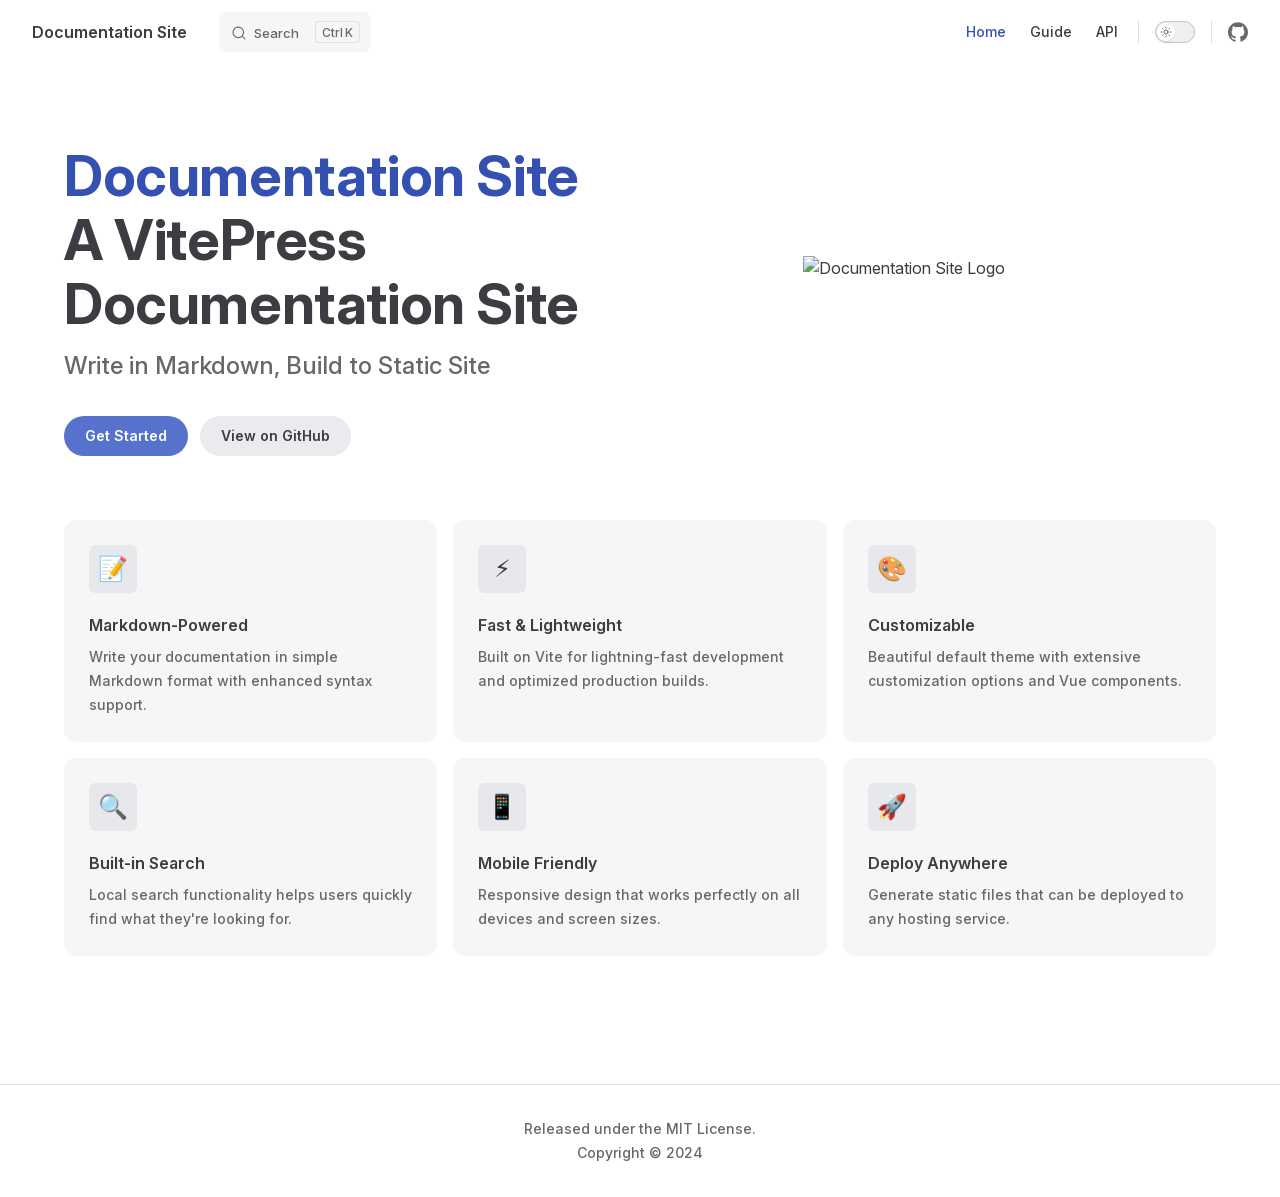
==== index.html @ 9bc7147f "Deploy documentation - 2025-07-24 17:13:26" ====
<!DOCTYPE html>
<html lang="en-US" dir="ltr">
  <head>
    <meta charset="utf-8">
    <meta name="viewport" content="width=device-width,initial-scale=1">
    <title>Documentation Site</title>
    <meta name="description" content="A VitePress documentation site">
    <meta name="generator" content="VitePress v1.6.3">
    <link rel="preload stylesheet" href="/assets/style.qp7qGaqN.css" as="style">
    <link rel="preload stylesheet" href="/vp-icons.css" as="style">
    
    <script type="module" src="/assets/app.B1MjW492.js"></script>
    <link rel="preload" href="/assets/inter-roman-latin.Di8DUHzh.woff2" as="font" type="font/woff2" crossorigin="">
    <link rel="modulepreload" href="/assets/chunks/theme.CQ7E8617.js">
    <link rel="modulepreload" href="/assets/chunks/framework.S-Qvb3wi.js">
    <link rel="modulepreload" href="/assets/index.md.BLoaq0x2.lean.js">
    <script id="check-dark-mode">(()=>{const e=localStorage.getItem("vitepress-theme-appearance")||"auto",a=window.matchMedia("(prefers-color-scheme: dark)").matches;(!e||e==="auto"?a:e==="dark")&&document.documentElement.classList.add("dark")})();</script>
    <script id="check-mac-os">document.documentElement.classList.toggle("mac",/Mac|iPhone|iPod|iPad/i.test(navigator.platform));</script>
  </head>
  <body>
    <div id="app"><div class="Layout" data-v-d8b57b2d><!--[--><!--]--><!--[--><span tabindex="-1" data-v-fcbfc0e0></span><a href="#VPContent" class="VPSkipLink visually-hidden" data-v-fcbfc0e0>Skip to content</a><!--]--><!----><header class="VPNav" data-v-d8b57b2d data-v-7ad780c2><div class="VPNavBar" data-v-7ad780c2 data-v-9fd4d1dd><div class="wrapper" data-v-9fd4d1dd><div class="container" data-v-9fd4d1dd><div class="title" data-v-9fd4d1dd><div class="VPNavBarTitle" data-v-9fd4d1dd data-v-9f43907a><a class="title" href="/" data-v-9f43907a><!--[--><!--]--><!----><span data-v-9f43907a>Documentation Site</span><!--[--><!--]--></a></div></div><div class="content" data-v-9fd4d1dd><div class="content-body" data-v-9fd4d1dd><!--[--><!--]--><div class="VPNavBarSearch search" data-v-9fd4d1dd><!--[--><!----><div id="local-search"><button type="button" class="DocSearch DocSearch-Button" aria-label="Search"><span class="DocSearch-Button-Container"><span class="vp-icon DocSearch-Search-Icon"></span><span class="DocSearch-Button-Placeholder">Search</span></span><span class="DocSearch-Button-Keys"><kbd class="DocSearch-Button-Key"></kbd><kbd class="DocSearch-Button-Key">K</kbd></span></button></div><!--]--></div><nav aria-labelledby="main-nav-aria-label" class="VPNavBarMenu menu" data-v-9fd4d1dd data-v-afb2845e><span id="main-nav-aria-label" class="visually-hidden" data-v-afb2845e> Main Navigation </span><!--[--><!--[--><a class="VPLink link VPNavBarMenuLink active" href="/" tabindex="0" data-v-afb2845e data-v-815115f5><!--[--><span data-v-815115f5>Home</span><!--]--></a><!--]--><!--[--><a class="VPLink link VPNavBarMenuLink" href="/guide/" tabindex="0" data-v-afb2845e data-v-815115f5><!--[--><span data-v-815115f5>Guide</span><!--]--></a><!--]--><!--[--><a class="VPLink link VPNavBarMenuLink" href="/api/" tabindex="0" data-v-afb2845e data-v-815115f5><!--[--><span data-v-815115f5>API</span><!--]--></a><!--]--><!--]--></nav><!----><div class="VPNavBarAppearance appearance" data-v-9fd4d1dd data-v-3f90c1a5><button class="VPSwitch VPSwitchAppearance" type="button" role="switch" title aria-checked="false" data-v-3f90c1a5 data-v-be9742d9 data-v-b4ccac88><span class="check" data-v-b4ccac88><span class="icon" data-v-b4ccac88><!--[--><span class="vpi-sun sun" data-v-be9742d9></span><span class="vpi-moon moon" data-v-be9742d9></span><!--]--></span></span></button></div><div class="VPSocialLinks VPNavBarSocialLinks social-links" data-v-9fd4d1dd data-v-ef6192dc data-v-e71e869c><!--[--><a class="VPSocialLink no-icon" href="https://github.com/SmooSenseAI/sense-table-doc" aria-label="github" target="_blank" rel="noopener" data-v-e71e869c data-v-60a9a2d3><span class="vpi-social-github"></span></a><!--]--></div><div class="VPFlyout VPNavBarExtra extra" data-v-9fd4d1dd data-v-f953d92f data-v-bfe7971f><button type="button" class="button" aria-haspopup="true" aria-expanded="false" aria-label="extra navigation" data-v-bfe7971f><span class="vpi-more-horizontal icon" data-v-bfe7971f></span></button><div class="menu" data-v-bfe7971f><div class="VPMenu" data-v-bfe7971f data-v-20ed86d6><!----><!--[--><!--[--><!----><div class="group" data-v-f953d92f><div class="item appearance" data-v-f953d92f><p class="label" data-v-f953d92f>Appearance</p><div class="appearance-action" data-v-f953d92f><button class="VPSwitch VPSwitchAppearance" type="button" role="switch" title aria-checked="false" data-v-f953d92f data-v-be9742d9 data-v-b4ccac88><span class="check" data-v-b4ccac88><span class="icon" data-v-b4ccac88><!--[--><span class="vpi-sun sun" data-v-be9742d9></span><span class="vpi-moon moon" data-v-be9742d9></span><!--]--></span></span></button></div></div></div><div class="group" data-v-f953d92f><div class="item social-links" data-v-f953d92f><div class="VPSocialLinks social-links-list" data-v-f953d92f data-v-e71e869c><!--[--><a class="VPSocialLink no-icon" href="https://github.com/SmooSenseAI/sense-table-doc" aria-label="github" target="_blank" rel="noopener" data-v-e71e869c data-v-60a9a2d3><span class="vpi-social-github"></span></a><!--]--></div></div></div><!--]--><!--]--></div></div></div><!--[--><!--]--><button type="button" class="VPNavBarHamburger hamburger" aria-label="mobile navigation" aria-expanded="false" aria-controls="VPNavScreen" data-v-9fd4d1dd data-v-6bee1efd><span class="container" data-v-6bee1efd><span class="top" data-v-6bee1efd></span><span class="middle" data-v-6bee1efd></span><span class="bottom" data-v-6bee1efd></span></span></button></div></div></div></div><div class="divider" data-v-9fd4d1dd><div class="divider-line" data-v-9fd4d1dd></div></div></div><!----></header><!----><!----><div class="VPContent is-home" id="VPContent" data-v-d8b57b2d data-v-9a6c75ad><div class="VPHome" data-v-9a6c75ad data-v-e07eaea7><!--[--><!--]--><div class="VPHero has-image VPHomeHero" data-v-e07eaea7 data-v-dd8814ff><div class="container" data-v-dd8814ff><div class="main" data-v-dd8814ff><!--[--><!--]--><!--[--><h1 class="heading" data-v-dd8814ff><span class="name clip" data-v-dd8814ff>Documentation Site</span><span class="text" data-v-dd8814ff>A VitePress Documentation Site</span></h1><p class="tagline" data-v-dd8814ff>Write in Markdown, Build to Static Site</p><!--]--><!--[--><!--]--><div class="actions" data-v-dd8814ff><!--[--><div class="action" data-v-dd8814ff><a class="VPButton medium brand" href="/guide/" data-v-dd8814ff data-v-93dc4167>Get Started</a></div><div class="action" data-v-dd8814ff><a class="VPButton medium alt" href="https://github.com/SmooSenseAI/sense-table-doc" target="_blank" rel="noreferrer" data-v-dd8814ff data-v-93dc4167>View on GitHub</a></div><!--]--></div><!--[--><!--]--></div><div class="image" data-v-dd8814ff><div class="image-container" data-v-dd8814ff><div class="image-bg" data-v-dd8814ff></div><!--[--><!--[--><img class="VPImage image-src" src="/logo.svg" alt="Documentation Site Logo" data-v-ab19afbb><!--]--><!--]--></div></div></div></div><!--[--><!--]--><!--[--><!--]--><div class="VPFeatures VPHomeFeatures" data-v-e07eaea7 data-v-b1eea84a><div class="container" data-v-b1eea84a><div class="items" data-v-b1eea84a><!--[--><div class="grid-6 item" data-v-b1eea84a><div class="VPLink no-icon VPFeature" data-v-b1eea84a data-v-bd37d1a2><!--[--><article class="box" data-v-bd37d1a2><div class="icon" data-v-bd37d1a2>📝</div><h2 class="title" data-v-bd37d1a2>Markdown-Powered</h2><p class="details" data-v-bd37d1a2>Write your documentation in simple Markdown format with enhanced syntax support.</p><!----></article><!--]--></div></div><div class="grid-6 item" data-v-b1eea84a><div class="VPLink no-icon VPFeature" data-v-b1eea84a data-v-bd37d1a2><!--[--><article class="box" data-v-bd37d1a2><div class="icon" data-v-bd37d1a2>⚡️</div><h2 class="title" data-v-bd37d1a2>Fast & Lightweight</h2><p class="details" data-v-bd37d1a2>Built on Vite for lightning-fast development and optimized production builds.</p><!----></article><!--]--></div></div><div class="grid-6 item" data-v-b1eea84a><div class="VPLink no-icon VPFeature" data-v-b1eea84a data-v-bd37d1a2><!--[--><article class="box" data-v-bd37d1a2><div class="icon" data-v-bd37d1a2>🎨</div><h2 class="title" data-v-bd37d1a2>Customizable</h2><p class="details" data-v-bd37d1a2>Beautiful default theme with extensive customization options and Vue components.</p><!----></article><!--]--></div></div><div class="grid-6 item" data-v-b1eea84a><div class="VPLink no-icon VPFeature" data-v-b1eea84a data-v-bd37d1a2><!--[--><article class="box" data-v-bd37d1a2><div class="icon" data-v-bd37d1a2>🔍</div><h2 class="title" data-v-bd37d1a2>Built-in Search</h2><p class="details" data-v-bd37d1a2>Local search functionality helps users quickly find what they're looking for.</p><!----></article><!--]--></div></div><div class="grid-6 item" data-v-b1eea84a><div class="VPLink no-icon VPFeature" data-v-b1eea84a data-v-bd37d1a2><!--[--><article class="box" data-v-bd37d1a2><div class="icon" data-v-bd37d1a2>📱</div><h2 class="title" data-v-bd37d1a2>Mobile Friendly</h2><p class="details" data-v-bd37d1a2>Responsive design that works perfectly on all devices and screen sizes.</p><!----></article><!--]--></div></div><div class="grid-6 item" data-v-b1eea84a><div class="VPLink no-icon VPFeature" data-v-b1eea84a data-v-bd37d1a2><!--[--><article class="box" data-v-bd37d1a2><div class="icon" data-v-bd37d1a2>🚀</div><h2 class="title" data-v-bd37d1a2>Deploy Anywhere</h2><p class="details" data-v-bd37d1a2>Generate static files that can be deployed to any hosting service.</p><!----></article><!--]--></div></div><!--]--></div></div></div><!--[--><!--]--><div class="vp-doc container" style="" data-v-e07eaea7 data-v-c141a4bd><!--[--><div style="position:relative;" data-v-e07eaea7><div></div></div><!--]--></div></div></div><footer class="VPFooter" data-v-d8b57b2d data-v-566314d4><div class="container" data-v-566314d4><p class="message" data-v-566314d4>Released under the MIT License.</p><p class="copyright" data-v-566314d4>Copyright © 2024</p></div></footer><!--[--><!--]--></div></div>
    <script>window.__VP_HASH_MAP__=JSON.parse("{\"api_index.md\":\"C1-LeH94\",\"api_methods.md\":\"DYzZcr83\",\"guide_configuration.md\":\"DzNbH4d9\",\"guide_index.md\":\"DT-qyWfF\",\"guide_installation.md\":\"Ddfhg83A\",\"index.md\":\"BLoaq0x2\",\"readme.md\":\"0QteBjTn\"}");window.__VP_SITE_DATA__=JSON.parse("{\"lang\":\"en-US\",\"dir\":\"ltr\",\"title\":\"Documentation Site\",\"description\":\"A VitePress documentation site\",\"base\":\"/\",\"head\":[],\"router\":{\"prefetchLinks\":true},\"appearance\":true,\"themeConfig\":{\"nav\":[{\"text\":\"Home\",\"link\":\"/\"},{\"text\":\"Guide\",\"link\":\"/guide/\"},{\"text\":\"API\",\"link\":\"/api/\"}],\"sidebar\":{\"/guide/\":[{\"text\":\"Guide\",\"items\":[{\"text\":\"Getting Started\",\"link\":\"/guide/\"},{\"text\":\"Installation\",\"link\":\"/guide/installation\"},{\"text\":\"Configuration\",\"link\":\"/guide/configuration\"}]}],\"/api/\":[{\"text\":\"API Reference\",\"items\":[{\"text\":\"Overview\",\"link\":\"/api/\"},{\"text\":\"Methods\",\"link\":\"/api/methods\"}]}]},\"socialLinks\":[{\"icon\":\"github\",\"link\":\"https://github.com/SmooSenseAI/sense-table-doc\"}],\"footer\":{\"message\":\"Released under the MIT License.\",\"copyright\":\"Copyright © 2024\"},\"search\":{\"provider\":\"local\"}},\"locales\":{},\"scrollOffset\":134,\"cleanUrls\":true}");</script>
    
  </body>
</html>
---- assets/style.qp7qGaqN.css ----
@font-face{font-family:Inter;font-style:normal;font-weight:100 900;font-display:swap;src:url(/assets/inter-roman-cyrillic-ext.BBPuwvHQ.woff2) format("woff2");unicode-range:U+0460-052F,U+1C80-1C88,U+20B4,U+2DE0-2DFF,U+A640-A69F,U+FE2E-FE2F}@font-face{font-family:Inter;font-style:normal;font-weight:100 900;font-display:swap;src:url(/assets/inter-roman-cyrillic.C5lxZ8CY.woff2) format("woff2");unicode-range:U+0301,U+0400-045F,U+0490-0491,U+04B0-04B1,U+2116}@font-face{font-family:Inter;font-style:normal;font-weight:100 900;font-display:swap;src:url(/assets/inter-roman-greek-ext.CqjqNYQ-.woff2) format("woff2");unicode-range:U+1F00-1FFF}@font-face{font-family:Inter;font-style:normal;font-weight:100 900;font-display:swap;src:url(/assets/inter-roman-greek.BBVDIX6e.woff2) format("woff2");unicode-range:U+0370-0377,U+037A-037F,U+0384-038A,U+038C,U+038E-03A1,U+03A3-03FF}@font-face{font-family:Inter;font-style:normal;font-weight:100 900;font-display:swap;src:url(/assets/inter-roman-vietnamese.BjW4sHH5.woff2) format("woff2");unicode-range:U+0102-0103,U+0110-0111,U+0128-0129,U+0168-0169,U+01A0-01A1,U+01AF-01B0,U+0300-0301,U+0303-0304,U+0308-0309,U+0323,U+0329,U+1EA0-1EF9,U+20AB}@font-face{font-family:Inter;font-style:normal;font-weight:100 900;font-display:swap;src:url(/assets/inter-roman-latin-ext.4ZJIpNVo.woff2) format("woff2");unicode-range:U+0100-02AF,U+0304,U+0308,U+0329,U+1E00-1E9F,U+1EF2-1EFF,U+2020,U+20A0-20AB,U+20AD-20C0,U+2113,U+2C60-2C7F,U+A720-A7FF}@font-face{font-family:Inter;font-style:normal;font-weight:100 900;font-display:swap;src:url(/assets/inter-roman-latin.Di8DUHzh.woff2) format("woff2");unicode-range:U+0000-00FF,U+0131,U+0152-0153,U+02BB-02BC,U+02C6,U+02DA,U+02DC,U+0304,U+0308,U+0329,U+2000-206F,U+2074,U+20AC,U+2122,U+2191,U+2193,U+2212,U+2215,U+FEFF,U+FFFD}@font-face{font-family:Inter;font-style:italic;font-weight:100 900;font-display:swap;src:url(/assets/inter-italic-cyrillic-ext.r48I6akx.woff2) format("woff2");unicode-range:U+0460-052F,U+1C80-1C88,U+20B4,U+2DE0-2DFF,U+A640-A69F,U+FE2E-FE2F}@font-face{font-family:Inter;font-style:italic;font-weight:100 900;font-display:swap;src:url(/assets/inter-italic-cyrillic.By2_1cv3.woff2) format("woff2");unicode-range:U+0301,U+0400-045F,U+0490-0491,U+04B0-04B1,U+2116}@font-face{font-family:Inter;font-style:italic;font-weight:100 900;font-display:swap;src:url(/assets/inter-italic-greek-ext.1u6EdAuj.woff2) format("woff2");unicode-range:U+1F00-1FFF}@font-face{font-family:Inter;font-style:italic;font-weight:100 900;font-display:swap;src:url(/assets/inter-italic-greek.DJ8dCoTZ.woff2) format("woff2");unicode-range:U+0370-0377,U+037A-037F,U+0384-038A,U+038C,U+038E-03A1,U+03A3-03FF}@font-face{font-family:Inter;font-style:italic;font-weight:100 900;font-display:swap;src:url(/assets/inter-italic-vietnamese.BSbpV94h.woff2) format("woff2");unicode-range:U+0102-0103,U+0110-0111,U+0128-0129,U+0168-0169,U+01A0-01A1,U+01AF-01B0,U+0300-0301,U+0303-0304,U+0308-0309,U+0323,U+0329,U+1EA0-1EF9,U+20AB}@font-face{font-family:Inter;font-style:italic;font-weight:100 900;font-display:swap;src:url(/assets/inter-italic-latin-ext.CN1xVJS-.woff2) format("woff2");unicode-range:U+0100-02AF,U+0304,U+0308,U+0329,U+1E00-1E9F,U+1EF2-1EFF,U+2020,U+20A0-20AB,U+20AD-20C0,U+2113,U+2C60-2C7F,U+A720-A7FF}@font-face{font-family:Inter;font-style:italic;font-weight:100 900;font-display:swap;src:url(/assets/inter-italic-latin.C2AdPX0b.woff2) format("woff2");unicode-range:U+0000-00FF,U+0131,U+0152-0153,U+02BB-02BC,U+02C6,U+02DA,U+02DC,U+0304,U+0308,U+0329,U+2000-206F,U+2074,U+20AC,U+2122,U+2191,U+2193,U+2212,U+2215,U+FEFF,U+FFFD}@font-face{font-family:Punctuation SC;font-weight:400;src:local("PingFang SC Regular"),local("Noto Sans CJK SC"),local("Microsoft YaHei");unicode-range:U+201C,U+201D,U+2018,U+2019,U+2E3A,U+2014,U+2013,U+2026,U+00B7,U+007E,U+002F}@font-face{font-family:Punctuation SC;font-weight:500;src:local("PingFang SC Medium"),local("Noto Sans CJK SC"),local("Microsoft YaHei");unicode-range:U+201C,U+201D,U+2018,U+2019,U+2E3A,U+2014,U+2013,U+2026,U+00B7,U+007E,U+002F}@font-face{font-family:Punctuation SC;font-weight:600;src:local("PingFang SC Semibold"),local("Noto Sans CJK SC Bold"),local("Microsoft YaHei Bold");unicode-range:U+201C,U+201D,U+2018,U+2019,U+2E3A,U+2014,U+2013,U+2026,U+00B7,U+007E,U+002F}@font-face{font-family:Punctuation SC;font-weight:700;src:local("PingFang SC Semibold"),local("Noto Sans CJK SC Bold"),local("Microsoft YaHei Bold");unicode-range:U+201C,U+201D,U+2018,U+2019,U+2E3A,U+2014,U+2013,U+2026,U+00B7,U+007E,U+002F}:root{--vp-c-white: #ffffff;--vp-c-black: #000000;--vp-c-neutral: var(--vp-c-black);--vp-c-neutral-inverse: var(--vp-c-white)}.dark{--vp-c-neutral: var(--vp-c-white);--vp-c-neutral-inverse: var(--vp-c-black)}:root{--vp-c-gray-1: #dddde3;--vp-c-gray-2: #e4e4e9;--vp-c-gray-3: #ebebef;--vp-c-gray-soft: rgba(142, 150, 170, .14);--vp-c-indigo-1: #3451b2;--vp-c-indigo-2: #3a5ccc;--vp-c-indigo-3: #5672cd;--vp-c-indigo-soft: rgba(100, 108, 255, .14);--vp-c-purple-1: #6f42c1;--vp-c-purple-2: #7e4cc9;--vp-c-purple-3: #8e5cd9;--vp-c-purple-soft: rgba(159, 122, 234, .14);--vp-c-green-1: #18794e;--vp-c-green-2: #299764;--vp-c-green-3: #30a46c;--vp-c-green-soft: rgba(16, 185, 129, .14);--vp-c-yellow-1: #915930;--vp-c-yellow-2: #946300;--vp-c-yellow-3: #9f6a00;--vp-c-yellow-soft: rgba(234, 179, 8, .14);--vp-c-red-1: #b8272c;--vp-c-red-2: #d5393e;--vp-c-red-3: #e0575b;--vp-c-red-soft: rgba(244, 63, 94, .14);--vp-c-sponsor: #db2777}.dark{--vp-c-gray-1: #515c67;--vp-c-gray-2: #414853;--vp-c-gray-3: #32363f;--vp-c-gray-soft: rgba(101, 117, 133, .16);--vp-c-indigo-1: #a8b1ff;--vp-c-indigo-2: #5c73e7;--vp-c-indigo-3: #3e63dd;--vp-c-indigo-soft: rgba(100, 108, 255, .16);--vp-c-purple-1: #c8abfa;--vp-c-purple-2: #a879e6;--vp-c-purple-3: #8e5cd9;--vp-c-purple-soft: rgba(159, 122, 234, .16);--vp-c-green-1: #3dd68c;--vp-c-green-2: #30a46c;--vp-c-green-3: #298459;--vp-c-green-soft: rgba(16, 185, 129, .16);--vp-c-yellow-1: #f9b44e;--vp-c-yellow-2: #da8b17;--vp-c-yellow-3: #a46a0a;--vp-c-yellow-soft: rgba(234, 179, 8, .16);--vp-c-red-1: #f66f81;--vp-c-red-2: #f14158;--vp-c-red-3: #b62a3c;--vp-c-red-soft: rgba(244, 63, 94, .16)}:root{--vp-c-bg: #ffffff;--vp-c-bg-alt: #f6f6f7;--vp-c-bg-elv: #ffffff;--vp-c-bg-soft: #f6f6f7}.dark{--vp-c-bg: #1b1b1f;--vp-c-bg-alt: #161618;--vp-c-bg-elv: #202127;--vp-c-bg-soft: #202127}:root{--vp-c-border: #c2c2c4;--vp-c-divider: #e2e2e3;--vp-c-gutter: #e2e2e3}.dark{--vp-c-border: #3c3f44;--vp-c-divider: #2e2e32;--vp-c-gutter: #000000}:root{--vp-c-text-1: #3c3c43;--vp-c-text-2: #67676c;--vp-c-text-3: #929295}.dark{--vp-c-text-1: #dfdfd6;--vp-c-text-2: #98989f;--vp-c-text-3: #6a6a71}:root{--vp-c-default-1: var(--vp-c-gray-1);--vp-c-default-2: var(--vp-c-gray-2);--vp-c-default-3: var(--vp-c-gray-3);--vp-c-default-soft: var(--vp-c-gray-soft);--vp-c-brand-1: var(--vp-c-indigo-1);--vp-c-brand-2: var(--vp-c-indigo-2);--vp-c-brand-3: var(--vp-c-indigo-3);--vp-c-brand-soft: var(--vp-c-indigo-soft);--vp-c-brand: var(--vp-c-brand-1);--vp-c-tip-1: var(--vp-c-brand-1);--vp-c-tip-2: var(--vp-c-brand-2);--vp-c-tip-3: var(--vp-c-brand-3);--vp-c-tip-soft: var(--vp-c-brand-soft);--vp-c-note-1: var(--vp-c-brand-1);--vp-c-note-2: var(--vp-c-brand-2);--vp-c-note-3: var(--vp-c-brand-3);--vp-c-note-soft: var(--vp-c-brand-soft);--vp-c-success-1: var(--vp-c-green-1);--vp-c-success-2: var(--vp-c-green-2);--vp-c-success-3: var(--vp-c-green-3);--vp-c-success-soft: var(--vp-c-green-soft);--vp-c-important-1: var(--vp-c-purple-1);--vp-c-important-2: var(--vp-c-purple-2);--vp-c-important-3: var(--vp-c-purple-3);--vp-c-important-soft: var(--vp-c-purple-soft);--vp-c-warning-1: var(--vp-c-yellow-1);--vp-c-warning-2: var(--vp-c-yellow-2);--vp-c-warning-3: var(--vp-c-yellow-3);--vp-c-warning-soft: var(--vp-c-yellow-soft);--vp-c-danger-1: var(--vp-c-red-1);--vp-c-danger-2: var(--vp-c-red-2);--vp-c-danger-3: var(--vp-c-red-3);--vp-c-danger-soft: var(--vp-c-red-soft);--vp-c-caution-1: var(--vp-c-red-1);--vp-c-caution-2: var(--vp-c-red-2);--vp-c-caution-3: var(--vp-c-red-3);--vp-c-caution-soft: var(--vp-c-red-soft)}:root{--vp-font-family-base: "Inter", ui-sans-serif, system-ui, sans-serif, "Apple Color Emoji", "Segoe UI Emoji", "Segoe UI Symbol", "Noto Color Emoji";--vp-font-family-mono: ui-monospace, "Menlo", "Monaco", "Consolas", "Liberation Mono", "Courier New", monospace;font-optical-sizing:auto}:root:where(:lang(zh)){--vp-font-family-base: "Punctuation SC", "Inter", ui-sans-serif, system-ui, sans-serif, "Apple Color Emoji", "Segoe UI Emoji", "Segoe UI Symbol", "Noto Color Emoji"}:root{--vp-shadow-1: 0 1px 2px rgba(0, 0, 0, .04), 0 1px 2px rgba(0, 0, 0, .06);--vp-shadow-2: 0 3px 12px rgba(0, 0, 0, .07), 0 1px 4px rgba(0, 0, 0, .07);--vp-shadow-3: 0 12px 32px rgba(0, 0, 0, .1), 0 2px 6px rgba(0, 0, 0, .08);--vp-shadow-4: 0 14px 44px rgba(0, 0, 0, .12), 0 3px 9px rgba(0, 0, 0, .12);--vp-shadow-5: 0 18px 56px rgba(0, 0, 0, .16), 0 4px 12px rgba(0, 0, 0, .16)}:root{--vp-z-index-footer: 10;--vp-z-index-local-nav: 20;--vp-z-index-nav: 30;--vp-z-index-layout-top: 40;--vp-z-index-backdrop: 50;--vp-z-index-sidebar: 60}@media (min-width: 960px){:root{--vp-z-index-sidebar: 25}}:root{--vp-layout-max-width: 1440px}:root{--vp-header-anchor-symbol: "#"}:root{--vp-code-line-height: 1.7;--vp-code-font-size: .875em;--vp-code-color: var(--vp-c-brand-1);--vp-code-link-color: var(--vp-c-brand-1);--vp-code-link-hover-color: var(--vp-c-brand-2);--vp-code-bg: var(--vp-c-default-soft);--vp-code-block-color: var(--vp-c-text-2);--vp-code-block-bg: var(--vp-c-bg-alt);--vp-code-block-divider-color: var(--vp-c-gutter);--vp-code-lang-color: var(--vp-c-text-3);--vp-code-line-highlight-color: var(--vp-c-default-soft);--vp-code-line-number-color: var(--vp-c-text-3);--vp-code-line-diff-add-color: var(--vp-c-success-soft);--vp-code-line-diff-add-symbol-color: var(--vp-c-success-1);--vp-code-line-diff-remove-color: var(--vp-c-danger-soft);--vp-code-line-diff-remove-symbol-color: var(--vp-c-danger-1);--vp-code-line-warning-color: var(--vp-c-warning-soft);--vp-code-line-error-color: var(--vp-c-danger-soft);--vp-code-copy-code-border-color: var(--vp-c-divider);--vp-code-copy-code-bg: var(--vp-c-bg-soft);--vp-code-copy-code-hover-border-color: var(--vp-c-divider);--vp-code-copy-code-hover-bg: var(--vp-c-bg);--vp-code-copy-code-active-text: var(--vp-c-text-2);--vp-code-copy-copied-text-content: "Copied";--vp-code-tab-divider: var(--vp-code-block-divider-color);--vp-code-tab-text-color: var(--vp-c-text-2);--vp-code-tab-bg: var(--vp-code-block-bg);--vp-code-tab-hover-text-color: var(--vp-c-text-1);--vp-code-tab-active-text-color: var(--vp-c-text-1);--vp-code-tab-active-bar-color: var(--vp-c-brand-1)}:lang(es),:lang(pt){--vp-code-copy-copied-text-content: "Copiado"}:lang(fa){--vp-code-copy-copied-text-content: "کپی شد"}:lang(ko){--vp-code-copy-copied-text-content: "복사됨"}:lang(ru){--vp-code-copy-copied-text-content: "Скопировано"}:lang(zh){--vp-code-copy-copied-text-content: "已复制"}:root{--vp-button-brand-border: transparent;--vp-button-brand-text: var(--vp-c-white);--vp-button-brand-bg: var(--vp-c-brand-3);--vp-button-brand-hover-border: transparent;--vp-button-brand-hover-text: var(--vp-c-white);--vp-button-brand-hover-bg: var(--vp-c-brand-2);--vp-button-brand-active-border: transparent;--vp-button-brand-active-text: var(--vp-c-white);--vp-button-brand-active-bg: var(--vp-c-brand-1);--vp-button-alt-border: transparent;--vp-button-alt-text: var(--vp-c-text-1);--vp-button-alt-bg: var(--vp-c-default-3);--vp-button-alt-hover-border: transparent;--vp-button-alt-hover-text: var(--vp-c-text-1);--vp-button-alt-hover-bg: var(--vp-c-default-2);--vp-button-alt-active-border: transparent;--vp-button-alt-active-text: var(--vp-c-text-1);--vp-button-alt-active-bg: var(--vp-c-default-1);--vp-button-sponsor-border: var(--vp-c-text-2);--vp-button-sponsor-text: var(--vp-c-text-2);--vp-button-sponsor-bg: transparent;--vp-button-sponsor-hover-border: var(--vp-c-sponsor);--vp-button-sponsor-hover-text: var(--vp-c-sponsor);--vp-button-sponsor-hover-bg: transparent;--vp-button-sponsor-active-border: var(--vp-c-sponsor);--vp-button-sponsor-active-text: var(--vp-c-sponsor);--vp-button-sponsor-active-bg: transparent}:root{--vp-custom-block-font-size: 14px;--vp-custom-block-code-font-size: 13px;--vp-custom-block-info-border: transparent;--vp-custom-block-info-text: var(--vp-c-text-1);--vp-custom-block-info-bg: var(--vp-c-default-soft);--vp-custom-block-info-code-bg: var(--vp-c-default-soft);--vp-custom-block-note-border: transparent;--vp-custom-block-note-text: var(--vp-c-text-1);--vp-custom-block-note-bg: var(--vp-c-default-soft);--vp-custom-block-note-code-bg: var(--vp-c-default-soft);--vp-custom-block-tip-border: transparent;--vp-custom-block-tip-text: var(--vp-c-text-1);--vp-custom-block-tip-bg: var(--vp-c-tip-soft);--vp-custom-block-tip-code-bg: var(--vp-c-tip-soft);--vp-custom-block-important-border: transparent;--vp-custom-block-important-text: var(--vp-c-text-1);--vp-custom-block-important-bg: var(--vp-c-important-soft);--vp-custom-block-important-code-bg: var(--vp-c-important-soft);--vp-custom-block-warning-border: transparent;--vp-custom-block-warning-text: var(--vp-c-text-1);--vp-custom-block-warning-bg: var(--vp-c-warning-soft);--vp-custom-block-warning-code-bg: var(--vp-c-warning-soft);--vp-custom-block-danger-border: transparent;--vp-custom-block-danger-text: var(--vp-c-text-1);--vp-custom-block-danger-bg: var(--vp-c-danger-soft);--vp-custom-block-danger-code-bg: var(--vp-c-danger-soft);--vp-custom-block-caution-border: transparent;--vp-custom-block-caution-text: var(--vp-c-text-1);--vp-custom-block-caution-bg: var(--vp-c-caution-soft);--vp-custom-block-caution-code-bg: var(--vp-c-caution-soft);--vp-custom-block-details-border: var(--vp-custom-block-info-border);--vp-custom-block-details-text: var(--vp-custom-block-info-text);--vp-custom-block-details-bg: var(--vp-custom-block-info-bg);--vp-custom-block-details-code-bg: var(--vp-custom-block-info-code-bg)}:root{--vp-input-border-color: var(--vp-c-border);--vp-input-bg-color: var(--vp-c-bg-alt);--vp-input-switch-bg-color: var(--vp-c-default-soft)}:root{--vp-nav-height: 64px;--vp-nav-bg-color: var(--vp-c-bg);--vp-nav-screen-bg-color: var(--vp-c-bg);--vp-nav-logo-height: 24px}.hide-nav{--vp-nav-height: 0px}.hide-nav .VPSidebar{--vp-nav-height: 22px}:root{--vp-local-nav-bg-color: var(--vp-c-bg)}:root{--vp-sidebar-width: 272px;--vp-sidebar-bg-color: var(--vp-c-bg-alt)}:root{--vp-backdrop-bg-color: rgba(0, 0, 0, .6)}:root{--vp-home-hero-name-color: var(--vp-c-brand-1);--vp-home-hero-name-background: transparent;--vp-home-hero-image-background-image: none;--vp-home-hero-image-filter: none}:root{--vp-badge-info-border: transparent;--vp-badge-info-text: var(--vp-c-text-2);--vp-badge-info-bg: var(--vp-c-default-soft);--vp-badge-tip-border: transparent;--vp-badge-tip-text: var(--vp-c-tip-1);--vp-badge-tip-bg: var(--vp-c-tip-soft);--vp-badge-warning-border: transparent;--vp-badge-warning-text: var(--vp-c-warning-1);--vp-badge-warning-bg: var(--vp-c-warning-soft);--vp-badge-danger-border: transparent;--vp-badge-danger-text: var(--vp-c-danger-1);--vp-badge-danger-bg: var(--vp-c-danger-soft)}:root{--vp-carbon-ads-text-color: var(--vp-c-text-1);--vp-carbon-ads-poweredby-color: var(--vp-c-text-2);--vp-carbon-ads-bg-color: var(--vp-c-bg-soft);--vp-carbon-ads-hover-text-color: var(--vp-c-brand-1);--vp-carbon-ads-hover-poweredby-color: var(--vp-c-text-1)}:root{--vp-local-search-bg: var(--vp-c-bg);--vp-local-search-result-bg: var(--vp-c-bg);--vp-local-search-result-border: var(--vp-c-divider);--vp-local-search-result-selected-bg: var(--vp-c-bg);--vp-local-search-result-selected-border: var(--vp-c-brand-1);--vp-local-search-highlight-bg: var(--vp-c-brand-1);--vp-local-search-highlight-text: var(--vp-c-neutral-inverse)}@media (prefers-reduced-motion: reduce){*,:before,:after{animation-delay:-1ms!important;animation-duration:1ms!important;animation-iteration-count:1!important;background-attachment:initial!important;scroll-behavior:auto!important;transition-duration:0s!important;transition-delay:0s!important}}*,:before,:after{box-sizing:border-box}html{line-height:1.4;font-size:16px;-webkit-text-size-adjust:100%}html.dark{color-scheme:dark}body{margin:0;width:100%;min-width:320px;min-height:100vh;line-height:24px;font-family:var(--vp-font-family-base);font-size:16px;font-weight:400;color:var(--vp-c-text-1);background-color:var(--vp-c-bg);font-synthesis:style;text-rendering:optimizeLegibility;-webkit-font-smoothing:antialiased;-moz-osx-font-smoothing:grayscale}main{display:block}h1,h2,h3,h4,h5,h6{margin:0;line-height:24px;font-size:16px;font-weight:400}p{margin:0}strong,b{font-weight:600}a,area,button,[role=button],input,label,select,summary,textarea{touch-action:manipulation}a{color:inherit;text-decoration:inherit}ol,ul{list-style:none;margin:0;padding:0}blockquote{margin:0}pre,code,kbd,samp{font-family:var(--vp-font-family-mono)}img,svg,video,canvas,audio,iframe,embed,object{display:block}figure{margin:0}img,video{max-width:100%;height:auto}button,input,optgroup,select,textarea{border:0;padding:0;line-height:inherit;color:inherit}button{padding:0;font-family:inherit;background-color:transparent;background-image:none}button:enabled,[role=button]:enabled{cursor:pointer}button:focus,button:focus-visible{outline:1px dotted;outline:4px auto -webkit-focus-ring-color}button:focus:not(:focus-visible){outline:none!important}input:focus,textarea:focus,select:focus{outline:none}table{border-collapse:collapse}input{background-color:transparent}input:-ms-input-placeholder,textarea:-ms-input-placeholder{color:var(--vp-c-text-3)}input::-ms-input-placeholder,textarea::-ms-input-placeholder{color:var(--vp-c-text-3)}input::placeholder,textarea::placeholder{color:var(--vp-c-text-3)}input::-webkit-outer-spin-button,input::-webkit-inner-spin-button{-webkit-appearance:none;margin:0}input[type=number]{-moz-appearance:textfield}textarea{resize:vertical}select{-webkit-appearance:none}fieldset{margin:0;padding:0}h1,h2,h3,h4,h5,h6,li,p{overflow-wrap:break-word}vite-error-overlay{z-index:9999}mjx-container{overflow-x:auto}mjx-container>svg{display:inline-block;margin:auto}[class^=vpi-],[class*=" vpi-"],.vp-icon{width:1em;height:1em}[class^=vpi-].bg,[class*=" vpi-"].bg,.vp-icon.bg{background-size:100% 100%;background-color:transparent}[class^=vpi-]:not(.bg),[class*=" vpi-"]:not(.bg),.vp-icon:not(.bg){-webkit-mask:var(--icon) no-repeat;mask:var(--icon) no-repeat;-webkit-mask-size:100% 100%;mask-size:100% 100%;background-color:currentColor;color:inherit}.vpi-align-left{--icon: url("data:image/svg+xml,%3Csvg xmlns='http://www.w3.org/2000/svg' fill='none' stroke='currentColor' stroke-linecap='round' stroke-linejoin='round' stroke-width='2' viewBox='0 0 24 24'%3E%3Cpath d='M21 6H3M15 12H3M17 18H3'/%3E%3C/svg%3E")}.vpi-arrow-right,.vpi-arrow-down,.vpi-arrow-left,.vpi-arrow-up{--icon: url("data:image/svg+xml,%3Csvg xmlns='http://www.w3.org/2000/svg' fill='none' stroke='currentColor' stroke-linecap='round' stroke-linejoin='round' stroke-width='2' viewBox='0 0 24 24'%3E%3Cpath d='M5 12h14M12 5l7 7-7 7'/%3E%3C/svg%3E")}.vpi-chevron-right,.vpi-chevron-down,.vpi-chevron-left,.vpi-chevron-up{--icon: url("data:image/svg+xml,%3Csvg xmlns='http://www.w3.org/2000/svg' fill='none' stroke='currentColor' stroke-linecap='round' stroke-linejoin='round' stroke-width='2' viewBox='0 0 24 24'%3E%3Cpath d='m9 18 6-6-6-6'/%3E%3C/svg%3E")}.vpi-chevron-down,.vpi-arrow-down{transform:rotate(90deg)}.vpi-chevron-left,.vpi-arrow-left{transform:rotate(180deg)}.vpi-chevron-up,.vpi-arrow-up{transform:rotate(-90deg)}.vpi-square-pen{--icon: url("data:image/svg+xml,%3Csvg xmlns='http://www.w3.org/2000/svg' fill='none' stroke='currentColor' stroke-linecap='round' stroke-linejoin='round' stroke-width='2' viewBox='0 0 24 24'%3E%3Cpath d='M12 3H5a2 2 0 0 0-2 2v14a2 2 0 0 0 2 2h14a2 2 0 0 0 2-2v-7'/%3E%3Cpath d='M18.375 2.625a2.121 2.121 0 1 1 3 3L12 15l-4 1 1-4Z'/%3E%3C/svg%3E")}.vpi-plus{--icon: url("data:image/svg+xml,%3Csvg xmlns='http://www.w3.org/2000/svg' fill='none' stroke='currentColor' stroke-linecap='round' stroke-linejoin='round' stroke-width='2' viewBox='0 0 24 24'%3E%3Cpath d='M5 12h14M12 5v14'/%3E%3C/svg%3E")}.vpi-sun{--icon: url("data:image/svg+xml,%3Csvg xmlns='http://www.w3.org/2000/svg' fill='none' stroke='currentColor' stroke-linecap='round' stroke-linejoin='round' stroke-width='2' viewBox='0 0 24 24'%3E%3Ccircle cx='12' cy='12' r='4'/%3E%3Cpath d='M12 2v2M12 20v2M4.93 4.93l1.41 1.41M17.66 17.66l1.41 1.41M2 12h2M20 12h2M6.34 17.66l-1.41 1.41M19.07 4.93l-1.41 1.41'/%3E%3C/svg%3E")}.vpi-moon{--icon: url("data:image/svg+xml,%3Csvg xmlns='http://www.w3.org/2000/svg' fill='none' stroke='currentColor' stroke-linecap='round' stroke-linejoin='round' stroke-width='2' viewBox='0 0 24 24'%3E%3Cpath d='M12 3a6 6 0 0 0 9 9 9 9 0 1 1-9-9Z'/%3E%3C/svg%3E")}.vpi-more-horizontal{--icon: url("data:image/svg+xml,%3Csvg xmlns='http://www.w3.org/2000/svg' fill='none' stroke='currentColor' stroke-linecap='round' stroke-linejoin='round' stroke-width='2' viewBox='0 0 24 24'%3E%3Ccircle cx='12' cy='12' r='1'/%3E%3Ccircle cx='19' cy='12' r='1'/%3E%3Ccircle cx='5' cy='12' r='1'/%3E%3C/svg%3E")}.vpi-languages{--icon: url("data:image/svg+xml,%3Csvg xmlns='http://www.w3.org/2000/svg' fill='none' stroke='currentColor' stroke-linecap='round' stroke-linejoin='round' stroke-width='2' viewBox='0 0 24 24'%3E%3Cpath d='m5 8 6 6M4 14l6-6 2-3M2 5h12M7 2h1M22 22l-5-10-5 10M14 18h6'/%3E%3C/svg%3E")}.vpi-heart{--icon: url("data:image/svg+xml,%3Csvg xmlns='http://www.w3.org/2000/svg' fill='none' stroke='currentColor' stroke-linecap='round' stroke-linejoin='round' stroke-width='2' viewBox='0 0 24 24'%3E%3Cpath d='M19 14c1.49-1.46 3-3.21 3-5.5A5.5 5.5 0 0 0 16.5 3c-1.76 0-3 .5-4.5 2-1.5-1.5-2.74-2-4.5-2A5.5 5.5 0 0 0 2 8.5c0 2.3 1.5 4.05 3 5.5l7 7Z'/%3E%3C/svg%3E")}.vpi-search{--icon: url("data:image/svg+xml,%3Csvg xmlns='http://www.w3.org/2000/svg' fill='none' stroke='currentColor' stroke-linecap='round' stroke-linejoin='round' stroke-width='2' viewBox='0 0 24 24'%3E%3Ccircle cx='11' cy='11' r='8'/%3E%3Cpath d='m21 21-4.3-4.3'/%3E%3C/svg%3E")}.vpi-layout-list{--icon: url("data:image/svg+xml,%3Csvg xmlns='http://www.w3.org/2000/svg' fill='none' stroke='currentColor' stroke-linecap='round' stroke-linejoin='round' stroke-width='2' viewBox='0 0 24 24'%3E%3Crect width='7' height='7' x='3' y='3' rx='1'/%3E%3Crect width='7' height='7' x='3' y='14' rx='1'/%3E%3Cpath d='M14 4h7M14 9h7M14 15h7M14 20h7'/%3E%3C/svg%3E")}.vpi-delete{--icon: url("data:image/svg+xml,%3Csvg xmlns='http://www.w3.org/2000/svg' fill='none' stroke='currentColor' stroke-linecap='round' stroke-linejoin='round' stroke-width='2' viewBox='0 0 24 24'%3E%3Cpath d='M20 5H9l-7 7 7 7h11a2 2 0 0 0 2-2V7a2 2 0 0 0-2-2ZM18 9l-6 6M12 9l6 6'/%3E%3C/svg%3E")}.vpi-corner-down-left{--icon: url("data:image/svg+xml,%3Csvg xmlns='http://www.w3.org/2000/svg' fill='none' stroke='currentColor' stroke-linecap='round' stroke-linejoin='round' stroke-width='2' viewBox='0 0 24 24'%3E%3Cpath d='m9 10-5 5 5 5'/%3E%3Cpath d='M20 4v7a4 4 0 0 1-4 4H4'/%3E%3C/svg%3E")}:root{--vp-icon-copy: url("data:image/svg+xml,%3Csvg xmlns='http://www.w3.org/2000/svg' fill='none' stroke='rgba(128,128,128,1)' stroke-linecap='round' stroke-linejoin='round' stroke-width='2' viewBox='0 0 24 24'%3E%3Crect width='8' height='4' x='8' y='2' rx='1' ry='1'/%3E%3Cpath d='M16 4h2a2 2 0 0 1 2 2v14a2 2 0 0 1-2 2H6a2 2 0 0 1-2-2V6a2 2 0 0 1 2-2h2'/%3E%3C/svg%3E");--vp-icon-copied: url("data:image/svg+xml,%3Csvg xmlns='http://www.w3.org/2000/svg' fill='none' stroke='rgba(128,128,128,1)' stroke-linecap='round' stroke-linejoin='round' stroke-width='2' viewBox='0 0 24 24'%3E%3Crect width='8' height='4' x='8' y='2' rx='1' ry='1'/%3E%3Cpath d='M16 4h2a2 2 0 0 1 2 2v14a2 2 0 0 1-2 2H6a2 2 0 0 1-2-2V6a2 2 0 0 1 2-2h2'/%3E%3Cpath d='m9 14 2 2 4-4'/%3E%3C/svg%3E")}.visually-hidden{position:absolute;width:1px;height:1px;white-space:nowrap;clip:rect(0 0 0 0);clip-path:inset(50%);overflow:hidden}.custom-block{border:1px solid transparent;border-radius:8px;padding:16px 16px 8px;line-height:24px;font-size:var(--vp-custom-block-font-size);color:var(--vp-c-text-2)}.custom-block.info{border-color:var(--vp-custom-block-info-border);color:var(--vp-custom-block-info-text);background-color:var(--vp-custom-block-info-bg)}.custom-block.info a,.custom-block.info code{color:var(--vp-c-brand-1)}.custom-block.info a:hover,.custom-block.info a:hover>code{color:var(--vp-c-brand-2)}.custom-block.info code{background-color:var(--vp-custom-block-info-code-bg)}.custom-block.note{border-color:var(--vp-custom-block-note-border);color:var(--vp-custom-block-note-text);background-color:var(--vp-custom-block-note-bg)}.custom-block.note a,.custom-block.note code{color:var(--vp-c-brand-1)}.custom-block.note a:hover,.custom-block.note a:hover>code{color:var(--vp-c-brand-2)}.custom-block.note code{background-color:var(--vp-custom-block-note-code-bg)}.custom-block.tip{border-color:var(--vp-custom-block-tip-border);color:var(--vp-custom-block-tip-text);background-color:var(--vp-custom-block-tip-bg)}.custom-block.tip a,.custom-block.tip code{color:var(--vp-c-tip-1)}.custom-block.tip a:hover,.custom-block.tip a:hover>code{color:var(--vp-c-tip-2)}.custom-block.tip code{background-color:var(--vp-custom-block-tip-code-bg)}.custom-block.important{border-color:var(--vp-custom-block-important-border);color:var(--vp-custom-block-important-text);background-color:var(--vp-custom-block-important-bg)}.custom-block.important a,.custom-block.important code{color:var(--vp-c-important-1)}.custom-block.important a:hover,.custom-block.important a:hover>code{color:var(--vp-c-important-2)}.custom-block.important code{background-color:var(--vp-custom-block-important-code-bg)}.custom-block.warning{border-color:var(--vp-custom-block-warning-border);color:var(--vp-custom-block-warning-text);background-color:var(--vp-custom-block-warning-bg)}.custom-block.warning a,.custom-block.warning code{color:var(--vp-c-warning-1)}.custom-block.warning a:hover,.custom-block.warning a:hover>code{color:var(--vp-c-warning-2)}.custom-block.warning code{background-color:var(--vp-custom-block-warning-code-bg)}.custom-block.danger{border-color:var(--vp-custom-block-danger-border);color:var(--vp-custom-block-danger-text);background-color:var(--vp-custom-block-danger-bg)}.custom-block.danger a,.custom-block.danger code{color:var(--vp-c-danger-1)}.custom-block.danger a:hover,.custom-block.danger a:hover>code{color:var(--vp-c-danger-2)}.custom-block.danger code{background-color:var(--vp-custom-block-danger-code-bg)}.custom-block.caution{border-color:var(--vp-custom-block-caution-border);color:var(--vp-custom-block-caution-text);background-color:var(--vp-custom-block-caution-bg)}.custom-block.caution a,.custom-block.caution code{color:var(--vp-c-caution-1)}.custom-block.caution a:hover,.custom-block.caution a:hover>code{color:var(--vp-c-caution-2)}.custom-block.caution code{background-color:var(--vp-custom-block-caution-code-bg)}.custom-block.details{border-color:var(--vp-custom-block-details-border);color:var(--vp-custom-block-details-text);background-color:var(--vp-custom-block-details-bg)}.custom-block.details a{color:var(--vp-c-brand-1)}.custom-block.details a:hover,.custom-block.details a:hover>code{color:var(--vp-c-brand-2)}.custom-block.details code{background-color:var(--vp-custom-block-details-code-bg)}.custom-block-title{font-weight:600}.custom-block p+p{margin:8px 0}.custom-block.details summary{margin:0 0 8px;font-weight:700;cursor:pointer;-webkit-user-select:none;user-select:none}.custom-block.details summary+p{margin:8px 0}.custom-block a{color:inherit;font-weight:600;text-decoration:underline;text-underline-offset:2px;transition:opacity .25s}.custom-block a:hover{opacity:.75}.custom-block code{font-size:var(--vp-custom-block-code-font-size)}.custom-block.custom-block th,.custom-block.custom-block blockquote>p{font-size:var(--vp-custom-block-font-size);color:inherit}.dark .vp-code span{color:var(--shiki-dark, inherit)}html:not(.dark) .vp-code span{color:var(--shiki-light, inherit)}.vp-code-group{margin-top:16px}.vp-code-group .tabs{position:relative;display:flex;margin-right:-24px;margin-left:-24px;padding:0 12px;background-color:var(--vp-code-tab-bg);overflow-x:auto;overflow-y:hidden;box-shadow:inset 0 -1px var(--vp-code-tab-divider)}@media (min-width: 640px){.vp-code-group .tabs{margin-right:0;margin-left:0;border-radius:8px 8px 0 0}}.vp-code-group .tabs input{position:fixed;opacity:0;pointer-events:none}.vp-code-group .tabs label{position:relative;display:inline-block;border-bottom:1px solid transparent;padding:0 12px;line-height:48px;font-size:14px;font-weight:500;color:var(--vp-code-tab-text-color);white-space:nowrap;cursor:pointer;transition:color .25s}.vp-code-group .tabs label:after{position:absolute;right:8px;bottom:-1px;left:8px;z-index:1;height:2px;border-radius:2px;content:"";background-color:transparent;transition:background-color .25s}.vp-code-group label:hover{color:var(--vp-code-tab-hover-text-color)}.vp-code-group input:checked+label{color:var(--vp-code-tab-active-text-color)}.vp-code-group input:checked+label:after{background-color:var(--vp-code-tab-active-bar-color)}.vp-code-group div[class*=language-],.vp-block{display:none;margin-top:0!important;border-top-left-radius:0!important;border-top-right-radius:0!important}.vp-code-group div[class*=language-].active,.vp-block.active{display:block}.vp-block{padding:20px 24px}.vp-doc h1,.vp-doc h2,.vp-doc h3,.vp-doc h4,.vp-doc h5,.vp-doc h6{position:relative;font-weight:600;outline:none}.vp-doc h1{letter-spacing:-.02em;line-height:40px;font-size:28px}.vp-doc h2{margin:48px 0 16px;border-top:1px solid var(--vp-c-divider);padding-top:24px;letter-spacing:-.02em;line-height:32px;font-size:24px}.vp-doc h3{margin:32px 0 0;letter-spacing:-.01em;line-height:28px;font-size:20px}.vp-doc h4{margin:24px 0 0;letter-spacing:-.01em;line-height:24px;font-size:18px}.vp-doc .header-anchor{position:absolute;top:0;left:0;margin-left:-.87em;font-weight:500;-webkit-user-select:none;user-select:none;opacity:0;text-decoration:none;transition:color .25s,opacity .25s}.vp-doc .header-anchor:before{content:var(--vp-header-anchor-symbol)}.vp-doc h1:hover .header-anchor,.vp-doc h1 .header-anchor:focus,.vp-doc h2:hover .header-anchor,.vp-doc h2 .header-anchor:focus,.vp-doc h3:hover .header-anchor,.vp-doc h3 .header-anchor:focus,.vp-doc h4:hover .header-anchor,.vp-doc h4 .header-anchor:focus,.vp-doc h5:hover .header-anchor,.vp-doc h5 .header-anchor:focus,.vp-doc h6:hover .header-anchor,.vp-doc h6 .header-anchor:focus{opacity:1}@media (min-width: 768px){.vp-doc h1{letter-spacing:-.02em;line-height:40px;font-size:32px}}.vp-doc h2 .header-anchor{top:24px}.vp-doc p,.vp-doc summary{margin:16px 0}.vp-doc p{line-height:28px}.vp-doc blockquote{margin:16px 0;border-left:2px solid var(--vp-c-divider);padding-left:16px;transition:border-color .5s;color:var(--vp-c-text-2)}.vp-doc blockquote>p{margin:0;font-size:16px;transition:color .5s}.vp-doc a{font-weight:500;color:var(--vp-c-brand-1);text-decoration:underline;text-underline-offset:2px;transition:color .25s,opacity .25s}.vp-doc a:hover{color:var(--vp-c-brand-2)}.vp-doc strong{font-weight:600}.vp-doc ul,.vp-doc ol{padding-left:1.25rem;margin:16px 0}.vp-doc ul{list-style:disc}.vp-doc ol{list-style:decimal}.vp-doc li+li{margin-top:8px}.vp-doc li>ol,.vp-doc li>ul{margin:8px 0 0}.vp-doc table{display:block;border-collapse:collapse;margin:20px 0;overflow-x:auto}.vp-doc tr{background-color:var(--vp-c-bg);border-top:1px solid var(--vp-c-divider);transition:background-color .5s}.vp-doc tr:nth-child(2n){background-color:var(--vp-c-bg-soft)}.vp-doc th,.vp-doc td{border:1px solid var(--vp-c-divider);padding:8px 16px}.vp-doc th{text-align:left;font-size:14px;font-weight:600;color:var(--vp-c-text-2);background-color:var(--vp-c-bg-soft)}.vp-doc td{font-size:14px}.vp-doc hr{margin:16px 0;border:none;border-top:1px solid var(--vp-c-divider)}.vp-doc .custom-block{margin:16px 0}.vp-doc .custom-block p{margin:8px 0;line-height:24px}.vp-doc .custom-block p:first-child{margin:0}.vp-doc .custom-block div[class*=language-]{margin:8px 0;border-radius:8px}.vp-doc .custom-block div[class*=language-] code{font-weight:400;background-color:transparent}.vp-doc .custom-block .vp-code-group .tabs{margin:0;border-radius:8px 8px 0 0}.vp-doc :not(pre,h1,h2,h3,h4,h5,h6)>code{font-size:var(--vp-code-font-size);color:var(--vp-code-color)}.vp-doc :not(pre)>code{border-radius:4px;padding:3px 6px;background-color:var(--vp-code-bg);transition:color .25s,background-color .5s}.vp-doc a>code{color:var(--vp-code-link-color)}.vp-doc a:hover>code{color:var(--vp-code-link-hover-color)}.vp-doc h1>code,.vp-doc h2>code,.vp-doc h3>code,.vp-doc h4>code{font-size:.9em}.vp-doc div[class*=language-],.vp-block{position:relative;margin:16px -24px;background-color:var(--vp-code-block-bg);overflow-x:auto;transition:background-color .5s}@media (min-width: 640px){.vp-doc div[class*=language-],.vp-block{border-radius:8px;margin:16px 0}}@media (max-width: 639px){.vp-doc li div[class*=language-]{border-radius:8px 0 0 8px}}.vp-doc div[class*=language-]+div[class*=language-],.vp-doc div[class$=-api]+div[class*=language-],.vp-doc div[class*=language-]+div[class$=-api]>div[class*=language-]{margin-top:-8px}.vp-doc [class*=language-] pre,.vp-doc [class*=language-] code{direction:ltr;text-align:left;white-space:pre;word-spacing:normal;word-break:normal;word-wrap:normal;-moz-tab-size:4;-o-tab-size:4;tab-size:4;-webkit-hyphens:none;-moz-hyphens:none;-ms-hyphens:none;hyphens:none}.vp-doc [class*=language-] pre{position:relative;z-index:1;margin:0;padding:20px 0;background:transparent;overflow-x:auto}.vp-doc [class*=language-] code{display:block;padding:0 24px;width:fit-content;min-width:100%;line-height:var(--vp-code-line-height);font-size:var(--vp-code-font-size);color:var(--vp-code-block-color);transition:color .5s}.vp-doc [class*=language-] code .highlighted{background-color:var(--vp-code-line-highlight-color);transition:background-color .5s;margin:0 -24px;padding:0 24px;width:calc(100% + 48px);display:inline-block}.vp-doc [class*=language-] code .highlighted.error{background-color:var(--vp-code-line-error-color)}.vp-doc [class*=language-] code .highlighted.warning{background-color:var(--vp-code-line-warning-color)}.vp-doc [class*=language-] code .diff{transition:background-color .5s;margin:0 -24px;padding:0 24px;width:calc(100% + 48px);display:inline-block}.vp-doc [class*=language-] code .diff:before{position:absolute;left:10px}.vp-doc [class*=language-] .has-focused-lines .line:not(.has-focus){filter:blur(.095rem);opacity:.4;transition:filter .35s,opacity .35s}.vp-doc [class*=language-] .has-focused-lines .line:not(.has-focus){opacity:.7;transition:filter .35s,opacity .35s}.vp-doc [class*=language-]:hover .has-focused-lines .line:not(.has-focus){filter:blur(0);opacity:1}.vp-doc [class*=language-] code .diff.remove{background-color:var(--vp-code-line-diff-remove-color);opacity:.7}.vp-doc [class*=language-] code .diff.remove:before{content:"-";color:var(--vp-code-line-diff-remove-symbol-color)}.vp-doc [class*=language-] code .diff.add{background-color:var(--vp-code-line-diff-add-color)}.vp-doc [class*=language-] code .diff.add:before{content:"+";color:var(--vp-code-line-diff-add-symbol-color)}.vp-doc div[class*=language-].line-numbers-mode{padding-left:32px}.vp-doc .line-numbers-wrapper{position:absolute;top:0;bottom:0;left:0;z-index:3;border-right:1px solid var(--vp-code-block-divider-color);padding-top:20px;width:32px;text-align:center;font-family:var(--vp-font-family-mono);line-height:var(--vp-code-line-height);font-size:var(--vp-code-font-size);color:var(--vp-code-line-number-color);transition:border-color .5s,color .5s}.vp-doc [class*=language-]>button.copy{direction:ltr;position:absolute;top:12px;right:12px;z-index:3;border:1px solid var(--vp-code-copy-code-border-color);border-radius:4px;width:40px;height:40px;background-color:var(--vp-code-copy-code-bg);opacity:0;cursor:pointer;background-image:var(--vp-icon-copy);background-position:50%;background-size:20px;background-repeat:no-repeat;transition:border-color .25s,background-color .25s,opacity .25s}.vp-doc [class*=language-]:hover>button.copy,.vp-doc [class*=language-]>button.copy:focus{opacity:1}.vp-doc [class*=language-]>button.copy:hover,.vp-doc [class*=language-]>button.copy.copied{border-color:var(--vp-code-copy-code-hover-border-color);background-color:var(--vp-code-copy-code-hover-bg)}.vp-doc [class*=language-]>button.copy.copied,.vp-doc [class*=language-]>button.copy:hover.copied{border-radius:0 4px 4px 0;background-color:var(--vp-code-copy-code-hover-bg);background-image:var(--vp-icon-copied)}.vp-doc [class*=language-]>button.copy.copied:before,.vp-doc [class*=language-]>button.copy:hover.copied:before{position:relative;top:-1px;transform:translate(calc(-100% - 1px));display:flex;justify-content:center;align-items:center;border:1px solid var(--vp-code-copy-code-hover-border-color);border-right:0;border-radius:4px 0 0 4px;padding:0 10px;width:fit-content;height:40px;text-align:center;font-size:12px;font-weight:500;color:var(--vp-code-copy-code-active-text);background-color:var(--vp-code-copy-code-hover-bg);white-space:nowrap;content:var(--vp-code-copy-copied-text-content)}.vp-doc [class*=language-]>span.lang{position:absolute;top:2px;right:8px;z-index:2;font-size:12px;font-weight:500;-webkit-user-select:none;user-select:none;color:var(--vp-code-lang-color);transition:color .4s,opacity .4s}.vp-doc [class*=language-]:hover>button.copy+span.lang,.vp-doc [class*=language-]>button.copy:focus+span.lang{opacity:0}.vp-doc .VPTeamMembers{margin-top:24px}.vp-doc .VPTeamMembers.small.count-1 .container{margin:0!important;max-width:calc((100% - 24px)/2)!important}.vp-doc .VPTeamMembers.small.count-2 .container,.vp-doc .VPTeamMembers.small.count-3 .container{max-width:100%!important}.vp-doc .VPTeamMembers.medium.count-1 .container{margin:0!important;max-width:calc((100% - 24px)/2)!important}:is(.vp-external-link-icon,.vp-doc a[href*="://"],.vp-doc a[target=_blank]):not(:is(.no-icon,svg a,:has(img,svg))):after{display:inline-block;margin-top:-1px;margin-left:4px;width:11px;height:11px;background:currentColor;color:var(--vp-c-text-3);flex-shrink:0;--icon: url("data:image/svg+xml, %3Csvg xmlns='http://www.w3.org/2000/svg' viewBox='0 0 24 24' %3E%3Cpath d='M0 0h24v24H0V0z' fill='none' /%3E%3Cpath d='M9 5v2h6.59L4 18.59 5.41 20 17 8.41V15h2V5H9z' /%3E%3C/svg%3E");-webkit-mask-image:var(--icon);mask-image:var(--icon)}.vp-external-link-icon:after{content:""}.external-link-icon-enabled :is(.vp-doc a[href*="://"],.vp-doc a[target=_blank]):not(:is(.no-icon,svg a,:has(img,svg))):after{content:"";color:currentColor}.vp-sponsor{border-radius:16px;overflow:hidden}.vp-sponsor.aside{border-radius:12px}.vp-sponsor-section+.vp-sponsor-section{margin-top:4px}.vp-sponsor-tier{margin:0 0 4px!important;text-align:center;letter-spacing:1px!important;line-height:24px;width:100%;font-weight:600;color:var(--vp-c-text-2);background-color:var(--vp-c-bg-soft)}.vp-sponsor.normal .vp-sponsor-tier{padding:13px 0 11px;font-size:14px}.vp-sponsor.aside .vp-sponsor-tier{padding:9px 0 7px;font-size:12px}.vp-sponsor-grid+.vp-sponsor-tier{margin-top:4px}.vp-sponsor-grid{display:flex;flex-wrap:wrap;gap:4px}.vp-sponsor-grid.xmini .vp-sponsor-grid-link{height:64px}.vp-sponsor-grid.xmini .vp-sponsor-grid-image{max-width:64px;max-height:22px}.vp-sponsor-grid.mini .vp-sponsor-grid-link{height:72px}.vp-sponsor-grid.mini .vp-sponsor-grid-image{max-width:96px;max-height:24px}.vp-sponsor-grid.small .vp-sponsor-grid-link{height:96px}.vp-sponsor-grid.small .vp-sponsor-grid-image{max-width:96px;max-height:24px}.vp-sponsor-grid.medium .vp-sponsor-grid-link{height:112px}.vp-sponsor-grid.medium .vp-sponsor-grid-image{max-width:120px;max-height:36px}.vp-sponsor-grid.big .vp-sponsor-grid-link{height:184px}.vp-sponsor-grid.big .vp-sponsor-grid-image{max-width:192px;max-height:56px}.vp-sponsor-grid[data-vp-grid="2"] .vp-sponsor-grid-item{width:calc((100% - 4px)/2)}.vp-sponsor-grid[data-vp-grid="3"] .vp-sponsor-grid-item{width:calc((100% - 4px * 2) / 3)}.vp-sponsor-grid[data-vp-grid="4"] .vp-sponsor-grid-item{width:calc((100% - 12px)/4)}.vp-sponsor-grid[data-vp-grid="5"] .vp-sponsor-grid-item{width:calc((100% - 16px)/5)}.vp-sponsor-grid[data-vp-grid="6"] .vp-sponsor-grid-item{width:calc((100% - 4px * 5) / 6)}.vp-sponsor-grid-item{flex-shrink:0;width:100%;background-color:var(--vp-c-bg-soft);transition:background-color .25s}.vp-sponsor-grid-item:hover{background-color:var(--vp-c-default-soft)}.vp-sponsor-grid-item:hover .vp-sponsor-grid-image{filter:grayscale(0) invert(0)}.vp-sponsor-grid-item.empty:hover{background-color:var(--vp-c-bg-soft)}.dark .vp-sponsor-grid-item:hover{background-color:var(--vp-c-white)}.dark .vp-sponsor-grid-item.empty:hover{background-color:var(--vp-c-bg-soft)}.vp-sponsor-grid-link{display:flex}.vp-sponsor-grid-box{display:flex;justify-content:center;align-items:center;width:100%}.vp-sponsor-grid-image{max-width:100%;filter:grayscale(1);transition:filter .25s}.dark .vp-sponsor-grid-image{filter:grayscale(1) invert(1)}.VPBadge{display:inline-block;margin-left:2px;border:1px solid transparent;border-radius:12px;padding:0 10px;line-height:22px;font-size:12px;font-weight:500;transform:translateY(-2px)}.VPBadge.small{padding:0 6px;line-height:18px;font-size:10px;transform:translateY(-8px)}.VPDocFooter .VPBadge{display:none}.vp-doc h1>.VPBadge{margin-top:4px;vertical-align:top}.vp-doc h2>.VPBadge{margin-top:3px;padding:0 8px;vertical-align:top}.vp-doc h3>.VPBadge{vertical-align:middle}.vp-doc h4>.VPBadge,.vp-doc h5>.VPBadge,.vp-doc h6>.VPBadge{vertical-align:middle;line-height:18px}.VPBadge.info{border-color:var(--vp-badge-info-border);color:var(--vp-badge-info-text);background-color:var(--vp-badge-info-bg)}.VPBadge.tip{border-color:var(--vp-badge-tip-border);color:var(--vp-badge-tip-text);background-color:var(--vp-badge-tip-bg)}.VPBadge.warning{border-color:var(--vp-badge-warning-border);color:var(--vp-badge-warning-text);background-color:var(--vp-badge-warning-bg)}.VPBadge.danger{border-color:var(--vp-badge-danger-border);color:var(--vp-badge-danger-text);background-color:var(--vp-badge-danger-bg)}.VPBackdrop[data-v-54a304ca]{position:fixed;top:0;right:0;bottom:0;left:0;z-index:var(--vp-z-index-backdrop);background:var(--vp-backdrop-bg-color);transition:opacity .5s}.VPBackdrop.fade-enter-from[data-v-54a304ca],.VPBackdrop.fade-leave-to[data-v-54a304ca]{opacity:0}.VPBackdrop.fade-leave-active[data-v-54a304ca]{transition-duration:.25s}@media (min-width: 1280px){.VPBackdrop[data-v-54a304ca]{display:none}}.NotFound[data-v-6ff51ddd]{padding:64px 24px 96px;text-align:center}@media (min-width: 768px){.NotFound[data-v-6ff51ddd]{padding:96px 32px 168px}}.code[data-v-6ff51ddd]{line-height:64px;font-size:64px;font-weight:600}.title[data-v-6ff51ddd]{padding-top:12px;letter-spacing:2px;line-height:20px;font-size:20px;font-weight:700}.divider[data-v-6ff51ddd]{margin:24px auto 18px;width:64px;height:1px;background-color:var(--vp-c-divider)}.quote[data-v-6ff51ddd]{margin:0 auto;max-width:256px;font-size:14px;font-weight:500;color:var(--vp-c-text-2)}.action[data-v-6ff51ddd]{padding-top:20px}.link[data-v-6ff51ddd]{display:inline-block;border:1px solid var(--vp-c-brand-1);border-radius:16px;padding:3px 16px;font-size:14px;font-weight:500;color:var(--vp-c-brand-1);transition:border-color .25s,color .25s}.link[data-v-6ff51ddd]:hover{border-color:var(--vp-c-brand-2);color:var(--vp-c-brand-2)}.root[data-v-53c99d69]{position:relative;z-index:1}.nested[data-v-53c99d69]{padding-right:16px;padding-left:16px}.outline-link[data-v-53c99d69]{display:block;line-height:32px;font-size:14px;font-weight:400;color:var(--vp-c-text-2);white-space:nowrap;overflow:hidden;text-overflow:ellipsis;transition:color .5s}.outline-link[data-v-53c99d69]:hover,.outline-link.active[data-v-53c99d69]{color:var(--vp-c-text-1);transition:color .25s}.outline-link.nested[data-v-53c99d69]{padding-left:13px}.VPDocAsideOutline[data-v-f610f197]{display:none}.VPDocAsideOutline.has-outline[data-v-f610f197]{display:block}.content[data-v-f610f197]{position:relative;border-left:1px solid var(--vp-c-divider);padding-left:16px;font-size:13px;font-weight:500}.outline-marker[data-v-f610f197]{position:absolute;top:32px;left:-1px;z-index:0;opacity:0;width:2px;border-radius:2px;height:18px;background-color:var(--vp-c-brand-1);transition:top .25s cubic-bezier(0,1,.5,1),background-color .5s,opacity .25s}.outline-title[data-v-f610f197]{line-height:32px;font-size:14px;font-weight:600}.VPDocAside[data-v-cb998dce]{display:flex;flex-direction:column;flex-grow:1}.spacer[data-v-cb998dce]{flex-grow:1}.VPDocAside[data-v-cb998dce] .spacer+.VPDocAsideSponsors,.VPDocAside[data-v-cb998dce] .spacer+.VPDocAsideCarbonAds{margin-top:24px}.VPDocAside[data-v-cb998dce] .VPDocAsideSponsors+.VPDocAsideCarbonAds{margin-top:16px}.VPLastUpdated[data-v-1bb0c8a8]{line-height:24px;font-size:14px;font-weight:500;color:var(--vp-c-text-2)}@media (min-width: 640px){.VPLastUpdated[data-v-1bb0c8a8]{line-height:32px;font-size:14px;font-weight:500}}.VPDocFooter[data-v-1bcd8184]{margin-top:64px}.edit-info[data-v-1bcd8184]{padding-bottom:18px}@media (min-width: 640px){.edit-info[data-v-1bcd8184]{display:flex;justify-content:space-between;align-items:center;padding-bottom:14px}}.edit-link-button[data-v-1bcd8184]{display:flex;align-items:center;border:0;line-height:32px;font-size:14px;font-weight:500;color:var(--vp-c-brand-1);transition:color .25s}.edit-link-button[data-v-1bcd8184]:hover{color:var(--vp-c-brand-2)}.edit-link-icon[data-v-1bcd8184]{margin-right:8px}.prev-next[data-v-1bcd8184]{border-top:1px solid var(--vp-c-divider);padding-top:24px;display:grid;grid-row-gap:8px}@media (min-width: 640px){.prev-next[data-v-1bcd8184]{grid-template-columns:repeat(2,1fr);grid-column-gap:16px}}.pager-link[data-v-1bcd8184]{display:block;border:1px solid var(--vp-c-divider);border-radius:8px;padding:11px 16px 13px;width:100%;height:100%;transition:border-color .25s}.pager-link[data-v-1bcd8184]:hover{border-color:var(--vp-c-brand-1)}.pager-link.next[data-v-1bcd8184]{margin-left:auto;text-align:right}.desc[data-v-1bcd8184]{display:block;line-height:20px;font-size:12px;font-weight:500;color:var(--vp-c-text-2)}.title[data-v-1bcd8184]{display:block;line-height:20px;font-size:14px;font-weight:500;color:var(--vp-c-brand-1);transition:color .25s}.VPDoc[data-v-e6f2a212]{padding:32px 24px 96px;width:100%}@media (min-width: 768px){.VPDoc[data-v-e6f2a212]{padding:48px 32px 128px}}@media (min-width: 960px){.VPDoc[data-v-e6f2a212]{padding:48px 32px 0}.VPDoc:not(.has-sidebar) .container[data-v-e6f2a212]{display:flex;justify-content:center;max-width:992px}.VPDoc:not(.has-sidebar) .content[data-v-e6f2a212]{max-width:752px}}@media (min-width: 1280px){.VPDoc .container[data-v-e6f2a212]{display:flex;justify-content:center}.VPDoc .aside[data-v-e6f2a212]{display:block}}@media (min-width: 1440px){.VPDoc:not(.has-sidebar) .content[data-v-e6f2a212]{max-width:784px}.VPDoc:not(.has-sidebar) .container[data-v-e6f2a212]{max-width:1104px}}.container[data-v-e6f2a212]{margin:0 auto;width:100%}.aside[data-v-e6f2a212]{position:relative;display:none;order:2;flex-grow:1;padding-left:32px;width:100%;max-width:256px}.left-aside[data-v-e6f2a212]{order:1;padding-left:unset;padding-right:32px}.aside-container[data-v-e6f2a212]{position:fixed;top:0;padding-top:calc(var(--vp-nav-height) + var(--vp-layout-top-height, 0px) + var(--vp-doc-top-height, 0px) + 48px);width:224px;height:100vh;overflow-x:hidden;overflow-y:auto;scrollbar-width:none}.aside-container[data-v-e6f2a212]::-webkit-scrollbar{display:none}.aside-curtain[data-v-e6f2a212]{position:fixed;bottom:0;z-index:10;width:224px;height:32px;background:linear-gradient(transparent,var(--vp-c-bg) 70%)}.aside-content[data-v-e6f2a212]{display:flex;flex-direction:column;min-height:calc(100vh - (var(--vp-nav-height) + var(--vp-layout-top-height, 0px) + 48px));padding-bottom:32px}.content[data-v-e6f2a212]{position:relative;margin:0 auto;width:100%}@media (min-width: 960px){.content[data-v-e6f2a212]{padding:0 32px 128px}}@media (min-width: 1280px){.content[data-v-e6f2a212]{order:1;margin:0;min-width:640px}}.content-container[data-v-e6f2a212]{margin:0 auto}.VPDoc.has-aside .content-container[data-v-e6f2a212]{max-width:688px}.VPButton[data-v-93dc4167]{display:inline-block;border:1px solid transparent;text-align:center;font-weight:600;white-space:nowrap;transition:color .25s,border-color .25s,background-color .25s}.VPButton[data-v-93dc4167]:active{transition:color .1s,border-color .1s,background-color .1s}.VPButton.medium[data-v-93dc4167]{border-radius:20px;padding:0 20px;line-height:38px;font-size:14px}.VPButton.big[data-v-93dc4167]{border-radius:24px;padding:0 24px;line-height:46px;font-size:16px}.VPButton.brand[data-v-93dc4167]{border-color:var(--vp-button-brand-border);color:var(--vp-button-brand-text);background-color:var(--vp-button-brand-bg)}.VPButton.brand[data-v-93dc4167]:hover{border-color:var(--vp-button-brand-hover-border);color:var(--vp-button-brand-hover-text);background-color:var(--vp-button-brand-hover-bg)}.VPButton.brand[data-v-93dc4167]:active{border-color:var(--vp-button-brand-active-border);color:var(--vp-button-brand-active-text);background-color:var(--vp-button-brand-active-bg)}.VPButton.alt[data-v-93dc4167]{border-color:var(--vp-button-alt-border);color:var(--vp-button-alt-text);background-color:var(--vp-button-alt-bg)}.VPButton.alt[data-v-93dc4167]:hover{border-color:var(--vp-button-alt-hover-border);color:var(--vp-button-alt-hover-text);background-color:var(--vp-button-alt-hover-bg)}.VPButton.alt[data-v-93dc4167]:active{border-color:var(--vp-button-alt-active-border);color:var(--vp-button-alt-active-text);background-color:var(--vp-button-alt-active-bg)}.VPButton.sponsor[data-v-93dc4167]{border-color:var(--vp-button-sponsor-border);color:var(--vp-button-sponsor-text);background-color:var(--vp-button-sponsor-bg)}.VPButton.sponsor[data-v-93dc4167]:hover{border-color:var(--vp-button-sponsor-hover-border);color:var(--vp-button-sponsor-hover-text);background-color:var(--vp-button-sponsor-hover-bg)}.VPButton.sponsor[data-v-93dc4167]:active{border-color:var(--vp-button-sponsor-active-border);color:var(--vp-button-sponsor-active-text);background-color:var(--vp-button-sponsor-active-bg)}html:not(.dark) .VPImage.dark[data-v-ab19afbb]{display:none}.dark .VPImage.light[data-v-ab19afbb]{display:none}.VPHero[data-v-dd8814ff]{margin-top:calc((var(--vp-nav-height) + var(--vp-layout-top-height, 0px)) * -1);padding:calc(var(--vp-nav-height) + var(--vp-layout-top-height, 0px) + 48px) 24px 48px}@media (min-width: 640px){.VPHero[data-v-dd8814ff]{padding:calc(var(--vp-nav-height) + var(--vp-layout-top-height, 0px) + 80px) 48px 64px}}@media (min-width: 960px){.VPHero[data-v-dd8814ff]{padding:calc(var(--vp-nav-height) + var(--vp-layout-top-height, 0px) + 80px) 64px 64px}}.container[data-v-dd8814ff]{display:flex;flex-direction:column;margin:0 auto;max-width:1152px}@media (min-width: 960px){.container[data-v-dd8814ff]{flex-direction:row}}.main[data-v-dd8814ff]{position:relative;z-index:10;order:2;flex-grow:1;flex-shrink:0}.VPHero.has-image .container[data-v-dd8814ff]{text-align:center}@media (min-width: 960px){.VPHero.has-image .container[data-v-dd8814ff]{text-align:left}}@media (min-width: 960px){.main[data-v-dd8814ff]{order:1;width:calc((100% / 3) * 2)}.VPHero.has-image .main[data-v-dd8814ff]{max-width:592px}}.heading[data-v-dd8814ff]{display:flex;flex-direction:column}.name[data-v-dd8814ff],.text[data-v-dd8814ff]{width:fit-content;max-width:392px;letter-spacing:-.4px;line-height:40px;font-size:32px;font-weight:700;white-space:pre-wrap}.VPHero.has-image .name[data-v-dd8814ff],.VPHero.has-image .text[data-v-dd8814ff]{margin:0 auto}.name[data-v-dd8814ff]{color:var(--vp-home-hero-name-color)}.clip[data-v-dd8814ff]{background:var(--vp-home-hero-name-background);-webkit-background-clip:text;background-clip:text;-webkit-text-fill-color:var(--vp-home-hero-name-color)}@media (min-width: 640px){.name[data-v-dd8814ff],.text[data-v-dd8814ff]{max-width:576px;line-height:56px;font-size:48px}}@media (min-width: 960px){.name[data-v-dd8814ff],.text[data-v-dd8814ff]{line-height:64px;font-size:56px}.VPHero.has-image .name[data-v-dd8814ff],.VPHero.has-image .text[data-v-dd8814ff]{margin:0}}.tagline[data-v-dd8814ff]{padding-top:8px;max-width:392px;line-height:28px;font-size:18px;font-weight:500;white-space:pre-wrap;color:var(--vp-c-text-2)}.VPHero.has-image .tagline[data-v-dd8814ff]{margin:0 auto}@media (min-width: 640px){.tagline[data-v-dd8814ff]{padding-top:12px;max-width:576px;line-height:32px;font-size:20px}}@media (min-width: 960px){.tagline[data-v-dd8814ff]{line-height:36px;font-size:24px}.VPHero.has-image .tagline[data-v-dd8814ff]{margin:0}}.actions[data-v-dd8814ff]{display:flex;flex-wrap:wrap;margin:-6px;padding-top:24px}.VPHero.has-image .actions[data-v-dd8814ff]{justify-content:center}@media (min-width: 640px){.actions[data-v-dd8814ff]{padding-top:32px}}@media (min-width: 960px){.VPHero.has-image .actions[data-v-dd8814ff]{justify-content:flex-start}}.action[data-v-dd8814ff]{flex-shrink:0;padding:6px}.image[data-v-dd8814ff]{order:1;margin:-76px -24px -48px}@media (min-width: 640px){.image[data-v-dd8814ff]{margin:-108px -24px -48px}}@media (min-width: 960px){.image[data-v-dd8814ff]{flex-grow:1;order:2;margin:0;min-height:100%}}.image-container[data-v-dd8814ff]{position:relative;margin:0 auto;width:320px;height:320px}@media (min-width: 640px){.image-container[data-v-dd8814ff]{width:392px;height:392px}}@media (min-width: 960px){.image-container[data-v-dd8814ff]{display:flex;justify-content:center;align-items:center;width:100%;height:100%;transform:translate(-32px,-32px)}}.image-bg[data-v-dd8814ff]{position:absolute;top:50%;left:50%;border-radius:50%;width:192px;height:192px;background-image:var(--vp-home-hero-image-background-image);filter:var(--vp-home-hero-image-filter);transform:translate(-50%,-50%)}@media (min-width: 640px){.image-bg[data-v-dd8814ff]{width:256px;height:256px}}@media (min-width: 960px){.image-bg[data-v-dd8814ff]{width:320px;height:320px}}[data-v-dd8814ff] .image-src{position:absolute;top:50%;left:50%;max-width:192px;max-height:192px;transform:translate(-50%,-50%)}@media (min-width: 640px){[data-v-dd8814ff] .image-src{max-width:256px;max-height:256px}}@media (min-width: 960px){[data-v-dd8814ff] .image-src{max-width:320px;max-height:320px}}.VPFeature[data-v-bd37d1a2]{display:block;border:1px solid var(--vp-c-bg-soft);border-radius:12px;height:100%;background-color:var(--vp-c-bg-soft);transition:border-color .25s,background-color .25s}.VPFeature.link[data-v-bd37d1a2]:hover{border-color:var(--vp-c-brand-1)}.box[data-v-bd37d1a2]{display:flex;flex-direction:column;padding:24px;height:100%}.box[data-v-bd37d1a2]>.VPImage{margin-bottom:20px}.icon[data-v-bd37d1a2]{display:flex;justify-content:center;align-items:center;margin-bottom:20px;border-radius:6px;background-color:var(--vp-c-default-soft);width:48px;height:48px;font-size:24px;transition:background-color .25s}.title[data-v-bd37d1a2]{line-height:24px;font-size:16px;font-weight:600}.details[data-v-bd37d1a2]{flex-grow:1;padding-top:8px;line-height:24px;font-size:14px;font-weight:500;color:var(--vp-c-text-2)}.link-text[data-v-bd37d1a2]{padding-top:8px}.link-text-value[data-v-bd37d1a2]{display:flex;align-items:center;font-size:14px;font-weight:500;color:var(--vp-c-brand-1)}.link-text-icon[data-v-bd37d1a2]{margin-left:6px}.VPFeatures[data-v-b1eea84a]{position:relative;padding:0 24px}@media (min-width: 640px){.VPFeatures[data-v-b1eea84a]{padding:0 48px}}@media (min-width: 960px){.VPFeatures[data-v-b1eea84a]{padding:0 64px}}.container[data-v-b1eea84a]{margin:0 auto;max-width:1152px}.items[data-v-b1eea84a]{display:flex;flex-wrap:wrap;margin:-8px}.item[data-v-b1eea84a]{padding:8px;width:100%}@media (min-width: 640px){.item.grid-2[data-v-b1eea84a],.item.grid-4[data-v-b1eea84a],.item.grid-6[data-v-b1eea84a]{width:50%}}@media (min-width: 768px){.item.grid-2[data-v-b1eea84a],.item.grid-4[data-v-b1eea84a]{width:50%}.item.grid-3[data-v-b1eea84a],.item.grid-6[data-v-b1eea84a]{width:calc(100% / 3)}}@media (min-width: 960px){.item.grid-4[data-v-b1eea84a]{width:25%}}.container[data-v-c141a4bd]{margin:auto;width:100%;max-width:1280px;padding:0 24px}@media (min-width: 640px){.container[data-v-c141a4bd]{padding:0 48px}}@media (min-width: 960px){.container[data-v-c141a4bd]{width:100%;padding:0 64px}}.vp-doc[data-v-c141a4bd] .VPHomeSponsors,.vp-doc[data-v-c141a4bd] .VPTeamPage{margin-left:var(--vp-offset, calc(50% - 50vw) );margin-right:var(--vp-offset, calc(50% - 50vw) )}.vp-doc[data-v-c141a4bd] .VPHomeSponsors h2{border-top:none;letter-spacing:normal}.vp-doc[data-v-c141a4bd] .VPHomeSponsors a,.vp-doc[data-v-c141a4bd] .VPTeamPage a{text-decoration:none}.VPHome[data-v-e07eaea7]{margin-bottom:96px}@media (min-width: 768px){.VPHome[data-v-e07eaea7]{margin-bottom:128px}}.VPContent[data-v-9a6c75ad]{flex-grow:1;flex-shrink:0;margin:var(--vp-layout-top-height, 0px) auto 0;width:100%}.VPContent.is-home[data-v-9a6c75ad]{width:100%;max-width:100%}.VPContent.has-sidebar[data-v-9a6c75ad]{margin:0}@media (min-width: 960px){.VPContent[data-v-9a6c75ad]{padding-top:var(--vp-nav-height)}.VPContent.has-sidebar[data-v-9a6c75ad]{margin:var(--vp-layout-top-height, 0px) 0 0;padding-left:var(--vp-sidebar-width)}}@media (min-width: 1440px){.VPContent.has-sidebar[data-v-9a6c75ad]{padding-right:calc((100vw - var(--vp-layout-max-width)) / 2);padding-left:calc((100vw - var(--vp-layout-max-width)) / 2 + var(--vp-sidebar-width))}}.VPFooter[data-v-566314d4]{position:relative;z-index:var(--vp-z-index-footer);border-top:1px solid var(--vp-c-gutter);padding:32px 24px;background-color:var(--vp-c-bg)}.VPFooter.has-sidebar[data-v-566314d4]{display:none}.VPFooter[data-v-566314d4] a{text-decoration-line:underline;text-underline-offset:2px;transition:color .25s}.VPFooter[data-v-566314d4] a:hover{color:var(--vp-c-text-1)}@media (min-width: 768px){.VPFooter[data-v-566314d4]{padding:32px}}.container[data-v-566314d4]{margin:0 auto;max-width:var(--vp-layout-max-width);text-align:center}.message[data-v-566314d4],.copyright[data-v-566314d4]{line-height:24px;font-size:14px;font-weight:500;color:var(--vp-c-text-2)}.VPLocalNavOutlineDropdown[data-v-6b867909]{padding:12px 20px 11px}@media (min-width: 960px){.VPLocalNavOutlineDropdown[data-v-6b867909]{padding:12px 36px 11px}}.VPLocalNavOutlineDropdown button[data-v-6b867909]{display:block;font-size:12px;font-weight:500;line-height:24px;color:var(--vp-c-text-2);transition:color .5s;position:relative}.VPLocalNavOutlineDropdown button[data-v-6b867909]:hover{color:var(--vp-c-text-1);transition:color .25s}.VPLocalNavOutlineDropdown button.open[data-v-6b867909]{color:var(--vp-c-text-1)}.icon[data-v-6b867909]{display:inline-block;vertical-align:middle;margin-left:2px;font-size:14px;transform:rotate(0);transition:transform .25s}@media (min-width: 960px){.VPLocalNavOutlineDropdown button[data-v-6b867909]{font-size:14px}.icon[data-v-6b867909]{font-size:16px}}.open>.icon[data-v-6b867909]{transform:rotate(90deg)}.items[data-v-6b867909]{position:absolute;top:40px;right:16px;left:16px;display:grid;gap:1px;border:1px solid var(--vp-c-border);border-radius:8px;background-color:var(--vp-c-gutter);max-height:calc(var(--vp-vh, 100vh) - 86px);overflow:hidden auto;box-shadow:var(--vp-shadow-3)}@media (min-width: 960px){.items[data-v-6b867909]{right:auto;left:calc(var(--vp-sidebar-width) + 32px);width:320px}}.header[data-v-6b867909]{background-color:var(--vp-c-bg-soft)}.top-link[data-v-6b867909]{display:block;padding:0 16px;line-height:48px;font-size:14px;font-weight:500;color:var(--vp-c-brand-1)}.outline[data-v-6b867909]{padding:8px 0;background-color:var(--vp-c-bg-soft)}.flyout-enter-active[data-v-6b867909]{transition:all .2s ease-out}.flyout-leave-active[data-v-6b867909]{transition:all .15s ease-in}.flyout-enter-from[data-v-6b867909],.flyout-leave-to[data-v-6b867909]{opacity:0;transform:translateY(-16px)}.VPLocalNav[data-v-2488c25a]{position:sticky;top:0;left:0;z-index:var(--vp-z-index-local-nav);border-bottom:1px solid var(--vp-c-gutter);padding-top:var(--vp-layout-top-height, 0px);width:100%;background-color:var(--vp-local-nav-bg-color)}.VPLocalNav.fixed[data-v-2488c25a]{position:fixed}@media (min-width: 960px){.VPLocalNav[data-v-2488c25a]{top:var(--vp-nav-height)}.VPLocalNav.has-sidebar[data-v-2488c25a]{padding-left:var(--vp-sidebar-width)}.VPLocalNav.empty[data-v-2488c25a]{display:none}}@media (min-width: 1280px){.VPLocalNav[data-v-2488c25a]{display:none}}@media (min-width: 1440px){.VPLocalNav.has-sidebar[data-v-2488c25a]{padding-left:calc((100vw - var(--vp-layout-max-width)) / 2 + var(--vp-sidebar-width))}}.container[data-v-2488c25a]{display:flex;justify-content:space-between;align-items:center}.menu[data-v-2488c25a]{display:flex;align-items:center;padding:12px 24px 11px;line-height:24px;font-size:12px;font-weight:500;color:var(--vp-c-text-2);transition:color .5s}.menu[data-v-2488c25a]:hover{color:var(--vp-c-text-1);transition:color .25s}@media (min-width: 768px){.menu[data-v-2488c25a]{padding:0 32px}}@media (min-width: 960px){.menu[data-v-2488c25a]{display:none}}.menu-icon[data-v-2488c25a]{margin-right:8px;font-size:14px}.VPOutlineDropdown[data-v-2488c25a]{padding:12px 24px 11px}@media (min-width: 768px){.VPOutlineDropdown[data-v-2488c25a]{padding:12px 32px 11px}}.VPSwitch[data-v-b4ccac88]{position:relative;border-radius:11px;display:block;width:40px;height:22px;flex-shrink:0;border:1px solid var(--vp-input-border-color);background-color:var(--vp-input-switch-bg-color);transition:border-color .25s!important}.VPSwitch[data-v-b4ccac88]:hover{border-color:var(--vp-c-brand-1)}.check[data-v-b4ccac88]{position:absolute;top:1px;left:1px;width:18px;height:18px;border-radius:50%;background-color:var(--vp-c-neutral-inverse);box-shadow:var(--vp-shadow-1);transition:transform .25s!important}.icon[data-v-b4ccac88]{position:relative;display:block;width:18px;height:18px;border-radius:50%;overflow:hidden}.icon[data-v-b4ccac88] [class^=vpi-]{position:absolute;top:3px;left:3px;width:12px;height:12px;color:var(--vp-c-text-2)}.dark .icon[data-v-b4ccac88] [class^=vpi-]{color:var(--vp-c-text-1);transition:opacity .25s!important}.sun[data-v-be9742d9]{opacity:1}.moon[data-v-be9742d9],.dark .sun[data-v-be9742d9]{opacity:0}.dark .moon[data-v-be9742d9]{opacity:1}.dark .VPSwitchAppearance[data-v-be9742d9] .check{transform:translate(18px)}.VPNavBarAppearance[data-v-3f90c1a5]{display:none}@media (min-width: 1280px){.VPNavBarAppearance[data-v-3f90c1a5]{display:flex;align-items:center}}.VPMenuGroup+.VPMenuLink[data-v-7eeeb2dc]{margin:12px -12px 0;border-top:1px solid var(--vp-c-divider);padding:12px 12px 0}.link[data-v-7eeeb2dc]{display:block;border-radius:6px;padding:0 12px;line-height:32px;font-size:14px;font-weight:500;color:var(--vp-c-text-1);white-space:nowrap;transition:background-color .25s,color .25s}.link[data-v-7eeeb2dc]:hover{color:var(--vp-c-brand-1);background-color:var(--vp-c-default-soft)}.link.active[data-v-7eeeb2dc]{color:var(--vp-c-brand-1)}.VPMenuGroup[data-v-a6b0397c]{margin:12px -12px 0;border-top:1px solid var(--vp-c-divider);padding:12px 12px 0}.VPMenuGroup[data-v-a6b0397c]:first-child{margin-top:0;border-top:0;padding-top:0}.VPMenuGroup+.VPMenuGroup[data-v-a6b0397c]{margin-top:12px;border-top:1px solid var(--vp-c-divider)}.title[data-v-a6b0397c]{padding:0 12px;line-height:32px;font-size:14px;font-weight:600;color:var(--vp-c-text-2);white-space:nowrap;transition:color .25s}.VPMenu[data-v-20ed86d6]{border-radius:12px;padding:12px;min-width:128px;border:1px solid var(--vp-c-divider);background-color:var(--vp-c-bg-elv);box-shadow:var(--vp-shadow-3);transition:background-color .5s;max-height:calc(100vh - var(--vp-nav-height));overflow-y:auto}.VPMenu[data-v-20ed86d6] .group{margin:0 -12px;padding:0 12px 12px}.VPMenu[data-v-20ed86d6] .group+.group{border-top:1px solid var(--vp-c-divider);padding:11px 12px 12px}.VPMenu[data-v-20ed86d6] .group:last-child{padding-bottom:0}.VPMenu[data-v-20ed86d6] .group+.item{border-top:1px solid var(--vp-c-divider);padding:11px 16px 0}.VPMenu[data-v-20ed86d6] .item{padding:0 16px;white-space:nowrap}.VPMenu[data-v-20ed86d6] .label{flex-grow:1;line-height:28px;font-size:12px;font-weight:500;color:var(--vp-c-text-2);transition:color .5s}.VPMenu[data-v-20ed86d6] .action{padding-left:24px}.VPFlyout[data-v-bfe7971f]{position:relative}.VPFlyout[data-v-bfe7971f]:hover{color:var(--vp-c-brand-1);transition:color .25s}.VPFlyout:hover .text[data-v-bfe7971f]{color:var(--vp-c-text-2)}.VPFlyout:hover .icon[data-v-bfe7971f]{fill:var(--vp-c-text-2)}.VPFlyout.active .text[data-v-bfe7971f]{color:var(--vp-c-brand-1)}.VPFlyout.active:hover .text[data-v-bfe7971f]{color:var(--vp-c-brand-2)}.button[aria-expanded=false]+.menu[data-v-bfe7971f]{opacity:0;visibility:hidden;transform:translateY(0)}.VPFlyout:hover .menu[data-v-bfe7971f],.button[aria-expanded=true]+.menu[data-v-bfe7971f]{opacity:1;visibility:visible;transform:translateY(0)}.button[data-v-bfe7971f]{display:flex;align-items:center;padding:0 12px;height:var(--vp-nav-height);color:var(--vp-c-text-1);transition:color .5s}.text[data-v-bfe7971f]{display:flex;align-items:center;line-height:var(--vp-nav-height);font-size:14px;font-weight:500;color:var(--vp-c-text-1);transition:color .25s}.option-icon[data-v-bfe7971f]{margin-right:0;font-size:16px}.text-icon[data-v-bfe7971f]{margin-left:4px;font-size:14px}.icon[data-v-bfe7971f]{font-size:20px;transition:fill .25s}.menu[data-v-bfe7971f]{position:absolute;top:calc(var(--vp-nav-height) / 2 + 20px);right:0;opacity:0;visibility:hidden;transition:opacity .25s,visibility .25s,transform .25s}.VPSocialLink[data-v-60a9a2d3]{display:flex;justify-content:center;align-items:center;width:36px;height:36px;color:var(--vp-c-text-2);transition:color .5s}.VPSocialLink[data-v-60a9a2d3]:hover{color:var(--vp-c-text-1);transition:color .25s}.VPSocialLink[data-v-60a9a2d3]>svg,.VPSocialLink[data-v-60a9a2d3]>[class^=vpi-social-]{width:20px;height:20px;fill:currentColor}.VPSocialLinks[data-v-e71e869c]{display:flex;justify-content:center}.VPNavBarExtra[data-v-f953d92f]{display:none;margin-right:-12px}@media (min-width: 768px){.VPNavBarExtra[data-v-f953d92f]{display:block}}@media (min-width: 1280px){.VPNavBarExtra[data-v-f953d92f]{display:none}}.trans-title[data-v-f953d92f]{padding:0 24px 0 12px;line-height:32px;font-size:14px;font-weight:700;color:var(--vp-c-text-1)}.item.appearance[data-v-f953d92f],.item.social-links[data-v-f953d92f]{display:flex;align-items:center;padding:0 12px}.item.appearance[data-v-f953d92f]{min-width:176px}.appearance-action[data-v-f953d92f]{margin-right:-2px}.social-links-list[data-v-f953d92f]{margin:-4px -8px}.VPNavBarHamburger[data-v-6bee1efd]{display:flex;justify-content:center;align-items:center;width:48px;height:var(--vp-nav-height)}@media (min-width: 768px){.VPNavBarHamburger[data-v-6bee1efd]{display:none}}.container[data-v-6bee1efd]{position:relative;width:16px;height:14px;overflow:hidden}.VPNavBarHamburger:hover .top[data-v-6bee1efd]{top:0;left:0;transform:translate(4px)}.VPNavBarHamburger:hover .middle[data-v-6bee1efd]{top:6px;left:0;transform:translate(0)}.VPNavBarHamburger:hover .bottom[data-v-6bee1efd]{top:12px;left:0;transform:translate(8px)}.VPNavBarHamburger.active .top[data-v-6bee1efd]{top:6px;transform:translate(0) rotate(225deg)}.VPNavBarHamburger.active .middle[data-v-6bee1efd]{top:6px;transform:translate(16px)}.VPNavBarHamburger.active .bottom[data-v-6bee1efd]{top:6px;transform:translate(0) rotate(135deg)}.VPNavBarHamburger.active:hover .top[data-v-6bee1efd],.VPNavBarHamburger.active:hover .middle[data-v-6bee1efd],.VPNavBarHamburger.active:hover .bottom[data-v-6bee1efd]{background-color:var(--vp-c-text-2);transition:top .25s,background-color .25s,transform .25s}.top[data-v-6bee1efd],.middle[data-v-6bee1efd],.bottom[data-v-6bee1efd]{position:absolute;width:16px;height:2px;background-color:var(--vp-c-text-1);transition:top .25s,background-color .5s,transform .25s}.top[data-v-6bee1efd]{top:0;left:0;transform:translate(0)}.middle[data-v-6bee1efd]{top:6px;left:0;transform:translate(8px)}.bottom[data-v-6bee1efd]{top:12px;left:0;transform:translate(4px)}.VPNavBarMenuLink[data-v-815115f5]{display:flex;align-items:center;padding:0 12px;line-height:var(--vp-nav-height);font-size:14px;font-weight:500;color:var(--vp-c-text-1);transition:color .25s}.VPNavBarMenuLink.active[data-v-815115f5],.VPNavBarMenuLink[data-v-815115f5]:hover{color:var(--vp-c-brand-1)}.VPNavBarMenu[data-v-afb2845e]{display:none}@media (min-width: 768px){.VPNavBarMenu[data-v-afb2845e]{display:flex}}/*! @docsearch/css 3.8.2 | MIT License | © Algolia, Inc. and contributors | https://docsearch.algolia.com */:root{--docsearch-primary-color:#5468ff;--docsearch-text-color:#1c1e21;--docsearch-spacing:12px;--docsearch-icon-stroke-width:1.4;--docsearch-highlight-color:var(--docsearch-primary-color);--docsearch-muted-color:#969faf;--docsearch-container-background:rgba(101,108,133,.8);--docsearch-logo-color:#5468ff;--docsearch-modal-width:560px;--docsearch-modal-height:600px;--docsearch-modal-background:#f5f6f7;--docsearch-modal-shadow:inset 1px 1px 0 0 hsla(0,0%,100%,.5),0 3px 8px 0 #555a64;--docsearch-searchbox-height:56px;--docsearch-searchbox-background:#ebedf0;--docsearch-searchbox-focus-background:#fff;--docsearch-searchbox-shadow:inset 0 0 0 2px var(--docsearch-primary-color);--docsearch-hit-height:56px;--docsearch-hit-color:#444950;--docsearch-hit-active-color:#fff;--docsearch-hit-background:#fff;--docsearch-hit-shadow:0 1px 3px 0 #d4d9e1;--docsearch-key-gradient:linear-gradient(-225deg,#d5dbe4,#f8f8f8);--docsearch-key-shadow:inset 0 -2px 0 0 #cdcde6,inset 0 0 1px 1px #fff,0 1px 2px 1px rgba(30,35,90,.4);--docsearch-key-pressed-shadow:inset 0 -2px 0 0 #cdcde6,inset 0 0 1px 1px #fff,0 1px 1px 0 rgba(30,35,90,.4);--docsearch-footer-height:44px;--docsearch-footer-background:#fff;--docsearch-footer-shadow:0 -1px 0 0 #e0e3e8,0 -3px 6px 0 rgba(69,98,155,.12)}html[data-theme=dark]{--docsearch-text-color:#f5f6f7;--docsearch-container-background:rgba(9,10,17,.8);--docsearch-modal-background:#15172a;--docsearch-modal-shadow:inset 1px 1px 0 0 #2c2e40,0 3px 8px 0 #000309;--docsearch-searchbox-background:#090a11;--docsearch-searchbox-focus-background:#000;--docsearch-hit-color:#bec3c9;--docsearch-hit-shadow:none;--docsearch-hit-background:#090a11;--docsearch-key-gradient:linear-gradient(-26.5deg,#565872,#31355b);--docsearch-key-shadow:inset 0 -2px 0 0 #282d55,inset 0 0 1px 1px #51577d,0 2px 2px 0 rgba(3,4,9,.3);--docsearch-key-pressed-shadow:inset 0 -2px 0 0 #282d55,inset 0 0 1px 1px #51577d,0 1px 1px 0 #0304094d;--docsearch-footer-background:#1e2136;--docsearch-footer-shadow:inset 0 1px 0 0 rgba(73,76,106,.5),0 -4px 8px 0 rgba(0,0,0,.2);--docsearch-logo-color:#fff;--docsearch-muted-color:#7f8497}.DocSearch-Button{align-items:center;background:var(--docsearch-searchbox-background);border:0;border-radius:40px;color:var(--docsearch-muted-color);cursor:pointer;display:flex;font-weight:500;height:36px;justify-content:space-between;margin:0 0 0 16px;padding:0 8px;-webkit-user-select:none;user-select:none}.DocSearch-Button:active,.DocSearch-Button:focus,.DocSearch-Button:hover{background:var(--docsearch-searchbox-focus-background);box-shadow:var(--docsearch-searchbox-shadow);color:var(--docsearch-text-color);outline:none}.DocSearch-Button-Container{align-items:center;display:flex}.DocSearch-Search-Icon{stroke-width:1.6}.DocSearch-Button .DocSearch-Search-Icon{color:var(--docsearch-text-color)}.DocSearch-Button-Placeholder{font-size:1rem;padding:0 12px 0 6px}.DocSearch-Button-Keys{display:flex;min-width:calc(40px + .8em)}.DocSearch-Button-Key{align-items:center;background:var(--docsearch-key-gradient);border:0;border-radius:3px;box-shadow:var(--docsearch-key-shadow);color:var(--docsearch-muted-color);display:flex;height:18px;justify-content:center;margin-right:.4em;padding:0 0 2px;position:relative;top:-1px;width:20px}.DocSearch-Button-Key--pressed{box-shadow:var(--docsearch-key-pressed-shadow);transform:translate3d(0,1px,0)}@media (max-width:768px){.DocSearch-Button-Keys,.DocSearch-Button-Placeholder{display:none}}.DocSearch--active{overflow:hidden!important}.DocSearch-Container,.DocSearch-Container *{box-sizing:border-box}.DocSearch-Container{background-color:var(--docsearch-container-background);height:100vh;left:0;position:fixed;top:0;width:100vw;z-index:200}.DocSearch-Container a{text-decoration:none}.DocSearch-Link{-webkit-appearance:none;-moz-appearance:none;appearance:none;background:none;border:0;color:var(--docsearch-highlight-color);cursor:pointer;font:inherit;margin:0;padding:0}.DocSearch-Modal{background:var(--docsearch-modal-background);border-radius:6px;box-shadow:var(--docsearch-modal-shadow);flex-direction:column;margin:60px auto auto;max-width:var(--docsearch-modal-width);position:relative}.DocSearch-SearchBar{display:flex;padding:var(--docsearch-spacing) var(--docsearch-spacing) 0}.DocSearch-Form{align-items:center;background:var(--docsearch-searchbox-focus-background);border-radius:4px;box-shadow:var(--docsearch-searchbox-shadow);display:flex;height:var(--docsearch-searchbox-height);margin:0;padding:0 var(--docsearch-spacing);position:relative;width:100%}.DocSearch-Input{-webkit-appearance:none;-moz-appearance:none;appearance:none;background:transparent;border:0;color:var(--docsearch-text-color);flex:1;font:inherit;font-size:1.2em;height:100%;outline:none;padding:0 0 0 8px;width:80%}.DocSearch-Input::placeholder{color:var(--docsearch-muted-color);opacity:1}.DocSearch-Input::-webkit-search-cancel-button,.DocSearch-Input::-webkit-search-decoration,.DocSearch-Input::-webkit-search-results-button,.DocSearch-Input::-webkit-search-results-decoration{display:none}.DocSearch-LoadingIndicator,.DocSearch-MagnifierLabel,.DocSearch-Reset{margin:0;padding:0}.DocSearch-MagnifierLabel,.DocSearch-Reset{align-items:center;color:var(--docsearch-highlight-color);display:flex;justify-content:center}.DocSearch-Container--Stalled .DocSearch-MagnifierLabel,.DocSearch-LoadingIndicator{display:none}.DocSearch-Container--Stalled .DocSearch-LoadingIndicator{align-items:center;color:var(--docsearch-highlight-color);display:flex;justify-content:center}@media screen and (prefers-reduced-motion:reduce){.DocSearch-Reset{animation:none;-webkit-appearance:none;-moz-appearance:none;appearance:none;background:none;border:0;border-radius:50%;color:var(--docsearch-icon-color);cursor:pointer;right:0;stroke-width:var(--docsearch-icon-stroke-width)}}.DocSearch-Reset{animation:fade-in .1s ease-in forwards;-webkit-appearance:none;-moz-appearance:none;appearance:none;background:none;border:0;border-radius:50%;color:var(--docsearch-icon-color);cursor:pointer;padding:2px;right:0;stroke-width:var(--docsearch-icon-stroke-width)}.DocSearch-Reset[hidden]{display:none}.DocSearch-Reset:hover{color:var(--docsearch-highlight-color)}.DocSearch-LoadingIndicator svg,.DocSearch-MagnifierLabel svg{height:24px;width:24px}.DocSearch-Cancel{display:none}.DocSearch-Dropdown{max-height:calc(var(--docsearch-modal-height) - var(--docsearch-searchbox-height) - var(--docsearch-spacing) - var(--docsearch-footer-height));min-height:var(--docsearch-spacing);overflow-y:auto;overflow-y:overlay;padding:0 var(--docsearch-spacing);scrollbar-color:var(--docsearch-muted-color) var(--docsearch-modal-background);scrollbar-width:thin}.DocSearch-Dropdown::-webkit-scrollbar{width:12px}.DocSearch-Dropdown::-webkit-scrollbar-track{background:transparent}.DocSearch-Dropdown::-webkit-scrollbar-thumb{background-color:var(--docsearch-muted-color);border:3px solid var(--docsearch-modal-background);border-radius:20px}.DocSearch-Dropdown ul{list-style:none;margin:0;padding:0}.DocSearch-Label{font-size:.75em;line-height:1.6em}.DocSearch-Help,.DocSearch-Label{color:var(--docsearch-muted-color)}.DocSearch-Help{font-size:.9em;margin:0;-webkit-user-select:none;user-select:none}.DocSearch-Title{font-size:1.2em}.DocSearch-Logo a{display:flex}.DocSearch-Logo svg{color:var(--docsearch-logo-color);margin-left:8px}.DocSearch-Hits:last-of-type{margin-bottom:24px}.DocSearch-Hits mark{background:none;color:var(--docsearch-highlight-color)}.DocSearch-HitsFooter{color:var(--docsearch-muted-color);display:flex;font-size:.85em;justify-content:center;margin-bottom:var(--docsearch-spacing);padding:var(--docsearch-spacing)}.DocSearch-HitsFooter a{border-bottom:1px solid;color:inherit}.DocSearch-Hit{border-radius:4px;display:flex;padding-bottom:4px;position:relative}@media screen and (prefers-reduced-motion:reduce){.DocSearch-Hit--deleting{transition:none}}.DocSearch-Hit--deleting{opacity:0;transition:all .25s linear}@media screen and (prefers-reduced-motion:reduce){.DocSearch-Hit--favoriting{transition:none}}.DocSearch-Hit--favoriting{transform:scale(0);transform-origin:top center;transition:all .25s linear;transition-delay:.25s}.DocSearch-Hit a{background:var(--docsearch-hit-background);border-radius:4px;box-shadow:var(--docsearch-hit-shadow);display:block;padding-left:var(--docsearch-spacing);width:100%}.DocSearch-Hit-source{background:var(--docsearch-modal-background);color:var(--docsearch-highlight-color);font-size:.85em;font-weight:600;line-height:32px;margin:0 -4px;padding:8px 4px 0;position:sticky;top:0;z-index:10}.DocSearch-Hit-Tree{color:var(--docsearch-muted-color);height:var(--docsearch-hit-height);opacity:.5;stroke-width:var(--docsearch-icon-stroke-width);width:24px}.DocSearch-Hit[aria-selected=true] a{background-color:var(--docsearch-highlight-color)}.DocSearch-Hit[aria-selected=true] mark{text-decoration:underline}.DocSearch-Hit-Container{align-items:center;color:var(--docsearch-hit-color);display:flex;flex-direction:row;height:var(--docsearch-hit-height);padding:0 var(--docsearch-spacing) 0 0}.DocSearch-Hit-icon{height:20px;width:20px}.DocSearch-Hit-action,.DocSearch-Hit-icon{color:var(--docsearch-muted-color);stroke-width:var(--docsearch-icon-stroke-width)}.DocSearch-Hit-action{align-items:center;display:flex;height:22px;width:22px}.DocSearch-Hit-action svg{display:block;height:18px;width:18px}.DocSearch-Hit-action+.DocSearch-Hit-action{margin-left:6px}.DocSearch-Hit-action-button{-webkit-appearance:none;-moz-appearance:none;appearance:none;background:none;border:0;border-radius:50%;color:inherit;cursor:pointer;padding:2px}svg.DocSearch-Hit-Select-Icon{display:none}.DocSearch-Hit[aria-selected=true] .DocSearch-Hit-Select-Icon{display:block}.DocSearch-Hit-action-button:focus,.DocSearch-Hit-action-button:hover{background:#0003;transition:background-color .1s ease-in}@media screen and (prefers-reduced-motion:reduce){.DocSearch-Hit-action-button:focus,.DocSearch-Hit-action-button:hover{transition:none}}.DocSearch-Hit-action-button:focus path,.DocSearch-Hit-action-button:hover path{fill:#fff}.DocSearch-Hit-content-wrapper{display:flex;flex:1 1 auto;flex-direction:column;font-weight:500;justify-content:center;line-height:1.2em;margin:0 8px;overflow-x:hidden;position:relative;text-overflow:ellipsis;white-space:nowrap;width:80%}.DocSearch-Hit-title{font-size:.9em}.DocSearch-Hit-path{color:var(--docsearch-muted-color);font-size:.75em}.DocSearch-Hit[aria-selected=true] .DocSearch-Hit-Tree,.DocSearch-Hit[aria-selected=true] .DocSearch-Hit-action,.DocSearch-Hit[aria-selected=true] .DocSearch-Hit-icon,.DocSearch-Hit[aria-selected=true] .DocSearch-Hit-path,.DocSearch-Hit[aria-selected=true] .DocSearch-Hit-text,.DocSearch-Hit[aria-selected=true] .DocSearch-Hit-title,.DocSearch-Hit[aria-selected=true] mark{color:var(--docsearch-hit-active-color)!important}@media screen and (prefers-reduced-motion:reduce){.DocSearch-Hit-action-button:focus,.DocSearch-Hit-action-button:hover{background:#0003;transition:none}}.DocSearch-ErrorScreen,.DocSearch-NoResults,.DocSearch-StartScreen{font-size:.9em;margin:0 auto;padding:36px 0;text-align:center;width:80%}.DocSearch-Screen-Icon{color:var(--docsearch-muted-color);padding-bottom:12px}.DocSearch-NoResults-Prefill-List{display:inline-block;padding-bottom:24px;text-align:left}.DocSearch-NoResults-Prefill-List ul{display:inline-block;padding:8px 0 0}.DocSearch-NoResults-Prefill-List li{list-style-position:inside;list-style-type:"» "}.DocSearch-Prefill{-webkit-appearance:none;-moz-appearance:none;appearance:none;background:none;border:0;border-radius:1em;color:var(--docsearch-highlight-color);cursor:pointer;display:inline-block;font-size:1em;font-weight:700;padding:0}.DocSearch-Prefill:focus,.DocSearch-Prefill:hover{outline:none;text-decoration:underline}.DocSearch-Footer{align-items:center;background:var(--docsearch-footer-background);border-radius:0 0 8px 8px;box-shadow:var(--docsearch-footer-shadow);display:flex;flex-direction:row-reverse;flex-shrink:0;height:var(--docsearch-footer-height);justify-content:space-between;padding:0 var(--docsearch-spacing);position:relative;-webkit-user-select:none;user-select:none;width:100%;z-index:300}.DocSearch-Commands{color:var(--docsearch-muted-color);display:flex;list-style:none;margin:0;padding:0}.DocSearch-Commands li{align-items:center;display:flex}.DocSearch-Commands li:not(:last-of-type){margin-right:.8em}.DocSearch-Commands-Key{align-items:center;background:var(--docsearch-key-gradient);border:0;border-radius:2px;box-shadow:var(--docsearch-key-shadow);color:var(--docsearch-muted-color);display:flex;height:18px;justify-content:center;margin-right:.4em;padding:0 0 1px;width:20px}.DocSearch-VisuallyHiddenForAccessibility{clip:rect(0 0 0 0);clip-path:inset(50%);height:1px;overflow:hidden;position:absolute;white-space:nowrap;width:1px}@media (max-width:768px){:root{--docsearch-spacing:10px;--docsearch-footer-height:40px}.DocSearch-Dropdown{height:100%}.DocSearch-Container{height:100vh;height:-webkit-fill-available;height:calc(var(--docsearch-vh, 1vh)*100);position:absolute}.DocSearch-Footer{border-radius:0;bottom:0;position:absolute}.DocSearch-Hit-content-wrapper{display:flex;position:relative;width:80%}.DocSearch-Modal{border-radius:0;box-shadow:none;height:100vh;height:-webkit-fill-available;height:calc(var(--docsearch-vh, 1vh)*100);margin:0;max-width:100%;width:100%}.DocSearch-Dropdown{max-height:calc(var(--docsearch-vh, 1vh)*100 - var(--docsearch-searchbox-height) - var(--docsearch-spacing) - var(--docsearch-footer-height))}.DocSearch-Cancel{-webkit-appearance:none;-moz-appearance:none;appearance:none;background:none;border:0;color:var(--docsearch-highlight-color);cursor:pointer;display:inline-block;flex:none;font:inherit;font-size:1em;font-weight:500;margin-left:var(--docsearch-spacing);outline:none;overflow:hidden;padding:0;-webkit-user-select:none;user-select:none;white-space:nowrap}.DocSearch-Commands,.DocSearch-Hit-Tree{display:none}}@keyframes fade-in{0%{opacity:0}to{opacity:1}}[class*=DocSearch]{--docsearch-primary-color: var(--vp-c-brand-1);--docsearch-highlight-color: var(--docsearch-primary-color);--docsearch-text-color: var(--vp-c-text-1);--docsearch-muted-color: var(--vp-c-text-2);--docsearch-searchbox-shadow: none;--docsearch-searchbox-background: transparent;--docsearch-searchbox-focus-background: transparent;--docsearch-key-gradient: transparent;--docsearch-key-shadow: none;--docsearch-modal-background: var(--vp-c-bg-soft);--docsearch-footer-background: var(--vp-c-bg)}.dark [class*=DocSearch]{--docsearch-modal-shadow: none;--docsearch-footer-shadow: none;--docsearch-logo-color: var(--vp-c-text-2);--docsearch-hit-background: var(--vp-c-default-soft);--docsearch-hit-color: var(--vp-c-text-2);--docsearch-hit-shadow: none}.DocSearch-Button{display:flex;justify-content:center;align-items:center;margin:0;padding:0;width:48px;height:55px;background:transparent;transition:border-color .25s}.DocSearch-Button:hover{background:transparent}.DocSearch-Button:focus{outline:1px dotted;outline:5px auto -webkit-focus-ring-color}.DocSearch-Button-Key--pressed{transform:none;box-shadow:none}.DocSearch-Button:focus:not(:focus-visible){outline:none!important}@media (min-width: 768px){.DocSearch-Button{justify-content:flex-start;border:1px solid transparent;border-radius:8px;padding:0 10px 0 12px;width:100%;height:40px;background-color:var(--vp-c-bg-alt)}.DocSearch-Button:hover{border-color:var(--vp-c-brand-1);background:var(--vp-c-bg-alt)}}.DocSearch-Button .DocSearch-Button-Container{display:flex;align-items:center}.DocSearch-Button .DocSearch-Search-Icon{position:relative;width:16px;height:16px;color:var(--vp-c-text-1);fill:currentColor;transition:color .5s}.DocSearch-Button:hover .DocSearch-Search-Icon{color:var(--vp-c-text-1)}@media (min-width: 768px){.DocSearch-Button .DocSearch-Search-Icon{top:1px;margin-right:8px;width:14px;height:14px;color:var(--vp-c-text-2)}}.DocSearch-Button .DocSearch-Button-Placeholder{display:none;margin-top:2px;padding:0 16px 0 0;font-size:13px;font-weight:500;color:var(--vp-c-text-2);transition:color .5s}.DocSearch-Button:hover .DocSearch-Button-Placeholder{color:var(--vp-c-text-1)}@media (min-width: 768px){.DocSearch-Button .DocSearch-Button-Placeholder{display:inline-block}}.DocSearch-Button .DocSearch-Button-Keys{direction:ltr;display:none;min-width:auto}@media (min-width: 768px){.DocSearch-Button .DocSearch-Button-Keys{display:flex;align-items:center}}.DocSearch-Button .DocSearch-Button-Key{display:block;margin:2px 0 0;border:1px solid var(--vp-c-divider);border-right:none;border-radius:4px 0 0 4px;padding-left:6px;min-width:0;width:auto;height:22px;line-height:22px;font-family:var(--vp-font-family-base);font-size:12px;font-weight:500;transition:color .5s,border-color .5s}.DocSearch-Button .DocSearch-Button-Key+.DocSearch-Button-Key{border-right:1px solid var(--vp-c-divider);border-left:none;border-radius:0 4px 4px 0;padding-left:2px;padding-right:6px}.DocSearch-Button .DocSearch-Button-Key:first-child{font-size:0!important}.DocSearch-Button .DocSearch-Button-Key:first-child:after{content:"Ctrl";font-size:12px;letter-spacing:normal;color:var(--docsearch-muted-color)}.mac .DocSearch-Button .DocSearch-Button-Key:first-child:after{content:"⌘"}.DocSearch-Button .DocSearch-Button-Key:first-child>*{display:none}.DocSearch-Search-Icon{--icon: url("data:image/svg+xml,%3Csvg xmlns='http://www.w3.org/2000/svg' stroke-width='1.6' viewBox='0 0 20 20'%3E%3Cpath fill='none' stroke='currentColor' stroke-linecap='round' stroke-linejoin='round' d='m14.386 14.386 4.088 4.088-4.088-4.088A7.533 7.533 0 1 1 3.733 3.733a7.533 7.533 0 0 1 10.653 10.653z'/%3E%3C/svg%3E")}.VPNavBarSearch{display:flex;align-items:center}@media (min-width: 768px){.VPNavBarSearch{flex-grow:1;padding-left:24px}}@media (min-width: 960px){.VPNavBarSearch{padding-left:32px}}.dark .DocSearch-Footer{border-top:1px solid var(--vp-c-divider)}.DocSearch-Form{border:1px solid var(--vp-c-brand-1);background-color:var(--vp-c-white)}.dark .DocSearch-Form{background-color:var(--vp-c-default-soft)}.DocSearch-Screen-Icon>svg{margin:auto}.VPNavBarSocialLinks[data-v-ef6192dc]{display:none}@media (min-width: 1280px){.VPNavBarSocialLinks[data-v-ef6192dc]{display:flex;align-items:center}}.title[data-v-9f43907a]{display:flex;align-items:center;border-bottom:1px solid transparent;width:100%;height:var(--vp-nav-height);font-size:16px;font-weight:600;color:var(--vp-c-text-1);transition:opacity .25s}@media (min-width: 960px){.title[data-v-9f43907a]{flex-shrink:0}.VPNavBarTitle.has-sidebar .title[data-v-9f43907a]{border-bottom-color:var(--vp-c-divider)}}[data-v-9f43907a] .logo{margin-right:8px;height:var(--vp-nav-logo-height)}.VPNavBarTranslations[data-v-acee064b]{display:none}@media (min-width: 1280px){.VPNavBarTranslations[data-v-acee064b]{display:flex;align-items:center}}.title[data-v-acee064b]{padding:0 24px 0 12px;line-height:32px;font-size:14px;font-weight:700;color:var(--vp-c-text-1)}.VPNavBar[data-v-9fd4d1dd]{position:relative;height:var(--vp-nav-height);pointer-events:none;white-space:nowrap;transition:background-color .25s}.VPNavBar.screen-open[data-v-9fd4d1dd]{transition:none;background-color:var(--vp-nav-bg-color);border-bottom:1px solid var(--vp-c-divider)}.VPNavBar[data-v-9fd4d1dd]:not(.home){background-color:var(--vp-nav-bg-color)}@media (min-width: 960px){.VPNavBar[data-v-9fd4d1dd]:not(.home){background-color:transparent}.VPNavBar[data-v-9fd4d1dd]:not(.has-sidebar):not(.home.top){background-color:var(--vp-nav-bg-color)}}.wrapper[data-v-9fd4d1dd]{padding:0 8px 0 24px}@media (min-width: 768px){.wrapper[data-v-9fd4d1dd]{padding:0 32px}}@media (min-width: 960px){.VPNavBar.has-sidebar .wrapper[data-v-9fd4d1dd]{padding:0}}.container[data-v-9fd4d1dd]{display:flex;justify-content:space-between;margin:0 auto;max-width:calc(var(--vp-layout-max-width) - 64px);height:var(--vp-nav-height);pointer-events:none}.container>.title[data-v-9fd4d1dd],.container>.content[data-v-9fd4d1dd]{pointer-events:none}.container[data-v-9fd4d1dd] *{pointer-events:auto}@media (min-width: 960px){.VPNavBar.has-sidebar .container[data-v-9fd4d1dd]{max-width:100%}}.title[data-v-9fd4d1dd]{flex-shrink:0;height:calc(var(--vp-nav-height) - 1px);transition:background-color .5s}@media (min-width: 960px){.VPNavBar.has-sidebar .title[data-v-9fd4d1dd]{position:absolute;top:0;left:0;z-index:2;padding:0 32px;width:var(--vp-sidebar-width);height:var(--vp-nav-height);background-color:transparent}}@media (min-width: 1440px){.VPNavBar.has-sidebar .title[data-v-9fd4d1dd]{padding-left:max(32px,calc((100% - (var(--vp-layout-max-width) - 64px)) / 2));width:calc((100% - (var(--vp-layout-max-width) - 64px)) / 2 + var(--vp-sidebar-width) - 32px)}}.content[data-v-9fd4d1dd]{flex-grow:1}@media (min-width: 960px){.VPNavBar.has-sidebar .content[data-v-9fd4d1dd]{position:relative;z-index:1;padding-right:32px;padding-left:var(--vp-sidebar-width)}}@media (min-width: 1440px){.VPNavBar.has-sidebar .content[data-v-9fd4d1dd]{padding-right:calc((100vw - var(--vp-layout-max-width)) / 2 + 32px);padding-left:calc((100vw - var(--vp-layout-max-width)) / 2 + var(--vp-sidebar-width))}}.content-body[data-v-9fd4d1dd]{display:flex;justify-content:flex-end;align-items:center;height:var(--vp-nav-height);transition:background-color .5s}@media (min-width: 960px){.VPNavBar:not(.home.top) .content-body[data-v-9fd4d1dd]{position:relative;background-color:var(--vp-nav-bg-color)}.VPNavBar:not(.has-sidebar):not(.home.top) .content-body[data-v-9fd4d1dd]{background-color:transparent}}@media (max-width: 767px){.content-body[data-v-9fd4d1dd]{column-gap:.5rem}}.menu+.translations[data-v-9fd4d1dd]:before,.menu+.appearance[data-v-9fd4d1dd]:before,.menu+.social-links[data-v-9fd4d1dd]:before,.translations+.appearance[data-v-9fd4d1dd]:before,.appearance+.social-links[data-v-9fd4d1dd]:before{margin-right:8px;margin-left:8px;width:1px;height:24px;background-color:var(--vp-c-divider);content:""}.menu+.appearance[data-v-9fd4d1dd]:before,.translations+.appearance[data-v-9fd4d1dd]:before{margin-right:16px}.appearance+.social-links[data-v-9fd4d1dd]:before{margin-left:16px}.social-links[data-v-9fd4d1dd]{margin-right:-8px}.divider[data-v-9fd4d1dd]{width:100%;height:1px}@media (min-width: 960px){.VPNavBar.has-sidebar .divider[data-v-9fd4d1dd]{padding-left:var(--vp-sidebar-width)}}@media (min-width: 1440px){.VPNavBar.has-sidebar .divider[data-v-9fd4d1dd]{padding-left:calc((100vw - var(--vp-layout-max-width)) / 2 + var(--vp-sidebar-width))}}.divider-line[data-v-9fd4d1dd]{width:100%;height:1px;transition:background-color .5s}.VPNavBar:not(.home) .divider-line[data-v-9fd4d1dd]{background-color:var(--vp-c-gutter)}@media (min-width: 960px){.VPNavBar:not(.home.top) .divider-line[data-v-9fd4d1dd]{background-color:var(--vp-c-gutter)}.VPNavBar:not(.has-sidebar):not(.home.top) .divider[data-v-9fd4d1dd]{background-color:var(--vp-c-gutter)}}.VPNavScreenAppearance[data-v-a3e2920d]{display:flex;justify-content:space-between;align-items:center;border-radius:8px;padding:12px 14px 12px 16px;background-color:var(--vp-c-bg-soft)}.text[data-v-a3e2920d]{line-height:24px;font-size:12px;font-weight:500;color:var(--vp-c-text-2)}.VPNavScreenMenuLink[data-v-fa963d97]{display:block;border-bottom:1px solid var(--vp-c-divider);padding:12px 0 11px;line-height:24px;font-size:14px;font-weight:500;color:var(--vp-c-text-1);transition:border-color .25s,color .25s}.VPNavScreenMenuLink[data-v-fa963d97]:hover{color:var(--vp-c-brand-1)}.VPNavScreenMenuGroupLink[data-v-e04f3e85]{display:block;margin-left:12px;line-height:32px;font-size:14px;font-weight:400;color:var(--vp-c-text-1);transition:color .25s}.VPNavScreenMenuGroupLink[data-v-e04f3e85]:hover{color:var(--vp-c-brand-1)}.VPNavScreenMenuGroupSection[data-v-f60dbfa7]{display:block}.title[data-v-f60dbfa7]{line-height:32px;font-size:13px;font-weight:700;color:var(--vp-c-text-2);transition:color .25s}.VPNavScreenMenuGroup[data-v-d99bfeec]{border-bottom:1px solid var(--vp-c-divider);height:48px;overflow:hidden;transition:border-color .5s}.VPNavScreenMenuGroup .items[data-v-d99bfeec]{visibility:hidden}.VPNavScreenMenuGroup.open .items[data-v-d99bfeec]{visibility:visible}.VPNavScreenMenuGroup.open[data-v-d99bfeec]{padding-bottom:10px;height:auto}.VPNavScreenMenuGroup.open .button[data-v-d99bfeec]{padding-bottom:6px;color:var(--vp-c-brand-1)}.VPNavScreenMenuGroup.open .button-icon[data-v-d99bfeec]{transform:rotate(45deg)}.button[data-v-d99bfeec]{display:flex;justify-content:space-between;align-items:center;padding:12px 4px 11px 0;width:100%;line-height:24px;font-size:14px;font-weight:500;color:var(--vp-c-text-1);transition:color .25s}.button[data-v-d99bfeec]:hover{color:var(--vp-c-brand-1)}.button-icon[data-v-d99bfeec]{transition:transform .25s}.group[data-v-d99bfeec]:first-child{padding-top:0}.group+.group[data-v-d99bfeec],.group+.item[data-v-d99bfeec]{padding-top:4px}.VPNavScreenTranslations[data-v-516e4bc3]{height:24px;overflow:hidden}.VPNavScreenTranslations.open[data-v-516e4bc3]{height:auto}.title[data-v-516e4bc3]{display:flex;align-items:center;font-size:14px;font-weight:500;color:var(--vp-c-text-1)}.icon[data-v-516e4bc3]{font-size:16px}.icon.lang[data-v-516e4bc3]{margin-right:8px}.icon.chevron[data-v-516e4bc3]{margin-left:4px}.list[data-v-516e4bc3]{padding:4px 0 0 24px}.link[data-v-516e4bc3]{line-height:32px;font-size:13px;color:var(--vp-c-text-1)}.VPNavScreen[data-v-2dd6d0c7]{position:fixed;top:calc(var(--vp-nav-height) + var(--vp-layout-top-height, 0px));right:0;bottom:0;left:0;padding:0 32px;width:100%;background-color:var(--vp-nav-screen-bg-color);overflow-y:auto;transition:background-color .25s;pointer-events:auto}.VPNavScreen.fade-enter-active[data-v-2dd6d0c7],.VPNavScreen.fade-leave-active[data-v-2dd6d0c7]{transition:opacity .25s}.VPNavScreen.fade-enter-active .container[data-v-2dd6d0c7],.VPNavScreen.fade-leave-active .container[data-v-2dd6d0c7]{transition:transform .25s ease}.VPNavScreen.fade-enter-from[data-v-2dd6d0c7],.VPNavScreen.fade-leave-to[data-v-2dd6d0c7]{opacity:0}.VPNavScreen.fade-enter-from .container[data-v-2dd6d0c7],.VPNavScreen.fade-leave-to .container[data-v-2dd6d0c7]{transform:translateY(-8px)}@media (min-width: 768px){.VPNavScreen[data-v-2dd6d0c7]{display:none}}.container[data-v-2dd6d0c7]{margin:0 auto;padding:24px 0 96px;max-width:288px}.menu+.translations[data-v-2dd6d0c7],.menu+.appearance[data-v-2dd6d0c7],.translations+.appearance[data-v-2dd6d0c7]{margin-top:24px}.menu+.social-links[data-v-2dd6d0c7]{margin-top:16px}.appearance+.social-links[data-v-2dd6d0c7]{margin-top:16px}.VPNav[data-v-7ad780c2]{position:relative;top:var(--vp-layout-top-height, 0px);left:0;z-index:var(--vp-z-index-nav);width:100%;pointer-events:none;transition:background-color .5s}@media (min-width: 960px){.VPNav[data-v-7ad780c2]{position:fixed}}.VPSidebarItem.level-0[data-v-0009425e]{padding-bottom:24px}.VPSidebarItem.collapsed.level-0[data-v-0009425e]{padding-bottom:10px}.item[data-v-0009425e]{position:relative;display:flex;width:100%}.VPSidebarItem.collapsible>.item[data-v-0009425e]{cursor:pointer}.indicator[data-v-0009425e]{position:absolute;top:6px;bottom:6px;left:-17px;width:2px;border-radius:2px;transition:background-color .25s}.VPSidebarItem.level-2.is-active>.item>.indicator[data-v-0009425e],.VPSidebarItem.level-3.is-active>.item>.indicator[data-v-0009425e],.VPSidebarItem.level-4.is-active>.item>.indicator[data-v-0009425e],.VPSidebarItem.level-5.is-active>.item>.indicator[data-v-0009425e]{background-color:var(--vp-c-brand-1)}.link[data-v-0009425e]{display:flex;align-items:center;flex-grow:1}.text[data-v-0009425e]{flex-grow:1;padding:4px 0;line-height:24px;font-size:14px;transition:color .25s}.VPSidebarItem.level-0 .text[data-v-0009425e]{font-weight:700;color:var(--vp-c-text-1)}.VPSidebarItem.level-1 .text[data-v-0009425e],.VPSidebarItem.level-2 .text[data-v-0009425e],.VPSidebarItem.level-3 .text[data-v-0009425e],.VPSidebarItem.level-4 .text[data-v-0009425e],.VPSidebarItem.level-5 .text[data-v-0009425e]{font-weight:500;color:var(--vp-c-text-2)}.VPSidebarItem.level-0.is-link>.item>.link:hover .text[data-v-0009425e],.VPSidebarItem.level-1.is-link>.item>.link:hover .text[data-v-0009425e],.VPSidebarItem.level-2.is-link>.item>.link:hover .text[data-v-0009425e],.VPSidebarItem.level-3.is-link>.item>.link:hover .text[data-v-0009425e],.VPSidebarItem.level-4.is-link>.item>.link:hover .text[data-v-0009425e],.VPSidebarItem.level-5.is-link>.item>.link:hover .text[data-v-0009425e]{color:var(--vp-c-brand-1)}.VPSidebarItem.level-0.has-active>.item>.text[data-v-0009425e],.VPSidebarItem.level-1.has-active>.item>.text[data-v-0009425e],.VPSidebarItem.level-2.has-active>.item>.text[data-v-0009425e],.VPSidebarItem.level-3.has-active>.item>.text[data-v-0009425e],.VPSidebarItem.level-4.has-active>.item>.text[data-v-0009425e],.VPSidebarItem.level-5.has-active>.item>.text[data-v-0009425e],.VPSidebarItem.level-0.has-active>.item>.link>.text[data-v-0009425e],.VPSidebarItem.level-1.has-active>.item>.link>.text[data-v-0009425e],.VPSidebarItem.level-2.has-active>.item>.link>.text[data-v-0009425e],.VPSidebarItem.level-3.has-active>.item>.link>.text[data-v-0009425e],.VPSidebarItem.level-4.has-active>.item>.link>.text[data-v-0009425e],.VPSidebarItem.level-5.has-active>.item>.link>.text[data-v-0009425e]{color:var(--vp-c-text-1)}.VPSidebarItem.level-0.is-active>.item .link>.text[data-v-0009425e],.VPSidebarItem.level-1.is-active>.item .link>.text[data-v-0009425e],.VPSidebarItem.level-2.is-active>.item .link>.text[data-v-0009425e],.VPSidebarItem.level-3.is-active>.item .link>.text[data-v-0009425e],.VPSidebarItem.level-4.is-active>.item .link>.text[data-v-0009425e],.VPSidebarItem.level-5.is-active>.item .link>.text[data-v-0009425e]{color:var(--vp-c-brand-1)}.caret[data-v-0009425e]{display:flex;justify-content:center;align-items:center;margin-right:-7px;width:32px;height:32px;color:var(--vp-c-text-3);cursor:pointer;transition:color .25s;flex-shrink:0}.item:hover .caret[data-v-0009425e]{color:var(--vp-c-text-2)}.item:hover .caret[data-v-0009425e]:hover{color:var(--vp-c-text-1)}.caret-icon[data-v-0009425e]{font-size:18px;transform:rotate(90deg);transition:transform .25s}.VPSidebarItem.collapsed .caret-icon[data-v-0009425e]{transform:rotate(0)}.VPSidebarItem.level-1 .items[data-v-0009425e],.VPSidebarItem.level-2 .items[data-v-0009425e],.VPSidebarItem.level-3 .items[data-v-0009425e],.VPSidebarItem.level-4 .items[data-v-0009425e],.VPSidebarItem.level-5 .items[data-v-0009425e]{border-left:1px solid var(--vp-c-divider);padding-left:16px}.VPSidebarItem.collapsed .items[data-v-0009425e]{display:none}.no-transition[data-v-51288d80] .caret-icon{transition:none}.group+.group[data-v-51288d80]{border-top:1px solid var(--vp-c-divider);padding-top:10px}@media (min-width: 960px){.group[data-v-51288d80]{padding-top:10px;width:calc(var(--vp-sidebar-width) - 64px)}}.VPSidebar[data-v-42c4c606]{position:fixed;top:var(--vp-layout-top-height, 0px);bottom:0;left:0;z-index:var(--vp-z-index-sidebar);padding:32px 32px 96px;width:calc(100vw - 64px);max-width:320px;background-color:var(--vp-sidebar-bg-color);opacity:0;box-shadow:var(--vp-c-shadow-3);overflow-x:hidden;overflow-y:auto;transform:translate(-100%);transition:opacity .5s,transform .25s ease;overscroll-behavior:contain}.VPSidebar.open[data-v-42c4c606]{opacity:1;visibility:visible;transform:translate(0);transition:opacity .25s,transform .5s cubic-bezier(.19,1,.22,1)}.dark .VPSidebar[data-v-42c4c606]{box-shadow:var(--vp-shadow-1)}@media (min-width: 960px){.VPSidebar[data-v-42c4c606]{padding-top:var(--vp-nav-height);width:var(--vp-sidebar-width);max-width:100%;background-color:var(--vp-sidebar-bg-color);opacity:1;visibility:visible;box-shadow:none;transform:translate(0)}}@media (min-width: 1440px){.VPSidebar[data-v-42c4c606]{padding-left:max(32px,calc((100% - (var(--vp-layout-max-width) - 64px)) / 2));width:calc((100% - (var(--vp-layout-max-width) - 64px)) / 2 + var(--vp-sidebar-width) - 32px)}}@media (min-width: 960px){.curtain[data-v-42c4c606]{position:sticky;top:-64px;left:0;z-index:1;margin-top:calc(var(--vp-nav-height) * -1);margin-right:-32px;margin-left:-32px;height:var(--vp-nav-height);background-color:var(--vp-sidebar-bg-color)}}.nav[data-v-42c4c606]{outline:0}.VPSkipLink[data-v-fcbfc0e0]{top:8px;left:8px;padding:8px 16px;z-index:999;border-radius:8px;font-size:12px;font-weight:700;text-decoration:none;color:var(--vp-c-brand-1);box-shadow:var(--vp-shadow-3);background-color:var(--vp-c-bg)}.VPSkipLink[data-v-fcbfc0e0]:focus{height:auto;width:auto;clip:auto;clip-path:none}@media (min-width: 1280px){.VPSkipLink[data-v-fcbfc0e0]{top:14px;left:16px}}.Layout[data-v-d8b57b2d]{display:flex;flex-direction:column;min-height:100vh}.VPHomeSponsors[data-v-3dc26e1d]{border-top:1px solid var(--vp-c-gutter);padding-top:88px!important}.VPHomeSponsors[data-v-3dc26e1d]{margin:96px 0}@media (min-width: 768px){.VPHomeSponsors[data-v-3dc26e1d]{margin:128px 0}}.VPHomeSponsors[data-v-3dc26e1d]{padding:0 24px}@media (min-width: 768px){.VPHomeSponsors[data-v-3dc26e1d]{padding:0 48px}}@media (min-width: 960px){.VPHomeSponsors[data-v-3dc26e1d]{padding:0 64px}}.container[data-v-3dc26e1d]{margin:0 auto;max-width:1152px}.love[data-v-3dc26e1d]{margin:0 auto;width:fit-content;font-size:28px;color:var(--vp-c-text-3)}.icon[data-v-3dc26e1d]{display:inline-block}.message[data-v-3dc26e1d]{margin:0 auto;padding-top:10px;max-width:320px;text-align:center;line-height:24px;font-size:16px;font-weight:500;color:var(--vp-c-text-2)}.sponsors[data-v-3dc26e1d]{padding-top:32px}.action[data-v-3dc26e1d]{padding-top:40px;text-align:center}.VPTeamMembersItem[data-v-acff304e]{display:flex;flex-direction:column;gap:2px;border-radius:12px;width:100%;height:100%;overflow:hidden}.VPTeamMembersItem.small .profile[data-v-acff304e]{padding:32px}.VPTeamMembersItem.small .data[data-v-acff304e]{padding-top:20px}.VPTeamMembersItem.small .avatar[data-v-acff304e]{width:64px;height:64px}.VPTeamMembersItem.small .name[data-v-acff304e]{line-height:24px;font-size:16px}.VPTeamMembersItem.small .affiliation[data-v-acff304e]{padding-top:4px;line-height:20px;font-size:14px}.VPTeamMembersItem.small .desc[data-v-acff304e]{padding-top:12px;line-height:20px;font-size:14px}.VPTeamMembersItem.small .links[data-v-acff304e]{margin:0 -16px -20px;padding:10px 0 0}.VPTeamMembersItem.medium .profile[data-v-acff304e]{padding:48px 32px}.VPTeamMembersItem.medium .data[data-v-acff304e]{padding-top:24px;text-align:center}.VPTeamMembersItem.medium .avatar[data-v-acff304e]{width:96px;height:96px}.VPTeamMembersItem.medium .name[data-v-acff304e]{letter-spacing:.15px;line-height:28px;font-size:20px}.VPTeamMembersItem.medium .affiliation[data-v-acff304e]{padding-top:4px;font-size:16px}.VPTeamMembersItem.medium .desc[data-v-acff304e]{padding-top:16px;max-width:288px;font-size:16px}.VPTeamMembersItem.medium .links[data-v-acff304e]{margin:0 -16px -12px;padding:16px 12px 0}.profile[data-v-acff304e]{flex-grow:1;background-color:var(--vp-c-bg-soft)}.data[data-v-acff304e]{text-align:center}.avatar[data-v-acff304e]{position:relative;flex-shrink:0;margin:0 auto;border-radius:50%;box-shadow:var(--vp-shadow-3)}.avatar-img[data-v-acff304e]{position:absolute;top:0;right:0;bottom:0;left:0;border-radius:50%;object-fit:cover}.name[data-v-acff304e]{margin:0;font-weight:600}.affiliation[data-v-acff304e]{margin:0;font-weight:500;color:var(--vp-c-text-2)}.org.link[data-v-acff304e]{color:var(--vp-c-text-2);transition:color .25s}.org.link[data-v-acff304e]:hover{color:var(--vp-c-brand-1)}.desc[data-v-acff304e]{margin:0 auto}.desc[data-v-acff304e] a{font-weight:500;color:var(--vp-c-brand-1);text-decoration-style:dotted;transition:color .25s}.links[data-v-acff304e]{display:flex;justify-content:center;height:56px}.sp-link[data-v-acff304e]{display:flex;justify-content:center;align-items:center;text-align:center;padding:16px;font-size:14px;font-weight:500;color:var(--vp-c-sponsor);background-color:var(--vp-c-bg-soft);transition:color .25s,background-color .25s}.sp .sp-link.link[data-v-acff304e]:hover,.sp .sp-link.link[data-v-acff304e]:focus{outline:none;color:var(--vp-c-white);background-color:var(--vp-c-sponsor)}.sp-icon[data-v-acff304e]{margin-right:8px;font-size:16px}.VPTeamMembers.small .container[data-v-bf782009]{grid-template-columns:repeat(auto-fit,minmax(224px,1fr))}.VPTeamMembers.small.count-1 .container[data-v-bf782009]{max-width:276px}.VPTeamMembers.small.count-2 .container[data-v-bf782009]{max-width:576px}.VPTeamMembers.small.count-3 .container[data-v-bf782009]{max-width:876px}.VPTeamMembers.medium .container[data-v-bf782009]{grid-template-columns:repeat(auto-fit,minmax(256px,1fr))}@media (min-width: 375px){.VPTeamMembers.medium .container[data-v-bf782009]{grid-template-columns:repeat(auto-fit,minmax(288px,1fr))}}.VPTeamMembers.medium.count-1 .container[data-v-bf782009]{max-width:368px}.VPTeamMembers.medium.count-2 .container[data-v-bf782009]{max-width:760px}.container[data-v-bf782009]{display:grid;gap:24px;margin:0 auto;max-width:1152px}.VPTeamPage[data-v-a5329171]{margin:96px 0}@media (min-width: 768px){.VPTeamPage[data-v-a5329171]{margin:128px 0}}.VPHome .VPTeamPageTitle[data-v-a5329171-s]{border-top:1px solid var(--vp-c-gutter);padding-top:88px!important}.VPTeamPageSection+.VPTeamPageSection[data-v-a5329171-s],.VPTeamMembers+.VPTeamPageSection[data-v-a5329171-s]{margin-top:64px}.VPTeamMembers+.VPTeamMembers[data-v-a5329171-s]{margin-top:24px}@media (min-width: 768px){.VPTeamPageTitle+.VPTeamPageSection[data-v-a5329171-s]{margin-top:16px}.VPTeamPageSection+.VPTeamPageSection[data-v-a5329171-s],.VPTeamMembers+.VPTeamPageSection[data-v-a5329171-s]{margin-top:96px}}.VPTeamMembers[data-v-a5329171-s]{padding:0 24px}@media (min-width: 768px){.VPTeamMembers[data-v-a5329171-s]{padding:0 48px}}@media (min-width: 960px){.VPTeamMembers[data-v-a5329171-s]{padding:0 64px}}.VPTeamPageSection[data-v-3bf2e850]{padding:0 32px}@media (min-width: 768px){.VPTeamPageSection[data-v-3bf2e850]{padding:0 48px}}@media (min-width: 960px){.VPTeamPageSection[data-v-3bf2e850]{padding:0 64px}}.title[data-v-3bf2e850]{position:relative;margin:0 auto;max-width:1152px;text-align:center;color:var(--vp-c-text-2)}.title-line[data-v-3bf2e850]{position:absolute;top:16px;left:0;width:100%;height:1px;background-color:var(--vp-c-divider)}.title-text[data-v-3bf2e850]{position:relative;display:inline-block;padding:0 24px;letter-spacing:0;line-height:32px;font-size:20px;font-weight:500;background-color:var(--vp-c-bg)}.lead[data-v-3bf2e850]{margin:0 auto;max-width:480px;padding-top:12px;text-align:center;line-height:24px;font-size:16px;font-weight:500;color:var(--vp-c-text-2)}.members[data-v-3bf2e850]{padding-top:40px}.VPTeamPageTitle[data-v-46c5e327]{padding:48px 32px;text-align:center}@media (min-width: 768px){.VPTeamPageTitle[data-v-46c5e327]{padding:64px 48px 48px}}@media (min-width: 960px){.VPTeamPageTitle[data-v-46c5e327]{padding:80px 64px 48px}}.title[data-v-46c5e327]{letter-spacing:0;line-height:44px;font-size:36px;font-weight:500}@media (min-width: 768px){.title[data-v-46c5e327]{letter-spacing:-.5px;line-height:56px;font-size:48px}}.lead[data-v-46c5e327]{margin:0 auto;max-width:512px;padding-top:12px;line-height:24px;font-size:16px;font-weight:500;color:var(--vp-c-text-2)}@media (min-width: 768px){.lead[data-v-46c5e327]{max-width:592px;letter-spacing:.15px;line-height:28px;font-size:20px}}.VPLocalSearchBox[data-v-68e678c9]{position:fixed;z-index:100;top:0;right:0;bottom:0;left:0;display:flex}.backdrop[data-v-68e678c9]{position:absolute;top:0;right:0;bottom:0;left:0;background:var(--vp-backdrop-bg-color);transition:opacity .5s}.shell[data-v-68e678c9]{position:relative;padding:12px;margin:64px auto;display:flex;flex-direction:column;gap:16px;background:var(--vp-local-search-bg);width:min(100vw - 60px,900px);height:min-content;max-height:min(100vh - 128px,900px);border-radius:6px}@media (max-width: 767px){.shell[data-v-68e678c9]{margin:0;width:100vw;height:100vh;max-height:none;border-radius:0}}.search-bar[data-v-68e678c9]{border:1px solid var(--vp-c-divider);border-radius:4px;display:flex;align-items:center;padding:0 12px;cursor:text}@media (max-width: 767px){.search-bar[data-v-68e678c9]{padding:0 8px}}.search-bar[data-v-68e678c9]:focus-within{border-color:var(--vp-c-brand-1)}.local-search-icon[data-v-68e678c9]{display:block;font-size:18px}.navigate-icon[data-v-68e678c9]{display:block;font-size:14px}.search-icon[data-v-68e678c9]{margin:8px}@media (max-width: 767px){.search-icon[data-v-68e678c9]{display:none}}.search-input[data-v-68e678c9]{padding:6px 12px;font-size:inherit;width:100%}@media (max-width: 767px){.search-input[data-v-68e678c9]{padding:6px 4px}}.search-actions[data-v-68e678c9]{display:flex;gap:4px}@media (any-pointer: coarse){.search-actions[data-v-68e678c9]{gap:8px}}@media (min-width: 769px){.search-actions.before[data-v-68e678c9]{display:none}}.search-actions button[data-v-68e678c9]{padding:8px}.search-actions button[data-v-68e678c9]:not([disabled]):hover,.toggle-layout-button.detailed-list[data-v-68e678c9]{color:var(--vp-c-brand-1)}.search-actions button.clear-button[data-v-68e678c9]:disabled{opacity:.37}.search-keyboard-shortcuts[data-v-68e678c9]{font-size:.8rem;opacity:75%;display:flex;flex-wrap:wrap;gap:16px;line-height:14px}.search-keyboard-shortcuts span[data-v-68e678c9]{display:flex;align-items:center;gap:4px}@media (max-width: 767px){.search-keyboard-shortcuts[data-v-68e678c9]{display:none}}.search-keyboard-shortcuts kbd[data-v-68e678c9]{background:#8080801a;border-radius:4px;padding:3px 6px;min-width:24px;display:inline-block;text-align:center;vertical-align:middle;border:1px solid rgba(128,128,128,.15);box-shadow:0 2px 2px #0000001a}.results[data-v-68e678c9]{display:flex;flex-direction:column;gap:6px;overflow-x:hidden;overflow-y:auto;overscroll-behavior:contain}.result[data-v-68e678c9]{display:flex;align-items:center;gap:8px;border-radius:4px;transition:none;line-height:1rem;border:solid 2px var(--vp-local-search-result-border);outline:none}.result>div[data-v-68e678c9]{margin:12px;width:100%;overflow:hidden}@media (max-width: 767px){.result>div[data-v-68e678c9]{margin:8px}}.titles[data-v-68e678c9]{display:flex;flex-wrap:wrap;gap:4px;position:relative;z-index:1001;padding:2px 0}.title[data-v-68e678c9]{display:flex;align-items:center;gap:4px}.title.main[data-v-68e678c9]{font-weight:500}.title-icon[data-v-68e678c9]{opacity:.5;font-weight:500;color:var(--vp-c-brand-1)}.title svg[data-v-68e678c9]{opacity:.5}.result.selected[data-v-68e678c9]{--vp-local-search-result-bg: var(--vp-local-search-result-selected-bg);border-color:var(--vp-local-search-result-selected-border)}.excerpt-wrapper[data-v-68e678c9]{position:relative}.excerpt[data-v-68e678c9]{opacity:50%;pointer-events:none;max-height:140px;overflow:hidden;position:relative;margin-top:4px}.result.selected .excerpt[data-v-68e678c9]{opacity:1}.excerpt[data-v-68e678c9] *{font-size:.8rem!important;line-height:130%!important}.titles[data-v-68e678c9] mark,.excerpt[data-v-68e678c9] mark{background-color:var(--vp-local-search-highlight-bg);color:var(--vp-local-search-highlight-text);border-radius:2px;padding:0 2px}.excerpt[data-v-68e678c9] .vp-code-group .tabs{display:none}.excerpt[data-v-68e678c9] .vp-code-group div[class*=language-]{border-radius:8px!important}.excerpt-gradient-bottom[data-v-68e678c9]{position:absolute;bottom:-1px;left:0;width:100%;height:8px;background:linear-gradient(transparent,var(--vp-local-search-result-bg));z-index:1000}.excerpt-gradient-top[data-v-68e678c9]{position:absolute;top:-1px;left:0;width:100%;height:8px;background:linear-gradient(var(--vp-local-search-result-bg),transparent);z-index:1000}.result.selected .titles[data-v-68e678c9],.result.selected .title-icon[data-v-68e678c9]{color:var(--vp-c-brand-1)!important}.no-results[data-v-68e678c9]{font-size:.9rem;text-align:center;padding:12px}svg[data-v-68e678c9]{flex:none}
---- vp-icons.css ----
.vpi-social-github{--icon:url("data:image/svg+xml,%3Csvg xmlns='http://www.w3.org/2000/svg' viewBox='0 0 24 24' width='24' height='24'%3E%3Cpath fill='black' d='M12 .297c-6.63 0-12 5.373-12 12c0 5.303 3.438 9.8 8.205 11.385c.6.113.82-.258.82-.577c0-.285-.01-1.04-.015-2.04c-3.338.724-4.042-1.61-4.042-1.61C4.422 18.07 3.633 17.7 3.633 17.7c-1.087-.744.084-.729.084-.729c1.205.084 1.838 1.236 1.838 1.236c1.07 1.835 2.809 1.305 3.495.998c.108-.776.417-1.305.76-1.605c-2.665-.3-5.466-1.332-5.466-5.93c0-1.31.465-2.38 1.235-3.22c-.135-.303-.54-1.523.105-3.176c0 0 1.005-.322 3.3 1.23c.96-.267 1.98-.399 3-.405c1.02.006 2.04.138 3 .405c2.28-1.552 3.285-1.23 3.285-1.23c.645 1.653.24 2.873.12 3.176c.765.84 1.23 1.91 1.23 3.22c0 4.61-2.805 5.625-5.475 5.92c.42.36.81 1.096.81 2.22c0 1.606-.015 2.896-.015 3.286c0 .315.21.69.825.57C20.565 22.092 24 17.592 24 12.297c0-6.627-5.373-12-12-12'/%3E%3C/svg%3E")}
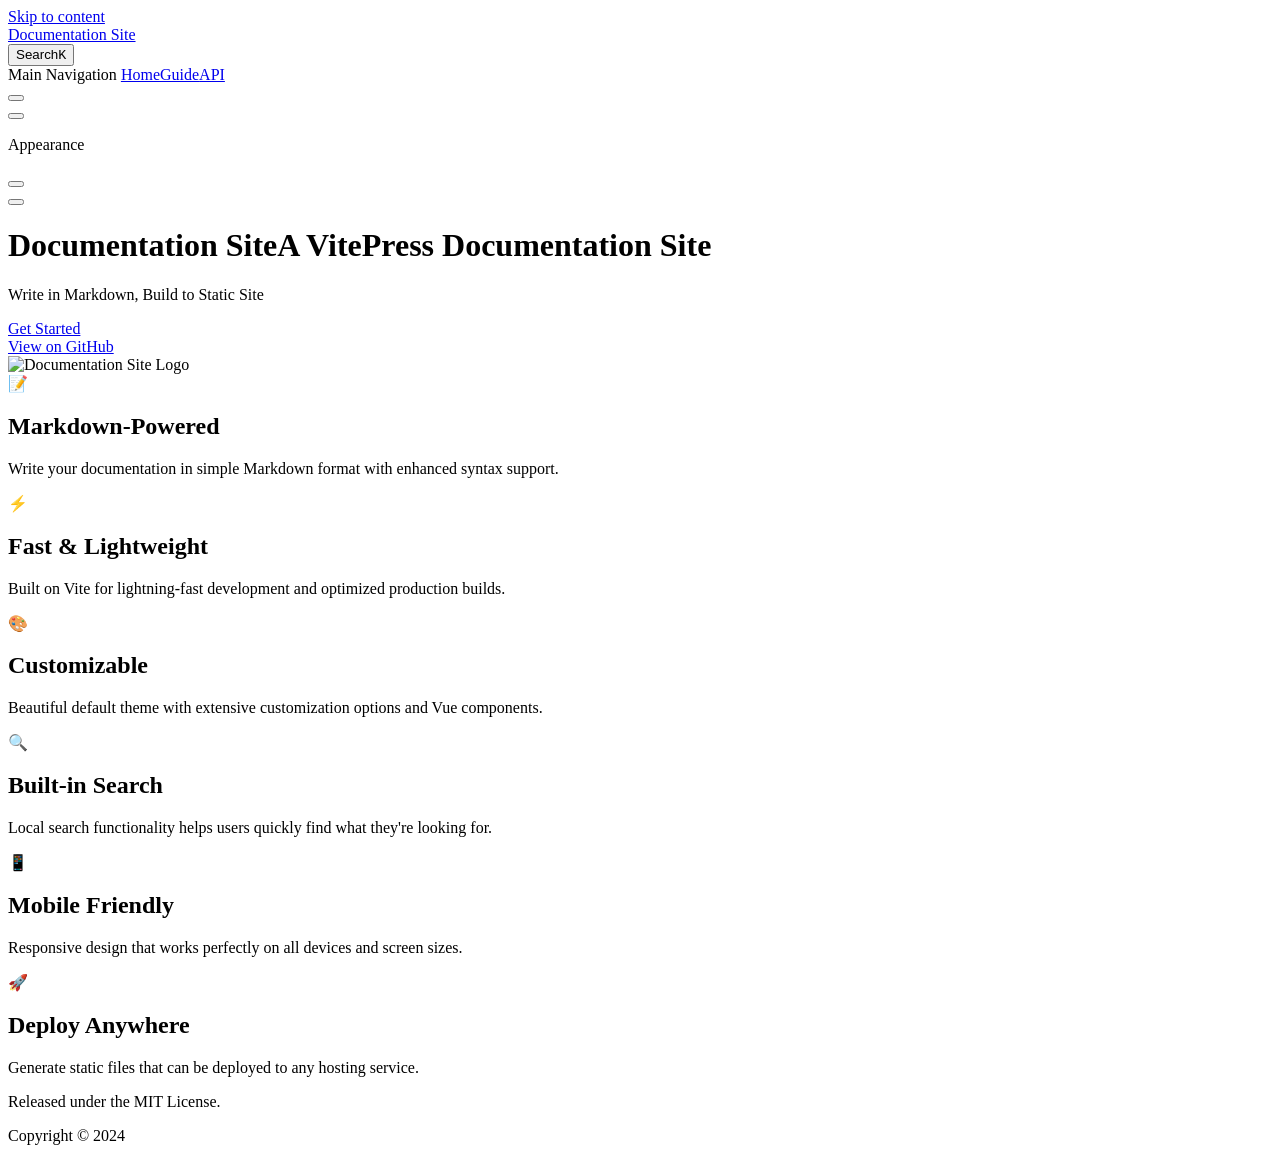
==== commit ad80c43f: "Deploy documentation - 2025-07-24 17:16:57" ====
--- a/index.html
+++ b/index.html
@@ -6,20 +6,20 @@
     <title>Documentation Site</title>
     <meta name="description" content="A VitePress documentation site">
     <meta name="generator" content="VitePress v1.6.3">
-    <link rel="preload stylesheet" href="/assets/style.qp7qGaqN.css" as="style">
-    <link rel="preload stylesheet" href="/vp-icons.css" as="style">
+    <link rel="preload stylesheet" href="/sense-table-doc/assets/style.Nmbkr_uq.css" as="style">
+    <link rel="preload stylesheet" href="/sense-table-doc/vp-icons.css" as="style">
     
-    <script type="module" src="/assets/app.B1MjW492.js"></script>
-    <link rel="preload" href="/assets/inter-roman-latin.Di8DUHzh.woff2" as="font" type="font/woff2" crossorigin="">
-    <link rel="modulepreload" href="/assets/chunks/theme.CQ7E8617.js">
-    <link rel="modulepreload" href="/assets/chunks/framework.S-Qvb3wi.js">
-    <link rel="modulepreload" href="/assets/index.md.BLoaq0x2.lean.js">
+    <script type="module" src="/sense-table-doc/assets/app.lKVkgGn2.js"></script>
+    <link rel="preload" href="/sense-table-doc/assets/inter-roman-latin.Di8DUHzh.woff2" as="font" type="font/woff2" crossorigin="">
+    <link rel="modulepreload" href="/sense-table-doc/assets/chunks/theme.CyMkh6X6.js">
+    <link rel="modulepreload" href="/sense-table-doc/assets/chunks/framework.DX_Pp1fK.js">
+    <link rel="modulepreload" href="/sense-table-doc/assets/index.md.ChK8L9hH.lean.js">
     <script id="check-dark-mode">(()=>{const e=localStorage.getItem("vitepress-theme-appearance")||"auto",a=window.matchMedia("(prefers-color-scheme: dark)").matches;(!e||e==="auto"?a:e==="dark")&&document.documentElement.classList.add("dark")})();</script>
     <script id="check-mac-os">document.documentElement.classList.toggle("mac",/Mac|iPhone|iPod|iPad/i.test(navigator.platform));</script>
   </head>
   <body>
-    <div id="app"><div class="Layout" data-v-d8b57b2d><!--[--><!--]--><!--[--><span tabindex="-1" data-v-fcbfc0e0></span><a href="#VPContent" class="VPSkipLink visually-hidden" data-v-fcbfc0e0>Skip to content</a><!--]--><!----><header class="VPNav" data-v-d8b57b2d data-v-7ad780c2><div class="VPNavBar" data-v-7ad780c2 data-v-9fd4d1dd><div class="wrapper" data-v-9fd4d1dd><div class="container" data-v-9fd4d1dd><div class="title" data-v-9fd4d1dd><div class="VPNavBarTitle" data-v-9fd4d1dd data-v-9f43907a><a class="title" href="/" data-v-9f43907a><!--[--><!--]--><!----><span data-v-9f43907a>Documentation Site</span><!--[--><!--]--></a></div></div><div class="content" data-v-9fd4d1dd><div class="content-body" data-v-9fd4d1dd><!--[--><!--]--><div class="VPNavBarSearch search" data-v-9fd4d1dd><!--[--><!----><div id="local-search"><button type="button" class="DocSearch DocSearch-Button" aria-label="Search"><span class="DocSearch-Button-Container"><span class="vp-icon DocSearch-Search-Icon"></span><span class="DocSearch-Button-Placeholder">Search</span></span><span class="DocSearch-Button-Keys"><kbd class="DocSearch-Button-Key"></kbd><kbd class="DocSearch-Button-Key">K</kbd></span></button></div><!--]--></div><nav aria-labelledby="main-nav-aria-label" class="VPNavBarMenu menu" data-v-9fd4d1dd data-v-afb2845e><span id="main-nav-aria-label" class="visually-hidden" data-v-afb2845e> Main Navigation </span><!--[--><!--[--><a class="VPLink link VPNavBarMenuLink active" href="/" tabindex="0" data-v-afb2845e data-v-815115f5><!--[--><span data-v-815115f5>Home</span><!--]--></a><!--]--><!--[--><a class="VPLink link VPNavBarMenuLink" href="/guide/" tabindex="0" data-v-afb2845e data-v-815115f5><!--[--><span data-v-815115f5>Guide</span><!--]--></a><!--]--><!--[--><a class="VPLink link VPNavBarMenuLink" href="/api/" tabindex="0" data-v-afb2845e data-v-815115f5><!--[--><span data-v-815115f5>API</span><!--]--></a><!--]--><!--]--></nav><!----><div class="VPNavBarAppearance appearance" data-v-9fd4d1dd data-v-3f90c1a5><button class="VPSwitch VPSwitchAppearance" type="button" role="switch" title aria-checked="false" data-v-3f90c1a5 data-v-be9742d9 data-v-b4ccac88><span class="check" data-v-b4ccac88><span class="icon" data-v-b4ccac88><!--[--><span class="vpi-sun sun" data-v-be9742d9></span><span class="vpi-moon moon" data-v-be9742d9></span><!--]--></span></span></button></div><div class="VPSocialLinks VPNavBarSocialLinks social-links" data-v-9fd4d1dd data-v-ef6192dc data-v-e71e869c><!--[--><a class="VPSocialLink no-icon" href="https://github.com/SmooSenseAI/sense-table-doc" aria-label="github" target="_blank" rel="noopener" data-v-e71e869c data-v-60a9a2d3><span class="vpi-social-github"></span></a><!--]--></div><div class="VPFlyout VPNavBarExtra extra" data-v-9fd4d1dd data-v-f953d92f data-v-bfe7971f><button type="button" class="button" aria-haspopup="true" aria-expanded="false" aria-label="extra navigation" data-v-bfe7971f><span class="vpi-more-horizontal icon" data-v-bfe7971f></span></button><div class="menu" data-v-bfe7971f><div class="VPMenu" data-v-bfe7971f data-v-20ed86d6><!----><!--[--><!--[--><!----><div class="group" data-v-f953d92f><div class="item appearance" data-v-f953d92f><p class="label" data-v-f953d92f>Appearance</p><div class="appearance-action" data-v-f953d92f><button class="VPSwitch VPSwitchAppearance" type="button" role="switch" title aria-checked="false" data-v-f953d92f data-v-be9742d9 data-v-b4ccac88><span class="check" data-v-b4ccac88><span class="icon" data-v-b4ccac88><!--[--><span class="vpi-sun sun" data-v-be9742d9></span><span class="vpi-moon moon" data-v-be9742d9></span><!--]--></span></span></button></div></div></div><div class="group" data-v-f953d92f><div class="item social-links" data-v-f953d92f><div class="VPSocialLinks social-links-list" data-v-f953d92f data-v-e71e869c><!--[--><a class="VPSocialLink no-icon" href="https://github.com/SmooSenseAI/sense-table-doc" aria-label="github" target="_blank" rel="noopener" data-v-e71e869c data-v-60a9a2d3><span class="vpi-social-github"></span></a><!--]--></div></div></div><!--]--><!--]--></div></div></div><!--[--><!--]--><button type="button" class="VPNavBarHamburger hamburger" aria-label="mobile navigation" aria-expanded="false" aria-controls="VPNavScreen" data-v-9fd4d1dd data-v-6bee1efd><span class="container" data-v-6bee1efd><span class="top" data-v-6bee1efd></span><span class="middle" data-v-6bee1efd></span><span class="bottom" data-v-6bee1efd></span></span></button></div></div></div></div><div class="divider" data-v-9fd4d1dd><div class="divider-line" data-v-9fd4d1dd></div></div></div><!----></header><!----><!----><div class="VPContent is-home" id="VPContent" data-v-d8b57b2d data-v-9a6c75ad><div class="VPHome" data-v-9a6c75ad data-v-e07eaea7><!--[--><!--]--><div class="VPHero has-image VPHomeHero" data-v-e07eaea7 data-v-dd8814ff><div class="container" data-v-dd8814ff><div class="main" data-v-dd8814ff><!--[--><!--]--><!--[--><h1 class="heading" data-v-dd8814ff><span class="name clip" data-v-dd8814ff>Documentation Site</span><span class="text" data-v-dd8814ff>A VitePress Documentation Site</span></h1><p class="tagline" data-v-dd8814ff>Write in Markdown, Build to Static Site</p><!--]--><!--[--><!--]--><div class="actions" data-v-dd8814ff><!--[--><div class="action" data-v-dd8814ff><a class="VPButton medium brand" href="/guide/" data-v-dd8814ff data-v-93dc4167>Get Started</a></div><div class="action" data-v-dd8814ff><a class="VPButton medium alt" href="https://github.com/SmooSenseAI/sense-table-doc" target="_blank" rel="noreferrer" data-v-dd8814ff data-v-93dc4167>View on GitHub</a></div><!--]--></div><!--[--><!--]--></div><div class="image" data-v-dd8814ff><div class="image-container" data-v-dd8814ff><div class="image-bg" data-v-dd8814ff></div><!--[--><!--[--><img class="VPImage image-src" src="/logo.svg" alt="Documentation Site Logo" data-v-ab19afbb><!--]--><!--]--></div></div></div></div><!--[--><!--]--><!--[--><!--]--><div class="VPFeatures VPHomeFeatures" data-v-e07eaea7 data-v-b1eea84a><div class="container" data-v-b1eea84a><div class="items" data-v-b1eea84a><!--[--><div class="grid-6 item" data-v-b1eea84a><div class="VPLink no-icon VPFeature" data-v-b1eea84a data-v-bd37d1a2><!--[--><article class="box" data-v-bd37d1a2><div class="icon" data-v-bd37d1a2>📝</div><h2 class="title" data-v-bd37d1a2>Markdown-Powered</h2><p class="details" data-v-bd37d1a2>Write your documentation in simple Markdown format with enhanced syntax support.</p><!----></article><!--]--></div></div><div class="grid-6 item" data-v-b1eea84a><div class="VPLink no-icon VPFeature" data-v-b1eea84a data-v-bd37d1a2><!--[--><article class="box" data-v-bd37d1a2><div class="icon" data-v-bd37d1a2>⚡️</div><h2 class="title" data-v-bd37d1a2>Fast & Lightweight</h2><p class="details" data-v-bd37d1a2>Built on Vite for lightning-fast development and optimized production builds.</p><!----></article><!--]--></div></div><div class="grid-6 item" data-v-b1eea84a><div class="VPLink no-icon VPFeature" data-v-b1eea84a data-v-bd37d1a2><!--[--><article class="box" data-v-bd37d1a2><div class="icon" data-v-bd37d1a2>🎨</div><h2 class="title" data-v-bd37d1a2>Customizable</h2><p class="details" data-v-bd37d1a2>Beautiful default theme with extensive customization options and Vue components.</p><!----></article><!--]--></div></div><div class="grid-6 item" data-v-b1eea84a><div class="VPLink no-icon VPFeature" data-v-b1eea84a data-v-bd37d1a2><!--[--><article class="box" data-v-bd37d1a2><div class="icon" data-v-bd37d1a2>🔍</div><h2 class="title" data-v-bd37d1a2>Built-in Search</h2><p class="details" data-v-bd37d1a2>Local search functionality helps users quickly find what they're looking for.</p><!----></article><!--]--></div></div><div class="grid-6 item" data-v-b1eea84a><div class="VPLink no-icon VPFeature" data-v-b1eea84a data-v-bd37d1a2><!--[--><article class="box" data-v-bd37d1a2><div class="icon" data-v-bd37d1a2>📱</div><h2 class="title" data-v-bd37d1a2>Mobile Friendly</h2><p class="details" data-v-bd37d1a2>Responsive design that works perfectly on all devices and screen sizes.</p><!----></article><!--]--></div></div><div class="grid-6 item" data-v-b1eea84a><div class="VPLink no-icon VPFeature" data-v-b1eea84a data-v-bd37d1a2><!--[--><article class="box" data-v-bd37d1a2><div class="icon" data-v-bd37d1a2>🚀</div><h2 class="title" data-v-bd37d1a2>Deploy Anywhere</h2><p class="details" data-v-bd37d1a2>Generate static files that can be deployed to any hosting service.</p><!----></article><!--]--></div></div><!--]--></div></div></div><!--[--><!--]--><div class="vp-doc container" style="" data-v-e07eaea7 data-v-c141a4bd><!--[--><div style="position:relative;" data-v-e07eaea7><div></div></div><!--]--></div></div></div><footer class="VPFooter" data-v-d8b57b2d data-v-566314d4><div class="container" data-v-566314d4><p class="message" data-v-566314d4>Released under the MIT License.</p><p class="copyright" data-v-566314d4>Copyright © 2024</p></div></footer><!--[--><!--]--></div></div>
-    <script>window.__VP_HASH_MAP__=JSON.parse("{\"api_index.md\":\"C1-LeH94\",\"api_methods.md\":\"DYzZcr83\",\"guide_configuration.md\":\"DzNbH4d9\",\"guide_index.md\":\"DT-qyWfF\",\"guide_installation.md\":\"Ddfhg83A\",\"index.md\":\"BLoaq0x2\",\"readme.md\":\"0QteBjTn\"}");window.__VP_SITE_DATA__=JSON.parse("{\"lang\":\"en-US\",\"dir\":\"ltr\",\"title\":\"Documentation Site\",\"description\":\"A VitePress documentation site\",\"base\":\"/\",\"head\":[],\"router\":{\"prefetchLinks\":true},\"appearance\":true,\"themeConfig\":{\"nav\":[{\"text\":\"Home\",\"link\":\"/\"},{\"text\":\"Guide\",\"link\":\"/guide/\"},{\"text\":\"API\",\"link\":\"/api/\"}],\"sidebar\":{\"/guide/\":[{\"text\":\"Guide\",\"items\":[{\"text\":\"Getting Started\",\"link\":\"/guide/\"},{\"text\":\"Installation\",\"link\":\"/guide/installation\"},{\"text\":\"Configuration\",\"link\":\"/guide/configuration\"}]}],\"/api/\":[{\"text\":\"API Reference\",\"items\":[{\"text\":\"Overview\",\"link\":\"/api/\"},{\"text\":\"Methods\",\"link\":\"/api/methods\"}]}]},\"socialLinks\":[{\"icon\":\"github\",\"link\":\"https://github.com/SmooSenseAI/sense-table-doc\"}],\"footer\":{\"message\":\"Released under the MIT License.\",\"copyright\":\"Copyright © 2024\"},\"search\":{\"provider\":\"local\"}},\"locales\":{},\"scrollOffset\":134,\"cleanUrls\":true}");</script>
+    <div id="app"><div class="Layout" data-v-d8b57b2d><!--[--><!--]--><!--[--><span tabindex="-1" data-v-fcbfc0e0></span><a href="#VPContent" class="VPSkipLink visually-hidden" data-v-fcbfc0e0>Skip to content</a><!--]--><!----><header class="VPNav" data-v-d8b57b2d data-v-7ad780c2><div class="VPNavBar" data-v-7ad780c2 data-v-9fd4d1dd><div class="wrapper" data-v-9fd4d1dd><div class="container" data-v-9fd4d1dd><div class="title" data-v-9fd4d1dd><div class="VPNavBarTitle" data-v-9fd4d1dd data-v-9f43907a><a class="title" href="/sense-table-doc/" data-v-9f43907a><!--[--><!--]--><!----><span data-v-9f43907a>Documentation Site</span><!--[--><!--]--></a></div></div><div class="content" data-v-9fd4d1dd><div class="content-body" data-v-9fd4d1dd><!--[--><!--]--><div class="VPNavBarSearch search" data-v-9fd4d1dd><!--[--><!----><div id="local-search"><button type="button" class="DocSearch DocSearch-Button" aria-label="Search"><span class="DocSearch-Button-Container"><span class="vp-icon DocSearch-Search-Icon"></span><span class="DocSearch-Button-Placeholder">Search</span></span><span class="DocSearch-Button-Keys"><kbd class="DocSearch-Button-Key"></kbd><kbd class="DocSearch-Button-Key">K</kbd></span></button></div><!--]--></div><nav aria-labelledby="main-nav-aria-label" class="VPNavBarMenu menu" data-v-9fd4d1dd data-v-afb2845e><span id="main-nav-aria-label" class="visually-hidden" data-v-afb2845e> Main Navigation </span><!--[--><!--[--><a class="VPLink link VPNavBarMenuLink active" href="/sense-table-doc/" tabindex="0" data-v-afb2845e data-v-815115f5><!--[--><span data-v-815115f5>Home</span><!--]--></a><!--]--><!--[--><a class="VPLink link VPNavBarMenuLink" href="/sense-table-doc/guide/" tabindex="0" data-v-afb2845e data-v-815115f5><!--[--><span data-v-815115f5>Guide</span><!--]--></a><!--]--><!--[--><a class="VPLink link VPNavBarMenuLink" href="/sense-table-doc/api/" tabindex="0" data-v-afb2845e data-v-815115f5><!--[--><span data-v-815115f5>API</span><!--]--></a><!--]--><!--]--></nav><!----><div class="VPNavBarAppearance appearance" data-v-9fd4d1dd data-v-3f90c1a5><button class="VPSwitch VPSwitchAppearance" type="button" role="switch" title aria-checked="false" data-v-3f90c1a5 data-v-be9742d9 data-v-b4ccac88><span class="check" data-v-b4ccac88><span class="icon" data-v-b4ccac88><!--[--><span class="vpi-sun sun" data-v-be9742d9></span><span class="vpi-moon moon" data-v-be9742d9></span><!--]--></span></span></button></div><div class="VPSocialLinks VPNavBarSocialLinks social-links" data-v-9fd4d1dd data-v-ef6192dc data-v-e71e869c><!--[--><a class="VPSocialLink no-icon" href="https://github.com/SmooSenseAI/sense-table-doc" aria-label="github" target="_blank" rel="noopener" data-v-e71e869c data-v-60a9a2d3><span class="vpi-social-github"></span></a><!--]--></div><div class="VPFlyout VPNavBarExtra extra" data-v-9fd4d1dd data-v-f953d92f data-v-bfe7971f><button type="button" class="button" aria-haspopup="true" aria-expanded="false" aria-label="extra navigation" data-v-bfe7971f><span class="vpi-more-horizontal icon" data-v-bfe7971f></span></button><div class="menu" data-v-bfe7971f><div class="VPMenu" data-v-bfe7971f data-v-20ed86d6><!----><!--[--><!--[--><!----><div class="group" data-v-f953d92f><div class="item appearance" data-v-f953d92f><p class="label" data-v-f953d92f>Appearance</p><div class="appearance-action" data-v-f953d92f><button class="VPSwitch VPSwitchAppearance" type="button" role="switch" title aria-checked="false" data-v-f953d92f data-v-be9742d9 data-v-b4ccac88><span class="check" data-v-b4ccac88><span class="icon" data-v-b4ccac88><!--[--><span class="vpi-sun sun" data-v-be9742d9></span><span class="vpi-moon moon" data-v-be9742d9></span><!--]--></span></span></button></div></div></div><div class="group" data-v-f953d92f><div class="item social-links" data-v-f953d92f><div class="VPSocialLinks social-links-list" data-v-f953d92f data-v-e71e869c><!--[--><a class="VPSocialLink no-icon" href="https://github.com/SmooSenseAI/sense-table-doc" aria-label="github" target="_blank" rel="noopener" data-v-e71e869c data-v-60a9a2d3><span class="vpi-social-github"></span></a><!--]--></div></div></div><!--]--><!--]--></div></div></div><!--[--><!--]--><button type="button" class="VPNavBarHamburger hamburger" aria-label="mobile navigation" aria-expanded="false" aria-controls="VPNavScreen" data-v-9fd4d1dd data-v-6bee1efd><span class="container" data-v-6bee1efd><span class="top" data-v-6bee1efd></span><span class="middle" data-v-6bee1efd></span><span class="bottom" data-v-6bee1efd></span></span></button></div></div></div></div><div class="divider" data-v-9fd4d1dd><div class="divider-line" data-v-9fd4d1dd></div></div></div><!----></header><!----><!----><div class="VPContent is-home" id="VPContent" data-v-d8b57b2d data-v-9a6c75ad><div class="VPHome" data-v-9a6c75ad data-v-e07eaea7><!--[--><!--]--><div class="VPHero has-image VPHomeHero" data-v-e07eaea7 data-v-dd8814ff><div class="container" data-v-dd8814ff><div class="main" data-v-dd8814ff><!--[--><!--]--><!--[--><h1 class="heading" data-v-dd8814ff><span class="name clip" data-v-dd8814ff>Documentation Site</span><span class="text" data-v-dd8814ff>A VitePress Documentation Site</span></h1><p class="tagline" data-v-dd8814ff>Write in Markdown, Build to Static Site</p><!--]--><!--[--><!--]--><div class="actions" data-v-dd8814ff><!--[--><div class="action" data-v-dd8814ff><a class="VPButton medium brand" href="/sense-table-doc/guide/" data-v-dd8814ff data-v-93dc4167>Get Started</a></div><div class="action" data-v-dd8814ff><a class="VPButton medium alt" href="https://github.com/SmooSenseAI/sense-table-doc" target="_blank" rel="noreferrer" data-v-dd8814ff data-v-93dc4167>View on GitHub</a></div><!--]--></div><!--[--><!--]--></div><div class="image" data-v-dd8814ff><div class="image-container" data-v-dd8814ff><div class="image-bg" data-v-dd8814ff></div><!--[--><!--[--><img class="VPImage image-src" src="/sense-table-doc/logo.svg" alt="Documentation Site Logo" data-v-ab19afbb><!--]--><!--]--></div></div></div></div><!--[--><!--]--><!--[--><!--]--><div class="VPFeatures VPHomeFeatures" data-v-e07eaea7 data-v-b1eea84a><div class="container" data-v-b1eea84a><div class="items" data-v-b1eea84a><!--[--><div class="grid-6 item" data-v-b1eea84a><div class="VPLink no-icon VPFeature" data-v-b1eea84a data-v-bd37d1a2><!--[--><article class="box" data-v-bd37d1a2><div class="icon" data-v-bd37d1a2>📝</div><h2 class="title" data-v-bd37d1a2>Markdown-Powered</h2><p class="details" data-v-bd37d1a2>Write your documentation in simple Markdown format with enhanced syntax support.</p><!----></article><!--]--></div></div><div class="grid-6 item" data-v-b1eea84a><div class="VPLink no-icon VPFeature" data-v-b1eea84a data-v-bd37d1a2><!--[--><article class="box" data-v-bd37d1a2><div class="icon" data-v-bd37d1a2>⚡️</div><h2 class="title" data-v-bd37d1a2>Fast & Lightweight</h2><p class="details" data-v-bd37d1a2>Built on Vite for lightning-fast development and optimized production builds.</p><!----></article><!--]--></div></div><div class="grid-6 item" data-v-b1eea84a><div class="VPLink no-icon VPFeature" data-v-b1eea84a data-v-bd37d1a2><!--[--><article class="box" data-v-bd37d1a2><div class="icon" data-v-bd37d1a2>🎨</div><h2 class="title" data-v-bd37d1a2>Customizable</h2><p class="details" data-v-bd37d1a2>Beautiful default theme with extensive customization options and Vue components.</p><!----></article><!--]--></div></div><div class="grid-6 item" data-v-b1eea84a><div class="VPLink no-icon VPFeature" data-v-b1eea84a data-v-bd37d1a2><!--[--><article class="box" data-v-bd37d1a2><div class="icon" data-v-bd37d1a2>🔍</div><h2 class="title" data-v-bd37d1a2>Built-in Search</h2><p class="details" data-v-bd37d1a2>Local search functionality helps users quickly find what they're looking for.</p><!----></article><!--]--></div></div><div class="grid-6 item" data-v-b1eea84a><div class="VPLink no-icon VPFeature" data-v-b1eea84a data-v-bd37d1a2><!--[--><article class="box" data-v-bd37d1a2><div class="icon" data-v-bd37d1a2>📱</div><h2 class="title" data-v-bd37d1a2>Mobile Friendly</h2><p class="details" data-v-bd37d1a2>Responsive design that works perfectly on all devices and screen sizes.</p><!----></article><!--]--></div></div><div class="grid-6 item" data-v-b1eea84a><div class="VPLink no-icon VPFeature" data-v-b1eea84a data-v-bd37d1a2><!--[--><article class="box" data-v-bd37d1a2><div class="icon" data-v-bd37d1a2>🚀</div><h2 class="title" data-v-bd37d1a2>Deploy Anywhere</h2><p class="details" data-v-bd37d1a2>Generate static files that can be deployed to any hosting service.</p><!----></article><!--]--></div></div><!--]--></div></div></div><!--[--><!--]--><div class="vp-doc container" style="" data-v-e07eaea7 data-v-c141a4bd><!--[--><div style="position:relative;" data-v-e07eaea7><div></div></div><!--]--></div></div></div><footer class="VPFooter" data-v-d8b57b2d data-v-566314d4><div class="container" data-v-566314d4><p class="message" data-v-566314d4>Released under the MIT License.</p><p class="copyright" data-v-566314d4>Copyright © 2024</p></div></footer><!--[--><!--]--></div></div>
+    <script>window.__VP_HASH_MAP__=JSON.parse("{\"api_index.md\":\"CAGAZFRm\",\"api_methods.md\":\"Dx5kd8Lc\",\"guide_configuration.md\":\"DQZoHx-W\",\"guide_index.md\":\"D6-uk5yX\",\"guide_installation.md\":\"MjEHCbcJ\",\"index.md\":\"ChK8L9hH\",\"readme.md\":\"DRPhxse-\"}");window.__VP_SITE_DATA__=JSON.parse("{\"lang\":\"en-US\",\"dir\":\"ltr\",\"title\":\"Documentation Site\",\"description\":\"A VitePress documentation site\",\"base\":\"/sense-table-doc/\",\"head\":[],\"router\":{\"prefetchLinks\":true},\"appearance\":true,\"themeConfig\":{\"nav\":[{\"text\":\"Home\",\"link\":\"/\"},{\"text\":\"Guide\",\"link\":\"/guide/\"},{\"text\":\"API\",\"link\":\"/api/\"}],\"sidebar\":{\"/guide/\":[{\"text\":\"Guide\",\"items\":[{\"text\":\"Getting Started\",\"link\":\"/guide/\"},{\"text\":\"Installation\",\"link\":\"/guide/installation\"},{\"text\":\"Configuration\",\"link\":\"/guide/configuration\"}]}],\"/api/\":[{\"text\":\"API Reference\",\"items\":[{\"text\":\"Overview\",\"link\":\"/api/\"},{\"text\":\"Methods\",\"link\":\"/api/methods\"}]}]},\"socialLinks\":[{\"icon\":\"github\",\"link\":\"https://github.com/SmooSenseAI/sense-table-doc\"}],\"footer\":{\"message\":\"Released under the MIT License.\",\"copyright\":\"Copyright © 2024\"},\"search\":{\"provider\":\"local\"}},\"locales\":{},\"scrollOffset\":134,\"cleanUrls\":true}");</script>
     
   </body>
 </html>
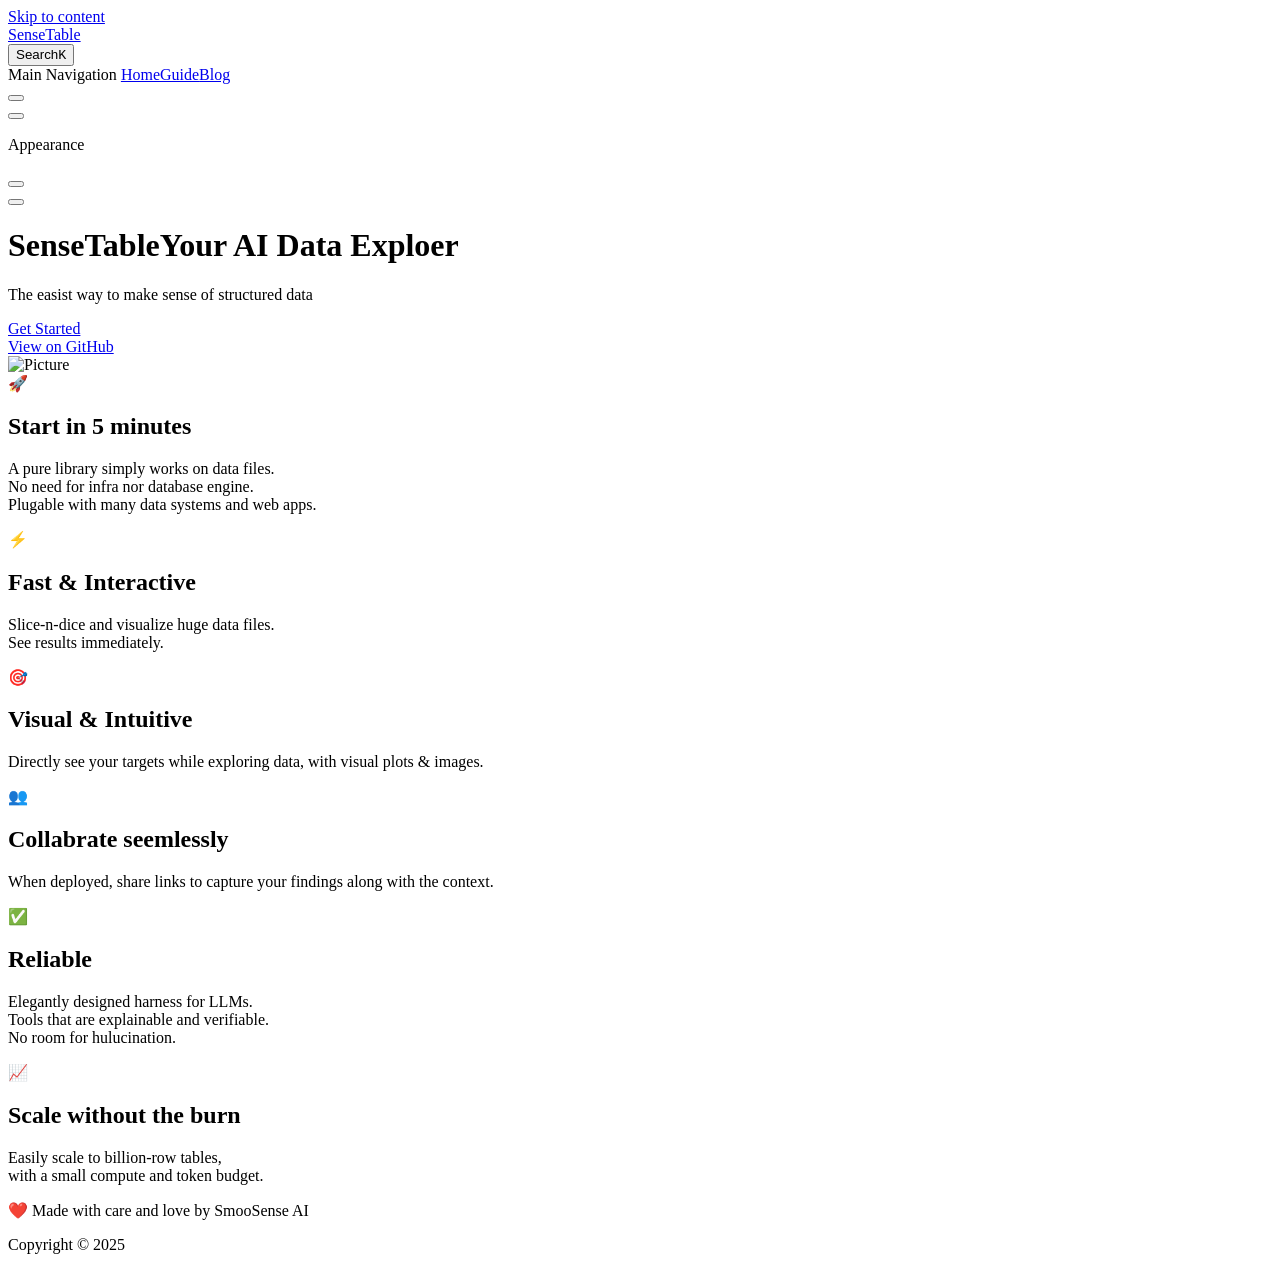
==== commit 96b69945: "Deploy documentation - 2025-07-24 23:56:05" ====
--- a/index.html
+++ b/index.html
@@ -3,23 +3,23 @@
   <head>
     <meta charset="utf-8">
     <meta name="viewport" content="width=device-width,initial-scale=1">
-    <title>Documentation Site</title>
-    <meta name="description" content="A VitePress documentation site">
+    <title>SenseTable</title>
+    <meta name="description" content="Your "Swiss Army Knife" for AI data analysis">
     <meta name="generator" content="VitePress v1.6.3">
-    <link rel="preload stylesheet" href="/sense-table-doc/assets/style.Nmbkr_uq.css" as="style">
+    <link rel="preload stylesheet" href="/sense-table-doc/assets/style.Bnq30wSV.css" as="style">
     <link rel="preload stylesheet" href="/sense-table-doc/vp-icons.css" as="style">
     
-    <script type="module" src="/sense-table-doc/assets/app.lKVkgGn2.js"></script>
+    <script type="module" src="/sense-table-doc/assets/app.CccCi5e2.js"></script>
     <link rel="preload" href="/sense-table-doc/assets/inter-roman-latin.Di8DUHzh.woff2" as="font" type="font/woff2" crossorigin="">
-    <link rel="modulepreload" href="/sense-table-doc/assets/chunks/theme.CyMkh6X6.js">
-    <link rel="modulepreload" href="/sense-table-doc/assets/chunks/framework.DX_Pp1fK.js">
-    <link rel="modulepreload" href="/sense-table-doc/assets/index.md.ChK8L9hH.lean.js">
+    <link rel="modulepreload" href="/sense-table-doc/assets/chunks/theme.D8lsaAv7.js">
+    <link rel="modulepreload" href="/sense-table-doc/assets/chunks/framework.Cope0sXH.js">
+    <link rel="modulepreload" href="/sense-table-doc/assets/index.md.BptKDCQw.lean.js">
     <script id="check-dark-mode">(()=>{const e=localStorage.getItem("vitepress-theme-appearance")||"auto",a=window.matchMedia("(prefers-color-scheme: dark)").matches;(!e||e==="auto"?a:e==="dark")&&document.documentElement.classList.add("dark")})();</script>
     <script id="check-mac-os">document.documentElement.classList.toggle("mac",/Mac|iPhone|iPod|iPad/i.test(navigator.platform));</script>
   </head>
   <body>
-    <div id="app"><div class="Layout" data-v-d8b57b2d><!--[--><!--]--><!--[--><span tabindex="-1" data-v-fcbfc0e0></span><a href="#VPContent" class="VPSkipLink visually-hidden" data-v-fcbfc0e0>Skip to content</a><!--]--><!----><header class="VPNav" data-v-d8b57b2d data-v-7ad780c2><div class="VPNavBar" data-v-7ad780c2 data-v-9fd4d1dd><div class="wrapper" data-v-9fd4d1dd><div class="container" data-v-9fd4d1dd><div class="title" data-v-9fd4d1dd><div class="VPNavBarTitle" data-v-9fd4d1dd data-v-9f43907a><a class="title" href="/sense-table-doc/" data-v-9f43907a><!--[--><!--]--><!----><span data-v-9f43907a>Documentation Site</span><!--[--><!--]--></a></div></div><div class="content" data-v-9fd4d1dd><div class="content-body" data-v-9fd4d1dd><!--[--><!--]--><div class="VPNavBarSearch search" data-v-9fd4d1dd><!--[--><!----><div id="local-search"><button type="button" class="DocSearch DocSearch-Button" aria-label="Search"><span class="DocSearch-Button-Container"><span class="vp-icon DocSearch-Search-Icon"></span><span class="DocSearch-Button-Placeholder">Search</span></span><span class="DocSearch-Button-Keys"><kbd class="DocSearch-Button-Key"></kbd><kbd class="DocSearch-Button-Key">K</kbd></span></button></div><!--]--></div><nav aria-labelledby="main-nav-aria-label" class="VPNavBarMenu menu" data-v-9fd4d1dd data-v-afb2845e><span id="main-nav-aria-label" class="visually-hidden" data-v-afb2845e> Main Navigation </span><!--[--><!--[--><a class="VPLink link VPNavBarMenuLink active" href="/sense-table-doc/" tabindex="0" data-v-afb2845e data-v-815115f5><!--[--><span data-v-815115f5>Home</span><!--]--></a><!--]--><!--[--><a class="VPLink link VPNavBarMenuLink" href="/sense-table-doc/guide/" tabindex="0" data-v-afb2845e data-v-815115f5><!--[--><span data-v-815115f5>Guide</span><!--]--></a><!--]--><!--[--><a class="VPLink link VPNavBarMenuLink" href="/sense-table-doc/api/" tabindex="0" data-v-afb2845e data-v-815115f5><!--[--><span data-v-815115f5>API</span><!--]--></a><!--]--><!--]--></nav><!----><div class="VPNavBarAppearance appearance" data-v-9fd4d1dd data-v-3f90c1a5><button class="VPSwitch VPSwitchAppearance" type="button" role="switch" title aria-checked="false" data-v-3f90c1a5 data-v-be9742d9 data-v-b4ccac88><span class="check" data-v-b4ccac88><span class="icon" data-v-b4ccac88><!--[--><span class="vpi-sun sun" data-v-be9742d9></span><span class="vpi-moon moon" data-v-be9742d9></span><!--]--></span></span></button></div><div class="VPSocialLinks VPNavBarSocialLinks social-links" data-v-9fd4d1dd data-v-ef6192dc data-v-e71e869c><!--[--><a class="VPSocialLink no-icon" href="https://github.com/SmooSenseAI/sense-table-doc" aria-label="github" target="_blank" rel="noopener" data-v-e71e869c data-v-60a9a2d3><span class="vpi-social-github"></span></a><!--]--></div><div class="VPFlyout VPNavBarExtra extra" data-v-9fd4d1dd data-v-f953d92f data-v-bfe7971f><button type="button" class="button" aria-haspopup="true" aria-expanded="false" aria-label="extra navigation" data-v-bfe7971f><span class="vpi-more-horizontal icon" data-v-bfe7971f></span></button><div class="menu" data-v-bfe7971f><div class="VPMenu" data-v-bfe7971f data-v-20ed86d6><!----><!--[--><!--[--><!----><div class="group" data-v-f953d92f><div class="item appearance" data-v-f953d92f><p class="label" data-v-f953d92f>Appearance</p><div class="appearance-action" data-v-f953d92f><button class="VPSwitch VPSwitchAppearance" type="button" role="switch" title aria-checked="false" data-v-f953d92f data-v-be9742d9 data-v-b4ccac88><span class="check" data-v-b4ccac88><span class="icon" data-v-b4ccac88><!--[--><span class="vpi-sun sun" data-v-be9742d9></span><span class="vpi-moon moon" data-v-be9742d9></span><!--]--></span></span></button></div></div></div><div class="group" data-v-f953d92f><div class="item social-links" data-v-f953d92f><div class="VPSocialLinks social-links-list" data-v-f953d92f data-v-e71e869c><!--[--><a class="VPSocialLink no-icon" href="https://github.com/SmooSenseAI/sense-table-doc" aria-label="github" target="_blank" rel="noopener" data-v-e71e869c data-v-60a9a2d3><span class="vpi-social-github"></span></a><!--]--></div></div></div><!--]--><!--]--></div></div></div><!--[--><!--]--><button type="button" class="VPNavBarHamburger hamburger" aria-label="mobile navigation" aria-expanded="false" aria-controls="VPNavScreen" data-v-9fd4d1dd data-v-6bee1efd><span class="container" data-v-6bee1efd><span class="top" data-v-6bee1efd></span><span class="middle" data-v-6bee1efd></span><span class="bottom" data-v-6bee1efd></span></span></button></div></div></div></div><div class="divider" data-v-9fd4d1dd><div class="divider-line" data-v-9fd4d1dd></div></div></div><!----></header><!----><!----><div class="VPContent is-home" id="VPContent" data-v-d8b57b2d data-v-9a6c75ad><div class="VPHome" data-v-9a6c75ad data-v-e07eaea7><!--[--><!--]--><div class="VPHero has-image VPHomeHero" data-v-e07eaea7 data-v-dd8814ff><div class="container" data-v-dd8814ff><div class="main" data-v-dd8814ff><!--[--><!--]--><!--[--><h1 class="heading" data-v-dd8814ff><span class="name clip" data-v-dd8814ff>Documentation Site</span><span class="text" data-v-dd8814ff>A VitePress Documentation Site</span></h1><p class="tagline" data-v-dd8814ff>Write in Markdown, Build to Static Site</p><!--]--><!--[--><!--]--><div class="actions" data-v-dd8814ff><!--[--><div class="action" data-v-dd8814ff><a class="VPButton medium brand" href="/sense-table-doc/guide/" data-v-dd8814ff data-v-93dc4167>Get Started</a></div><div class="action" data-v-dd8814ff><a class="VPButton medium alt" href="https://github.com/SmooSenseAI/sense-table-doc" target="_blank" rel="noreferrer" data-v-dd8814ff data-v-93dc4167>View on GitHub</a></div><!--]--></div><!--[--><!--]--></div><div class="image" data-v-dd8814ff><div class="image-container" data-v-dd8814ff><div class="image-bg" data-v-dd8814ff></div><!--[--><!--[--><img class="VPImage image-src" src="/sense-table-doc/logo.svg" alt="Documentation Site Logo" data-v-ab19afbb><!--]--><!--]--></div></div></div></div><!--[--><!--]--><!--[--><!--]--><div class="VPFeatures VPHomeFeatures" data-v-e07eaea7 data-v-b1eea84a><div class="container" data-v-b1eea84a><div class="items" data-v-b1eea84a><!--[--><div class="grid-6 item" data-v-b1eea84a><div class="VPLink no-icon VPFeature" data-v-b1eea84a data-v-bd37d1a2><!--[--><article class="box" data-v-bd37d1a2><div class="icon" data-v-bd37d1a2>📝</div><h2 class="title" data-v-bd37d1a2>Markdown-Powered</h2><p class="details" data-v-bd37d1a2>Write your documentation in simple Markdown format with enhanced syntax support.</p><!----></article><!--]--></div></div><div class="grid-6 item" data-v-b1eea84a><div class="VPLink no-icon VPFeature" data-v-b1eea84a data-v-bd37d1a2><!--[--><article class="box" data-v-bd37d1a2><div class="icon" data-v-bd37d1a2>⚡️</div><h2 class="title" data-v-bd37d1a2>Fast & Lightweight</h2><p class="details" data-v-bd37d1a2>Built on Vite for lightning-fast development and optimized production builds.</p><!----></article><!--]--></div></div><div class="grid-6 item" data-v-b1eea84a><div class="VPLink no-icon VPFeature" data-v-b1eea84a data-v-bd37d1a2><!--[--><article class="box" data-v-bd37d1a2><div class="icon" data-v-bd37d1a2>🎨</div><h2 class="title" data-v-bd37d1a2>Customizable</h2><p class="details" data-v-bd37d1a2>Beautiful default theme with extensive customization options and Vue components.</p><!----></article><!--]--></div></div><div class="grid-6 item" data-v-b1eea84a><div class="VPLink no-icon VPFeature" data-v-b1eea84a data-v-bd37d1a2><!--[--><article class="box" data-v-bd37d1a2><div class="icon" data-v-bd37d1a2>🔍</div><h2 class="title" data-v-bd37d1a2>Built-in Search</h2><p class="details" data-v-bd37d1a2>Local search functionality helps users quickly find what they're looking for.</p><!----></article><!--]--></div></div><div class="grid-6 item" data-v-b1eea84a><div class="VPLink no-icon VPFeature" data-v-b1eea84a data-v-bd37d1a2><!--[--><article class="box" data-v-bd37d1a2><div class="icon" data-v-bd37d1a2>📱</div><h2 class="title" data-v-bd37d1a2>Mobile Friendly</h2><p class="details" data-v-bd37d1a2>Responsive design that works perfectly on all devices and screen sizes.</p><!----></article><!--]--></div></div><div class="grid-6 item" data-v-b1eea84a><div class="VPLink no-icon VPFeature" data-v-b1eea84a data-v-bd37d1a2><!--[--><article class="box" data-v-bd37d1a2><div class="icon" data-v-bd37d1a2>🚀</div><h2 class="title" data-v-bd37d1a2>Deploy Anywhere</h2><p class="details" data-v-bd37d1a2>Generate static files that can be deployed to any hosting service.</p><!----></article><!--]--></div></div><!--]--></div></div></div><!--[--><!--]--><div class="vp-doc container" style="" data-v-e07eaea7 data-v-c141a4bd><!--[--><div style="position:relative;" data-v-e07eaea7><div></div></div><!--]--></div></div></div><footer class="VPFooter" data-v-d8b57b2d data-v-566314d4><div class="container" data-v-566314d4><p class="message" data-v-566314d4>Released under the MIT License.</p><p class="copyright" data-v-566314d4>Copyright © 2024</p></div></footer><!--[--><!--]--></div></div>
-    <script>window.__VP_HASH_MAP__=JSON.parse("{\"api_index.md\":\"CAGAZFRm\",\"api_methods.md\":\"Dx5kd8Lc\",\"guide_configuration.md\":\"DQZoHx-W\",\"guide_index.md\":\"D6-uk5yX\",\"guide_installation.md\":\"MjEHCbcJ\",\"index.md\":\"ChK8L9hH\",\"readme.md\":\"DRPhxse-\"}");window.__VP_SITE_DATA__=JSON.parse("{\"lang\":\"en-US\",\"dir\":\"ltr\",\"title\":\"Documentation Site\",\"description\":\"A VitePress documentation site\",\"base\":\"/sense-table-doc/\",\"head\":[],\"router\":{\"prefetchLinks\":true},\"appearance\":true,\"themeConfig\":{\"nav\":[{\"text\":\"Home\",\"link\":\"/\"},{\"text\":\"Guide\",\"link\":\"/guide/\"},{\"text\":\"API\",\"link\":\"/api/\"}],\"sidebar\":{\"/guide/\":[{\"text\":\"Guide\",\"items\":[{\"text\":\"Getting Started\",\"link\":\"/guide/\"},{\"text\":\"Installation\",\"link\":\"/guide/installation\"},{\"text\":\"Configuration\",\"link\":\"/guide/configuration\"}]}],\"/api/\":[{\"text\":\"API Reference\",\"items\":[{\"text\":\"Overview\",\"link\":\"/api/\"},{\"text\":\"Methods\",\"link\":\"/api/methods\"}]}]},\"socialLinks\":[{\"icon\":\"github\",\"link\":\"https://github.com/SmooSenseAI/sense-table-doc\"}],\"footer\":{\"message\":\"Released under the MIT License.\",\"copyright\":\"Copyright © 2024\"},\"search\":{\"provider\":\"local\"}},\"locales\":{},\"scrollOffset\":134,\"cleanUrls\":true}");</script>
+    <div id="app"><div class="Layout" data-v-d8b57b2d><!--[--><!--]--><!--[--><span tabindex="-1" data-v-fcbfc0e0></span><a href="#VPContent" class="VPSkipLink visually-hidden" data-v-fcbfc0e0>Skip to content</a><!--]--><!----><header class="VPNav" data-v-d8b57b2d data-v-7ad780c2><div class="VPNavBar" data-v-7ad780c2 data-v-9fd4d1dd><div class="wrapper" data-v-9fd4d1dd><div class="container" data-v-9fd4d1dd><div class="title" data-v-9fd4d1dd><div class="VPNavBarTitle" data-v-9fd4d1dd data-v-9f43907a><a class="title" href="/sense-table-doc/" data-v-9f43907a><!--[--><!--]--><!----><span data-v-9f43907a>SenseTable</span><!--[--><!--]--></a></div></div><div class="content" data-v-9fd4d1dd><div class="content-body" data-v-9fd4d1dd><!--[--><!--]--><div class="VPNavBarSearch search" data-v-9fd4d1dd><!--[--><!----><div id="local-search"><button type="button" class="DocSearch DocSearch-Button" aria-label="Search"><span class="DocSearch-Button-Container"><span class="vp-icon DocSearch-Search-Icon"></span><span class="DocSearch-Button-Placeholder">Search</span></span><span class="DocSearch-Button-Keys"><kbd class="DocSearch-Button-Key"></kbd><kbd class="DocSearch-Button-Key">K</kbd></span></button></div><!--]--></div><nav aria-labelledby="main-nav-aria-label" class="VPNavBarMenu menu" data-v-9fd4d1dd data-v-afb2845e><span id="main-nav-aria-label" class="visually-hidden" data-v-afb2845e> Main Navigation </span><!--[--><!--[--><a class="VPLink link VPNavBarMenuLink active" href="/sense-table-doc/" tabindex="0" data-v-afb2845e data-v-815115f5><!--[--><span data-v-815115f5>Home</span><!--]--></a><!--]--><!--[--><a class="VPLink link VPNavBarMenuLink" href="/sense-table-doc/guide/" tabindex="0" data-v-afb2845e data-v-815115f5><!--[--><span data-v-815115f5>Guide</span><!--]--></a><!--]--><!--[--><a class="VPLink link VPNavBarMenuLink" href="/sense-table-doc/blog/" tabindex="0" data-v-afb2845e data-v-815115f5><!--[--><span data-v-815115f5>Blog</span><!--]--></a><!--]--><!--]--></nav><!----><div class="VPNavBarAppearance appearance" data-v-9fd4d1dd data-v-3f90c1a5><button class="VPSwitch VPSwitchAppearance" type="button" role="switch" title aria-checked="false" data-v-3f90c1a5 data-v-be9742d9 data-v-b4ccac88><span class="check" data-v-b4ccac88><span class="icon" data-v-b4ccac88><!--[--><span class="vpi-sun sun" data-v-be9742d9></span><span class="vpi-moon moon" data-v-be9742d9></span><!--]--></span></span></button></div><div class="VPSocialLinks VPNavBarSocialLinks social-links" data-v-9fd4d1dd data-v-ef6192dc data-v-e71e869c><!--[--><a class="VPSocialLink no-icon" href="https://github.com/SmooSenseAI/sense-table-doc" aria-label="github" target="_blank" rel="noopener" data-v-e71e869c data-v-60a9a2d3><span class="vpi-social-github"></span></a><!--]--></div><div class="VPFlyout VPNavBarExtra extra" data-v-9fd4d1dd data-v-f953d92f data-v-bfe7971f><button type="button" class="button" aria-haspopup="true" aria-expanded="false" aria-label="extra navigation" data-v-bfe7971f><span class="vpi-more-horizontal icon" data-v-bfe7971f></span></button><div class="menu" data-v-bfe7971f><div class="VPMenu" data-v-bfe7971f data-v-20ed86d6><!----><!--[--><!--[--><!----><div class="group" data-v-f953d92f><div class="item appearance" data-v-f953d92f><p class="label" data-v-f953d92f>Appearance</p><div class="appearance-action" data-v-f953d92f><button class="VPSwitch VPSwitchAppearance" type="button" role="switch" title aria-checked="false" data-v-f953d92f data-v-be9742d9 data-v-b4ccac88><span class="check" data-v-b4ccac88><span class="icon" data-v-b4ccac88><!--[--><span class="vpi-sun sun" data-v-be9742d9></span><span class="vpi-moon moon" data-v-be9742d9></span><!--]--></span></span></button></div></div></div><div class="group" data-v-f953d92f><div class="item social-links" data-v-f953d92f><div class="VPSocialLinks social-links-list" data-v-f953d92f data-v-e71e869c><!--[--><a class="VPSocialLink no-icon" href="https://github.com/SmooSenseAI/sense-table-doc" aria-label="github" target="_blank" rel="noopener" data-v-e71e869c data-v-60a9a2d3><span class="vpi-social-github"></span></a><!--]--></div></div></div><!--]--><!--]--></div></div></div><!--[--><!--]--><button type="button" class="VPNavBarHamburger hamburger" aria-label="mobile navigation" aria-expanded="false" aria-controls="VPNavScreen" data-v-9fd4d1dd data-v-6bee1efd><span class="container" data-v-6bee1efd><span class="top" data-v-6bee1efd></span><span class="middle" data-v-6bee1efd></span><span class="bottom" data-v-6bee1efd></span></span></button></div></div></div></div><div class="divider" data-v-9fd4d1dd><div class="divider-line" data-v-9fd4d1dd></div></div></div><!----></header><!----><!----><div class="VPContent is-home" id="VPContent" data-v-d8b57b2d data-v-9a6c75ad><div class="VPHome" data-v-9a6c75ad data-v-e07eaea7><!--[--><!--]--><div class="VPHero has-image VPHomeHero" data-v-e07eaea7 data-v-dd8814ff><div class="container" data-v-dd8814ff><div class="main" data-v-dd8814ff><!--[--><!--]--><!--[--><h1 class="heading" data-v-dd8814ff><span class="name clip" data-v-dd8814ff>SenseTable</span><span class="text" data-v-dd8814ff>Your AI Data Exploer</span></h1><p class="tagline" data-v-dd8814ff>The easist way to make sense of structured data</p><!--]--><!--[--><!--]--><div class="actions" data-v-dd8814ff><!--[--><div class="action" data-v-dd8814ff><a class="VPButton medium brand" href="/sense-table-doc/guide/" data-v-dd8814ff data-v-93dc4167>Get Started</a></div><div class="action" data-v-dd8814ff><a class="VPButton medium alt" href="https://github.com/SmooSenseAI/sense-table-doc" target="_blank" rel="noreferrer" data-v-dd8814ff data-v-93dc4167>View on GitHub</a></div><!--]--></div><!--[--><!--]--></div><div class="image" data-v-dd8814ff><div class="image-container" data-v-dd8814ff><div class="image-bg" data-v-dd8814ff></div><!--[--><!--[--><img class="VPImage image-src" src="/sense-table-doc/logo.svg" alt="Picture" data-v-ab19afbb><!--]--><!--]--></div></div></div></div><!--[--><!--]--><!--[--><!--]--><div class="VPFeatures VPHomeFeatures" data-v-e07eaea7 data-v-b1eea84a><div class="container" data-v-b1eea84a><div class="items" data-v-b1eea84a><!--[--><div class="grid-6 item" data-v-b1eea84a><div class="VPLink no-icon VPFeature" data-v-b1eea84a data-v-bd37d1a2><!--[--><article class="box" data-v-bd37d1a2><div class="icon" data-v-bd37d1a2>🚀</div><h2 class="title" data-v-bd37d1a2>Start in 5 minutes</h2><p class="details" data-v-bd37d1a2>A pure library simply works on data files. </br> No need for infra nor database engine. </br> Plugable with many data systems and web apps.</p><!----></article><!--]--></div></div><div class="grid-6 item" data-v-b1eea84a><div class="VPLink no-icon VPFeature" data-v-b1eea84a data-v-bd37d1a2><!--[--><article class="box" data-v-bd37d1a2><div class="icon" data-v-bd37d1a2>⚡️</div><h2 class="title" data-v-bd37d1a2>Fast & Interactive</h2><p class="details" data-v-bd37d1a2>Slice-n-dice and visualize huge data files. </br> See results immediately. </br></p><!----></article><!--]--></div></div><div class="grid-6 item" data-v-b1eea84a><div class="VPLink no-icon VPFeature" data-v-b1eea84a data-v-bd37d1a2><!--[--><article class="box" data-v-bd37d1a2><div class="icon" data-v-bd37d1a2>🎯</div><h2 class="title" data-v-bd37d1a2>Visual & Intuitive</h2><p class="details" data-v-bd37d1a2>Directly see your targets while exploring data, with visual plots & images. </br></p><!----></article><!--]--></div></div><div class="grid-6 item" data-v-b1eea84a><div class="VPLink no-icon VPFeature" data-v-b1eea84a data-v-bd37d1a2><!--[--><article class="box" data-v-bd37d1a2><div class="icon" data-v-bd37d1a2>👥</div><h2 class="title" data-v-bd37d1a2>Collabrate seemlessly</h2><p class="details" data-v-bd37d1a2>When deployed, share links to capture your findings along with the context.</p><!----></article><!--]--></div></div><div class="grid-6 item" data-v-b1eea84a><div class="VPLink no-icon VPFeature" data-v-b1eea84a data-v-bd37d1a2><!--[--><article class="box" data-v-bd37d1a2><div class="icon" data-v-bd37d1a2>✅</div><h2 class="title" data-v-bd37d1a2>Reliable</h2><p class="details" data-v-bd37d1a2>Elegantly designed harness for LLMs.</br> Tools that are explainable and verifiable. </br> No room for hulucination. </br></p><!----></article><!--]--></div></div><div class="grid-6 item" data-v-b1eea84a><div class="VPLink no-icon VPFeature" data-v-b1eea84a data-v-bd37d1a2><!--[--><article class="box" data-v-bd37d1a2><div class="icon" data-v-bd37d1a2>📈</div><h2 class="title" data-v-bd37d1a2>Scale without the burn</h2><p class="details" data-v-bd37d1a2>Easily scale to billion-row tables, </br> with a small compute and token budget.</p><!----></article><!--]--></div></div><!--]--></div></div></div><!--[--><!--]--><div class="vp-doc container" style="" data-v-e07eaea7 data-v-c141a4bd><!--[--><div style="position:relative;" data-v-e07eaea7><div></div></div><!--]--></div></div></div><!----><!--[--><footer class="VPFooter custom-footer" data-v-ae6b6b19><div class="container" data-v-ae6b6b19><p class="message" data-v-ae6b6b19> ❤️ Made with <span class="tooltip-trigger" tabindex="0" data-v-ae6b6b19> care and love <!----></span> by SmooSense AI </p><p class="copyright" data-v-ae6b6b19>Copyright © 2025</p></div></footer><!--]--></div></div>
+    <script>window.__VP_HASH_MAP__=JSON.parse("{\"blog_index.md\":\"D2TdbCPd\",\"blog_methods.md\":\"DHOklQVD\",\"guide_configuration.md\":\"SxIGCWnz\",\"guide_index.md\":\"A2enu9Il\",\"guide_installation.md\":\"B9ngDXCf\",\"index.md\":\"BptKDCQw\",\"readme.md\":\"JF0LpbKx\"}");window.__VP_SITE_DATA__=JSON.parse("{\"lang\":\"en-US\",\"dir\":\"ltr\",\"title\":\"SenseTable\",\"description\":\"Your \\\"Swiss Army Knife\\\" for AI data analysis\",\"base\":\"/sense-table-doc/\",\"head\":[],\"router\":{\"prefetchLinks\":true},\"appearance\":true,\"themeConfig\":{\"nav\":[{\"text\":\"Home\",\"link\":\"/\"},{\"text\":\"Guide\",\"link\":\"/guide/\"},{\"text\":\"Blog\",\"link\":\"/blog/\"}],\"sidebar\":{\"/guide/\":[{\"text\":\"Guide\",\"items\":[{\"text\":\"Getting Started\",\"link\":\"/guide/\"},{\"text\":\"Installation\",\"link\":\"/guide/installation\"},{\"text\":\"Configuration\",\"link\":\"/guide/configuration\"}]}],\"/blog/\":[{\"text\":\"Blog\",\"items\":[{\"text\":\"Overview\",\"link\":\"/blog/\"},{\"text\":\"Methods\",\"link\":\"/blog/methods\"}]}]},\"socialLinks\":[{\"icon\":\"github\",\"link\":\"https://github.com/SmooSenseAI/sense-table-doc\"}],\"search\":{\"provider\":\"local\"}},\"locales\":{},\"scrollOffset\":134,\"cleanUrls\":true}");</script>
     
   </body>
 </html>
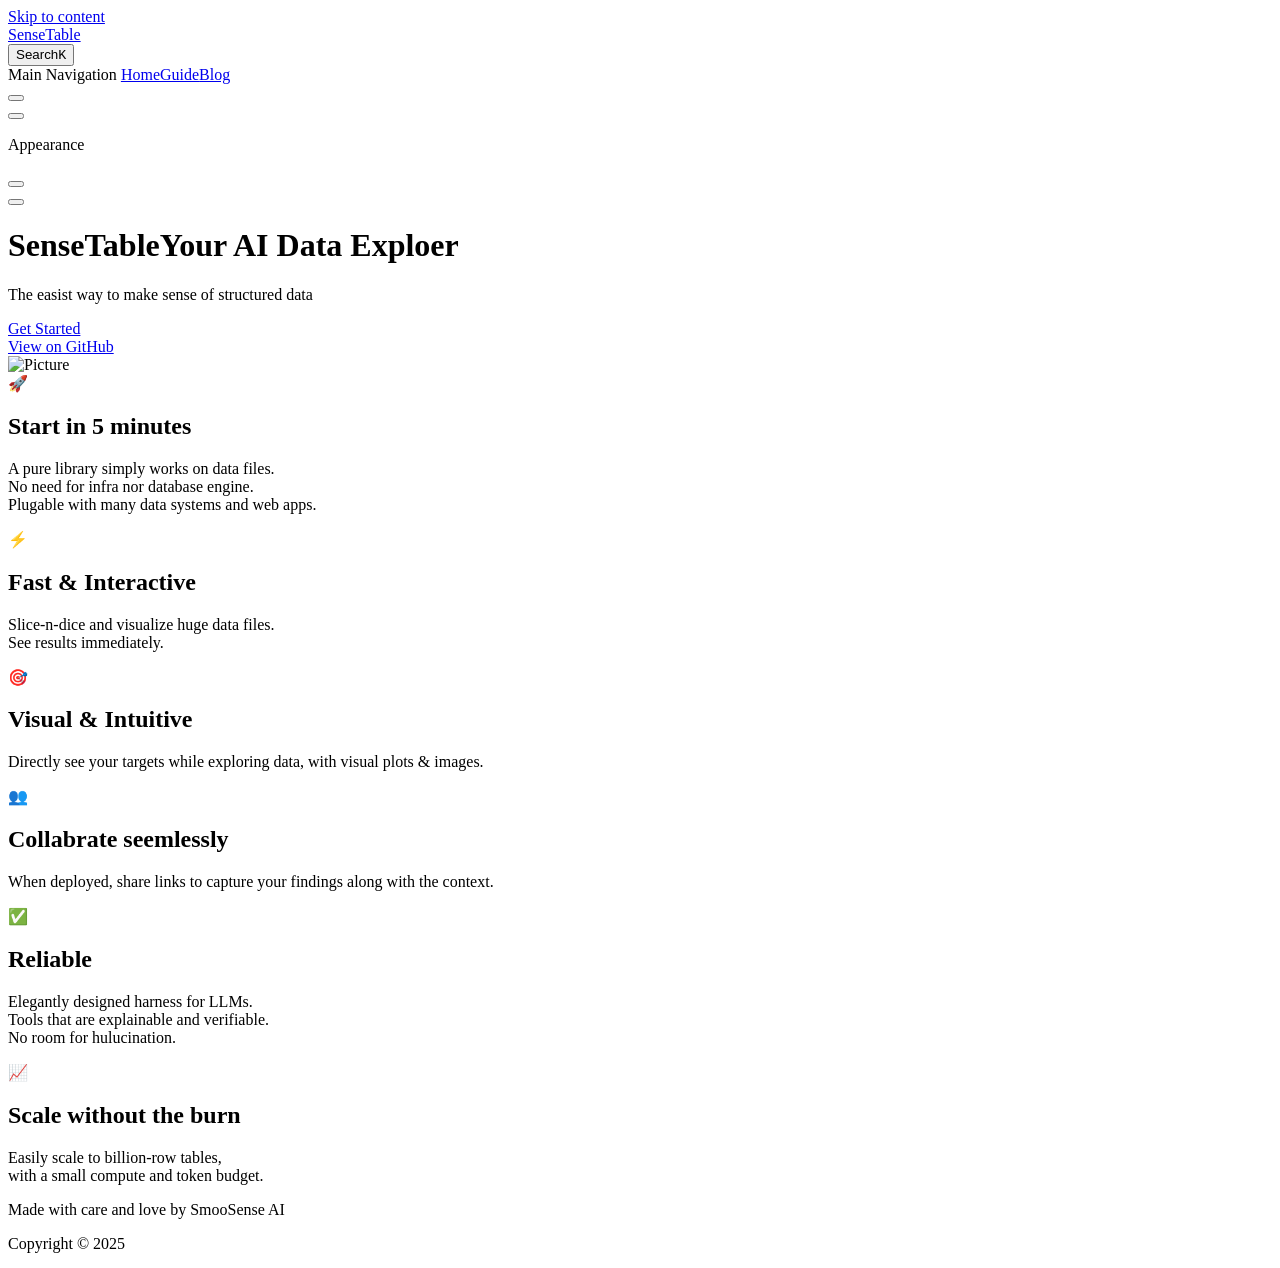
==== commit d7975ce8: "Deploy documentation - 2025-07-25 00:10:56" ====
--- a/index.html
+++ b/index.html
@@ -6,20 +6,20 @@
     <title>SenseTable</title>
     <meta name="description" content="Your "Swiss Army Knife" for AI data analysis">
     <meta name="generator" content="VitePress v1.6.3">
-    <link rel="preload stylesheet" href="/sense-table-doc/assets/style.Bnq30wSV.css" as="style">
+    <link rel="preload stylesheet" href="/sense-table-doc/assets/style.BmNzuGmd.css" as="style">
     <link rel="preload stylesheet" href="/sense-table-doc/vp-icons.css" as="style">
     
-    <script type="module" src="/sense-table-doc/assets/app.CccCi5e2.js"></script>
+    <script type="module" src="/sense-table-doc/assets/app.BP7hj6G6.js"></script>
     <link rel="preload" href="/sense-table-doc/assets/inter-roman-latin.Di8DUHzh.woff2" as="font" type="font/woff2" crossorigin="">
-    <link rel="modulepreload" href="/sense-table-doc/assets/chunks/theme.D8lsaAv7.js">
+    <link rel="modulepreload" href="/sense-table-doc/assets/chunks/theme.CaqtnPR-.js">
     <link rel="modulepreload" href="/sense-table-doc/assets/chunks/framework.Cope0sXH.js">
     <link rel="modulepreload" href="/sense-table-doc/assets/index.md.BptKDCQw.lean.js">
     <script id="check-dark-mode">(()=>{const e=localStorage.getItem("vitepress-theme-appearance")||"auto",a=window.matchMedia("(prefers-color-scheme: dark)").matches;(!e||e==="auto"?a:e==="dark")&&document.documentElement.classList.add("dark")})();</script>
     <script id="check-mac-os">document.documentElement.classList.toggle("mac",/Mac|iPhone|iPod|iPad/i.test(navigator.platform));</script>
   </head>
   <body>
-    <div id="app"><div class="Layout" data-v-d8b57b2d><!--[--><!--]--><!--[--><span tabindex="-1" data-v-fcbfc0e0></span><a href="#VPContent" class="VPSkipLink visually-hidden" data-v-fcbfc0e0>Skip to content</a><!--]--><!----><header class="VPNav" data-v-d8b57b2d data-v-7ad780c2><div class="VPNavBar" data-v-7ad780c2 data-v-9fd4d1dd><div class="wrapper" data-v-9fd4d1dd><div class="container" data-v-9fd4d1dd><div class="title" data-v-9fd4d1dd><div class="VPNavBarTitle" data-v-9fd4d1dd data-v-9f43907a><a class="title" href="/sense-table-doc/" data-v-9f43907a><!--[--><!--]--><!----><span data-v-9f43907a>SenseTable</span><!--[--><!--]--></a></div></div><div class="content" data-v-9fd4d1dd><div class="content-body" data-v-9fd4d1dd><!--[--><!--]--><div class="VPNavBarSearch search" data-v-9fd4d1dd><!--[--><!----><div id="local-search"><button type="button" class="DocSearch DocSearch-Button" aria-label="Search"><span class="DocSearch-Button-Container"><span class="vp-icon DocSearch-Search-Icon"></span><span class="DocSearch-Button-Placeholder">Search</span></span><span class="DocSearch-Button-Keys"><kbd class="DocSearch-Button-Key"></kbd><kbd class="DocSearch-Button-Key">K</kbd></span></button></div><!--]--></div><nav aria-labelledby="main-nav-aria-label" class="VPNavBarMenu menu" data-v-9fd4d1dd data-v-afb2845e><span id="main-nav-aria-label" class="visually-hidden" data-v-afb2845e> Main Navigation </span><!--[--><!--[--><a class="VPLink link VPNavBarMenuLink active" href="/sense-table-doc/" tabindex="0" data-v-afb2845e data-v-815115f5><!--[--><span data-v-815115f5>Home</span><!--]--></a><!--]--><!--[--><a class="VPLink link VPNavBarMenuLink" href="/sense-table-doc/guide/" tabindex="0" data-v-afb2845e data-v-815115f5><!--[--><span data-v-815115f5>Guide</span><!--]--></a><!--]--><!--[--><a class="VPLink link VPNavBarMenuLink" href="/sense-table-doc/blog/" tabindex="0" data-v-afb2845e data-v-815115f5><!--[--><span data-v-815115f5>Blog</span><!--]--></a><!--]--><!--]--></nav><!----><div class="VPNavBarAppearance appearance" data-v-9fd4d1dd data-v-3f90c1a5><button class="VPSwitch VPSwitchAppearance" type="button" role="switch" title aria-checked="false" data-v-3f90c1a5 data-v-be9742d9 data-v-b4ccac88><span class="check" data-v-b4ccac88><span class="icon" data-v-b4ccac88><!--[--><span class="vpi-sun sun" data-v-be9742d9></span><span class="vpi-moon moon" data-v-be9742d9></span><!--]--></span></span></button></div><div class="VPSocialLinks VPNavBarSocialLinks social-links" data-v-9fd4d1dd data-v-ef6192dc data-v-e71e869c><!--[--><a class="VPSocialLink no-icon" href="https://github.com/SmooSenseAI/sense-table-doc" aria-label="github" target="_blank" rel="noopener" data-v-e71e869c data-v-60a9a2d3><span class="vpi-social-github"></span></a><!--]--></div><div class="VPFlyout VPNavBarExtra extra" data-v-9fd4d1dd data-v-f953d92f data-v-bfe7971f><button type="button" class="button" aria-haspopup="true" aria-expanded="false" aria-label="extra navigation" data-v-bfe7971f><span class="vpi-more-horizontal icon" data-v-bfe7971f></span></button><div class="menu" data-v-bfe7971f><div class="VPMenu" data-v-bfe7971f data-v-20ed86d6><!----><!--[--><!--[--><!----><div class="group" data-v-f953d92f><div class="item appearance" data-v-f953d92f><p class="label" data-v-f953d92f>Appearance</p><div class="appearance-action" data-v-f953d92f><button class="VPSwitch VPSwitchAppearance" type="button" role="switch" title aria-checked="false" data-v-f953d92f data-v-be9742d9 data-v-b4ccac88><span class="check" data-v-b4ccac88><span class="icon" data-v-b4ccac88><!--[--><span class="vpi-sun sun" data-v-be9742d9></span><span class="vpi-moon moon" data-v-be9742d9></span><!--]--></span></span></button></div></div></div><div class="group" data-v-f953d92f><div class="item social-links" data-v-f953d92f><div class="VPSocialLinks social-links-list" data-v-f953d92f data-v-e71e869c><!--[--><a class="VPSocialLink no-icon" href="https://github.com/SmooSenseAI/sense-table-doc" aria-label="github" target="_blank" rel="noopener" data-v-e71e869c data-v-60a9a2d3><span class="vpi-social-github"></span></a><!--]--></div></div></div><!--]--><!--]--></div></div></div><!--[--><!--]--><button type="button" class="VPNavBarHamburger hamburger" aria-label="mobile navigation" aria-expanded="false" aria-controls="VPNavScreen" data-v-9fd4d1dd data-v-6bee1efd><span class="container" data-v-6bee1efd><span class="top" data-v-6bee1efd></span><span class="middle" data-v-6bee1efd></span><span class="bottom" data-v-6bee1efd></span></span></button></div></div></div></div><div class="divider" data-v-9fd4d1dd><div class="divider-line" data-v-9fd4d1dd></div></div></div><!----></header><!----><!----><div class="VPContent is-home" id="VPContent" data-v-d8b57b2d data-v-9a6c75ad><div class="VPHome" data-v-9a6c75ad data-v-e07eaea7><!--[--><!--]--><div class="VPHero has-image VPHomeHero" data-v-e07eaea7 data-v-dd8814ff><div class="container" data-v-dd8814ff><div class="main" data-v-dd8814ff><!--[--><!--]--><!--[--><h1 class="heading" data-v-dd8814ff><span class="name clip" data-v-dd8814ff>SenseTable</span><span class="text" data-v-dd8814ff>Your AI Data Exploer</span></h1><p class="tagline" data-v-dd8814ff>The easist way to make sense of structured data</p><!--]--><!--[--><!--]--><div class="actions" data-v-dd8814ff><!--[--><div class="action" data-v-dd8814ff><a class="VPButton medium brand" href="/sense-table-doc/guide/" data-v-dd8814ff data-v-93dc4167>Get Started</a></div><div class="action" data-v-dd8814ff><a class="VPButton medium alt" href="https://github.com/SmooSenseAI/sense-table-doc" target="_blank" rel="noreferrer" data-v-dd8814ff data-v-93dc4167>View on GitHub</a></div><!--]--></div><!--[--><!--]--></div><div class="image" data-v-dd8814ff><div class="image-container" data-v-dd8814ff><div class="image-bg" data-v-dd8814ff></div><!--[--><!--[--><img class="VPImage image-src" src="/sense-table-doc/logo.svg" alt="Picture" data-v-ab19afbb><!--]--><!--]--></div></div></div></div><!--[--><!--]--><!--[--><!--]--><div class="VPFeatures VPHomeFeatures" data-v-e07eaea7 data-v-b1eea84a><div class="container" data-v-b1eea84a><div class="items" data-v-b1eea84a><!--[--><div class="grid-6 item" data-v-b1eea84a><div class="VPLink no-icon VPFeature" data-v-b1eea84a data-v-bd37d1a2><!--[--><article class="box" data-v-bd37d1a2><div class="icon" data-v-bd37d1a2>🚀</div><h2 class="title" data-v-bd37d1a2>Start in 5 minutes</h2><p class="details" data-v-bd37d1a2>A pure library simply works on data files. </br> No need for infra nor database engine. </br> Plugable with many data systems and web apps.</p><!----></article><!--]--></div></div><div class="grid-6 item" data-v-b1eea84a><div class="VPLink no-icon VPFeature" data-v-b1eea84a data-v-bd37d1a2><!--[--><article class="box" data-v-bd37d1a2><div class="icon" data-v-bd37d1a2>⚡️</div><h2 class="title" data-v-bd37d1a2>Fast & Interactive</h2><p class="details" data-v-bd37d1a2>Slice-n-dice and visualize huge data files. </br> See results immediately. </br></p><!----></article><!--]--></div></div><div class="grid-6 item" data-v-b1eea84a><div class="VPLink no-icon VPFeature" data-v-b1eea84a data-v-bd37d1a2><!--[--><article class="box" data-v-bd37d1a2><div class="icon" data-v-bd37d1a2>🎯</div><h2 class="title" data-v-bd37d1a2>Visual & Intuitive</h2><p class="details" data-v-bd37d1a2>Directly see your targets while exploring data, with visual plots & images. </br></p><!----></article><!--]--></div></div><div class="grid-6 item" data-v-b1eea84a><div class="VPLink no-icon VPFeature" data-v-b1eea84a data-v-bd37d1a2><!--[--><article class="box" data-v-bd37d1a2><div class="icon" data-v-bd37d1a2>👥</div><h2 class="title" data-v-bd37d1a2>Collabrate seemlessly</h2><p class="details" data-v-bd37d1a2>When deployed, share links to capture your findings along with the context.</p><!----></article><!--]--></div></div><div class="grid-6 item" data-v-b1eea84a><div class="VPLink no-icon VPFeature" data-v-b1eea84a data-v-bd37d1a2><!--[--><article class="box" data-v-bd37d1a2><div class="icon" data-v-bd37d1a2>✅</div><h2 class="title" data-v-bd37d1a2>Reliable</h2><p class="details" data-v-bd37d1a2>Elegantly designed harness for LLMs.</br> Tools that are explainable and verifiable. </br> No room for hulucination. </br></p><!----></article><!--]--></div></div><div class="grid-6 item" data-v-b1eea84a><div class="VPLink no-icon VPFeature" data-v-b1eea84a data-v-bd37d1a2><!--[--><article class="box" data-v-bd37d1a2><div class="icon" data-v-bd37d1a2>📈</div><h2 class="title" data-v-bd37d1a2>Scale without the burn</h2><p class="details" data-v-bd37d1a2>Easily scale to billion-row tables, </br> with a small compute and token budget.</p><!----></article><!--]--></div></div><!--]--></div></div></div><!--[--><!--]--><div class="vp-doc container" style="" data-v-e07eaea7 data-v-c141a4bd><!--[--><div style="position:relative;" data-v-e07eaea7><div></div></div><!--]--></div></div></div><!----><!--[--><footer class="VPFooter custom-footer" data-v-ae6b6b19><div class="container" data-v-ae6b6b19><p class="message" data-v-ae6b6b19> ❤️ Made with <span class="tooltip-trigger" tabindex="0" data-v-ae6b6b19> care and love <!----></span> by SmooSense AI </p><p class="copyright" data-v-ae6b6b19>Copyright © 2025</p></div></footer><!--]--></div></div>
-    <script>window.__VP_HASH_MAP__=JSON.parse("{\"blog_index.md\":\"D2TdbCPd\",\"blog_methods.md\":\"DHOklQVD\",\"guide_configuration.md\":\"SxIGCWnz\",\"guide_index.md\":\"A2enu9Il\",\"guide_installation.md\":\"B9ngDXCf\",\"index.md\":\"BptKDCQw\",\"readme.md\":\"JF0LpbKx\"}");window.__VP_SITE_DATA__=JSON.parse("{\"lang\":\"en-US\",\"dir\":\"ltr\",\"title\":\"SenseTable\",\"description\":\"Your \\\"Swiss Army Knife\\\" for AI data analysis\",\"base\":\"/sense-table-doc/\",\"head\":[],\"router\":{\"prefetchLinks\":true},\"appearance\":true,\"themeConfig\":{\"nav\":[{\"text\":\"Home\",\"link\":\"/\"},{\"text\":\"Guide\",\"link\":\"/guide/\"},{\"text\":\"Blog\",\"link\":\"/blog/\"}],\"sidebar\":{\"/guide/\":[{\"text\":\"Guide\",\"items\":[{\"text\":\"Getting Started\",\"link\":\"/guide/\"},{\"text\":\"Installation\",\"link\":\"/guide/installation\"},{\"text\":\"Configuration\",\"link\":\"/guide/configuration\"}]}],\"/blog/\":[{\"text\":\"Blog\",\"items\":[{\"text\":\"Overview\",\"link\":\"/blog/\"},{\"text\":\"Methods\",\"link\":\"/blog/methods\"}]}]},\"socialLinks\":[{\"icon\":\"github\",\"link\":\"https://github.com/SmooSenseAI/sense-table-doc\"}],\"search\":{\"provider\":\"local\"}},\"locales\":{},\"scrollOffset\":134,\"cleanUrls\":true}");</script>
+    <div id="app"><div class="Layout" data-v-d8b57b2d><!--[--><!--]--><!--[--><span tabindex="-1" data-v-fcbfc0e0></span><a href="#VPContent" class="VPSkipLink visually-hidden" data-v-fcbfc0e0>Skip to content</a><!--]--><!----><header class="VPNav" data-v-d8b57b2d data-v-7ad780c2><div class="VPNavBar" data-v-7ad780c2 data-v-9fd4d1dd><div class="wrapper" data-v-9fd4d1dd><div class="container" data-v-9fd4d1dd><div class="title" data-v-9fd4d1dd><div class="VPNavBarTitle" data-v-9fd4d1dd data-v-9f43907a><a class="title" href="/sense-table-doc/" data-v-9f43907a><!--[--><!--]--><!----><span data-v-9f43907a>SenseTable</span><!--[--><!--]--></a></div></div><div class="content" data-v-9fd4d1dd><div class="content-body" data-v-9fd4d1dd><!--[--><!--]--><div class="VPNavBarSearch search" data-v-9fd4d1dd><!--[--><!----><div id="local-search"><button type="button" class="DocSearch DocSearch-Button" aria-label="Search"><span class="DocSearch-Button-Container"><span class="vp-icon DocSearch-Search-Icon"></span><span class="DocSearch-Button-Placeholder">Search</span></span><span class="DocSearch-Button-Keys"><kbd class="DocSearch-Button-Key"></kbd><kbd class="DocSearch-Button-Key">K</kbd></span></button></div><!--]--></div><nav aria-labelledby="main-nav-aria-label" class="VPNavBarMenu menu" data-v-9fd4d1dd data-v-afb2845e><span id="main-nav-aria-label" class="visually-hidden" data-v-afb2845e> Main Navigation </span><!--[--><!--[--><a class="VPLink link VPNavBarMenuLink active" href="/sense-table-doc/" tabindex="0" data-v-afb2845e data-v-815115f5><!--[--><span data-v-815115f5>Home</span><!--]--></a><!--]--><!--[--><a class="VPLink link VPNavBarMenuLink" href="/sense-table-doc/guide/" tabindex="0" data-v-afb2845e data-v-815115f5><!--[--><span data-v-815115f5>Guide</span><!--]--></a><!--]--><!--[--><a class="VPLink link VPNavBarMenuLink" href="/sense-table-doc/blog/" tabindex="0" data-v-afb2845e data-v-815115f5><!--[--><span data-v-815115f5>Blog</span><!--]--></a><!--]--><!--]--></nav><!----><div class="VPNavBarAppearance appearance" data-v-9fd4d1dd data-v-3f90c1a5><button class="VPSwitch VPSwitchAppearance" type="button" role="switch" title aria-checked="false" data-v-3f90c1a5 data-v-be9742d9 data-v-b4ccac88><span class="check" data-v-b4ccac88><span class="icon" data-v-b4ccac88><!--[--><span class="vpi-sun sun" data-v-be9742d9></span><span class="vpi-moon moon" data-v-be9742d9></span><!--]--></span></span></button></div><div class="VPSocialLinks VPNavBarSocialLinks social-links" data-v-9fd4d1dd data-v-ef6192dc data-v-e71e869c><!--[--><a class="VPSocialLink no-icon" href="https://github.com/SmooSenseAI/sense-table-doc" aria-label="github" target="_blank" rel="noopener" data-v-e71e869c data-v-60a9a2d3><span class="vpi-social-github"></span></a><!--]--></div><div class="VPFlyout VPNavBarExtra extra" data-v-9fd4d1dd data-v-f953d92f data-v-bfe7971f><button type="button" class="button" aria-haspopup="true" aria-expanded="false" aria-label="extra navigation" data-v-bfe7971f><span class="vpi-more-horizontal icon" data-v-bfe7971f></span></button><div class="menu" data-v-bfe7971f><div class="VPMenu" data-v-bfe7971f data-v-20ed86d6><!----><!--[--><!--[--><!----><div class="group" data-v-f953d92f><div class="item appearance" data-v-f953d92f><p class="label" data-v-f953d92f>Appearance</p><div class="appearance-action" data-v-f953d92f><button class="VPSwitch VPSwitchAppearance" type="button" role="switch" title aria-checked="false" data-v-f953d92f data-v-be9742d9 data-v-b4ccac88><span class="check" data-v-b4ccac88><span class="icon" data-v-b4ccac88><!--[--><span class="vpi-sun sun" data-v-be9742d9></span><span class="vpi-moon moon" data-v-be9742d9></span><!--]--></span></span></button></div></div></div><div class="group" data-v-f953d92f><div class="item social-links" data-v-f953d92f><div class="VPSocialLinks social-links-list" data-v-f953d92f data-v-e71e869c><!--[--><a class="VPSocialLink no-icon" href="https://github.com/SmooSenseAI/sense-table-doc" aria-label="github" target="_blank" rel="noopener" data-v-e71e869c data-v-60a9a2d3><span class="vpi-social-github"></span></a><!--]--></div></div></div><!--]--><!--]--></div></div></div><!--[--><!--]--><button type="button" class="VPNavBarHamburger hamburger" aria-label="mobile navigation" aria-expanded="false" aria-controls="VPNavScreen" data-v-9fd4d1dd data-v-6bee1efd><span class="container" data-v-6bee1efd><span class="top" data-v-6bee1efd></span><span class="middle" data-v-6bee1efd></span><span class="bottom" data-v-6bee1efd></span></span></button></div></div></div></div><div class="divider" data-v-9fd4d1dd><div class="divider-line" data-v-9fd4d1dd></div></div></div><!----></header><!----><!----><div class="VPContent is-home" id="VPContent" data-v-d8b57b2d data-v-9a6c75ad><div class="VPHome" data-v-9a6c75ad data-v-e07eaea7><!--[--><!--]--><div class="VPHero has-image VPHomeHero" data-v-e07eaea7 data-v-dd8814ff><div class="container" data-v-dd8814ff><div class="main" data-v-dd8814ff><!--[--><!--]--><!--[--><h1 class="heading" data-v-dd8814ff><span class="name clip" data-v-dd8814ff>SenseTable</span><span class="text" data-v-dd8814ff>Your AI Data Exploer</span></h1><p class="tagline" data-v-dd8814ff>The easist way to make sense of structured data</p><!--]--><!--[--><!--]--><div class="actions" data-v-dd8814ff><!--[--><div class="action" data-v-dd8814ff><a class="VPButton medium brand" href="/sense-table-doc/guide/" data-v-dd8814ff data-v-93dc4167>Get Started</a></div><div class="action" data-v-dd8814ff><a class="VPButton medium alt" href="https://github.com/SmooSenseAI/sense-table-doc" target="_blank" rel="noreferrer" data-v-dd8814ff data-v-93dc4167>View on GitHub</a></div><!--]--></div><!--[--><!--]--></div><div class="image" data-v-dd8814ff><div class="image-container" data-v-dd8814ff><div class="image-bg" data-v-dd8814ff></div><!--[--><!--[--><img class="VPImage image-src" src="/sense-table-doc/logo.svg" alt="Picture" data-v-ab19afbb><!--]--><!--]--></div></div></div></div><!--[--><!--]--><!--[--><!--]--><div class="VPFeatures VPHomeFeatures" data-v-e07eaea7 data-v-b1eea84a><div class="container" data-v-b1eea84a><div class="items" data-v-b1eea84a><!--[--><div class="grid-6 item" data-v-b1eea84a><div class="VPLink no-icon VPFeature" data-v-b1eea84a data-v-bd37d1a2><!--[--><article class="box" data-v-bd37d1a2><div class="icon" data-v-bd37d1a2>🚀</div><h2 class="title" data-v-bd37d1a2>Start in 5 minutes</h2><p class="details" data-v-bd37d1a2>A pure library simply works on data files. </br> No need for infra nor database engine. </br> Plugable with many data systems and web apps.</p><!----></article><!--]--></div></div><div class="grid-6 item" data-v-b1eea84a><div class="VPLink no-icon VPFeature" data-v-b1eea84a data-v-bd37d1a2><!--[--><article class="box" data-v-bd37d1a2><div class="icon" data-v-bd37d1a2>⚡️</div><h2 class="title" data-v-bd37d1a2>Fast & Interactive</h2><p class="details" data-v-bd37d1a2>Slice-n-dice and visualize huge data files. </br> See results immediately. </br></p><!----></article><!--]--></div></div><div class="grid-6 item" data-v-b1eea84a><div class="VPLink no-icon VPFeature" data-v-b1eea84a data-v-bd37d1a2><!--[--><article class="box" data-v-bd37d1a2><div class="icon" data-v-bd37d1a2>🎯</div><h2 class="title" data-v-bd37d1a2>Visual & Intuitive</h2><p class="details" data-v-bd37d1a2>Directly see your targets while exploring data, with visual plots & images. </br></p><!----></article><!--]--></div></div><div class="grid-6 item" data-v-b1eea84a><div class="VPLink no-icon VPFeature" data-v-b1eea84a data-v-bd37d1a2><!--[--><article class="box" data-v-bd37d1a2><div class="icon" data-v-bd37d1a2>👥</div><h2 class="title" data-v-bd37d1a2>Collabrate seemlessly</h2><p class="details" data-v-bd37d1a2>When deployed, share links to capture your findings along with the context.</p><!----></article><!--]--></div></div><div class="grid-6 item" data-v-b1eea84a><div class="VPLink no-icon VPFeature" data-v-b1eea84a data-v-bd37d1a2><!--[--><article class="box" data-v-bd37d1a2><div class="icon" data-v-bd37d1a2>✅</div><h2 class="title" data-v-bd37d1a2>Reliable</h2><p class="details" data-v-bd37d1a2>Elegantly designed harness for LLMs.</br> Tools that are explainable and verifiable. </br> No room for hulucination. </br></p><!----></article><!--]--></div></div><div class="grid-6 item" data-v-b1eea84a><div class="VPLink no-icon VPFeature" data-v-b1eea84a data-v-bd37d1a2><!--[--><article class="box" data-v-bd37d1a2><div class="icon" data-v-bd37d1a2>📈</div><h2 class="title" data-v-bd37d1a2>Scale without the burn</h2><p class="details" data-v-bd37d1a2>Easily scale to billion-row tables, </br> with a small compute and token budget.</p><!----></article><!--]--></div></div><!--]--></div></div></div><!--[--><!--]--><div class="vp-doc container" style="" data-v-e07eaea7 data-v-c141a4bd><!--[--><div style="position:relative;" data-v-e07eaea7><div></div></div><!--]--></div></div></div><!----><!--[--><footer class="VPFooter custom-footer" data-v-c7650e0a><div class="container" data-v-c7650e0a><p class="message" data-v-c7650e0a> Made with <span class="tooltip-trigger" tabindex="0" data-v-c7650e0a> care and love <!----></span> by SmooSense AI </p><p class="copyright" data-v-c7650e0a>Copyright © 2025</p></div></footer><!--]--></div></div>
+    <script>window.__VP_HASH_MAP__=JSON.parse("{\"blog_index.md\":\"DKXZH5KN\",\"blog_methods.md\":\"BW0qmJCd\",\"guide_configuration.md\":\"SxIGCWnz\",\"guide_index.md\":\"B_W301yq\",\"guide_installation.md\":\"B9ngDXCf\",\"index.md\":\"BptKDCQw\",\"readme.md\":\"BwHF3jCm\"}");window.__VP_SITE_DATA__=JSON.parse("{\"lang\":\"en-US\",\"dir\":\"ltr\",\"title\":\"SenseTable\",\"description\":\"Your \\\"Swiss Army Knife\\\" for AI data analysis\",\"base\":\"/sense-table-doc/\",\"head\":[],\"router\":{\"prefetchLinks\":true},\"appearance\":true,\"themeConfig\":{\"nav\":[{\"text\":\"Home\",\"link\":\"/\"},{\"text\":\"Guide\",\"link\":\"/guide/\"},{\"text\":\"Blog\",\"link\":\"/blog/\"}],\"sidebar\":{\"/guide/\":[{\"text\":\"Guide\",\"items\":[{\"text\":\"Getting Started\",\"link\":\"/guide/\"},{\"text\":\"Installation\",\"link\":\"/guide/installation\"},{\"text\":\"Configuration\",\"link\":\"/guide/configuration\"}]}],\"/blog/\":[{\"text\":\"Blog\",\"items\":[{\"text\":\"Overview\",\"link\":\"/blog/\"},{\"text\":\"Methods\",\"link\":\"/blog/methods\"}]}]},\"socialLinks\":[{\"icon\":\"github\",\"link\":\"https://github.com/SmooSenseAI/sense-table-doc\"}],\"search\":{\"provider\":\"local\"}},\"locales\":{},\"scrollOffset\":134,\"cleanUrls\":true}");</script>
     
   </body>
 </html>
